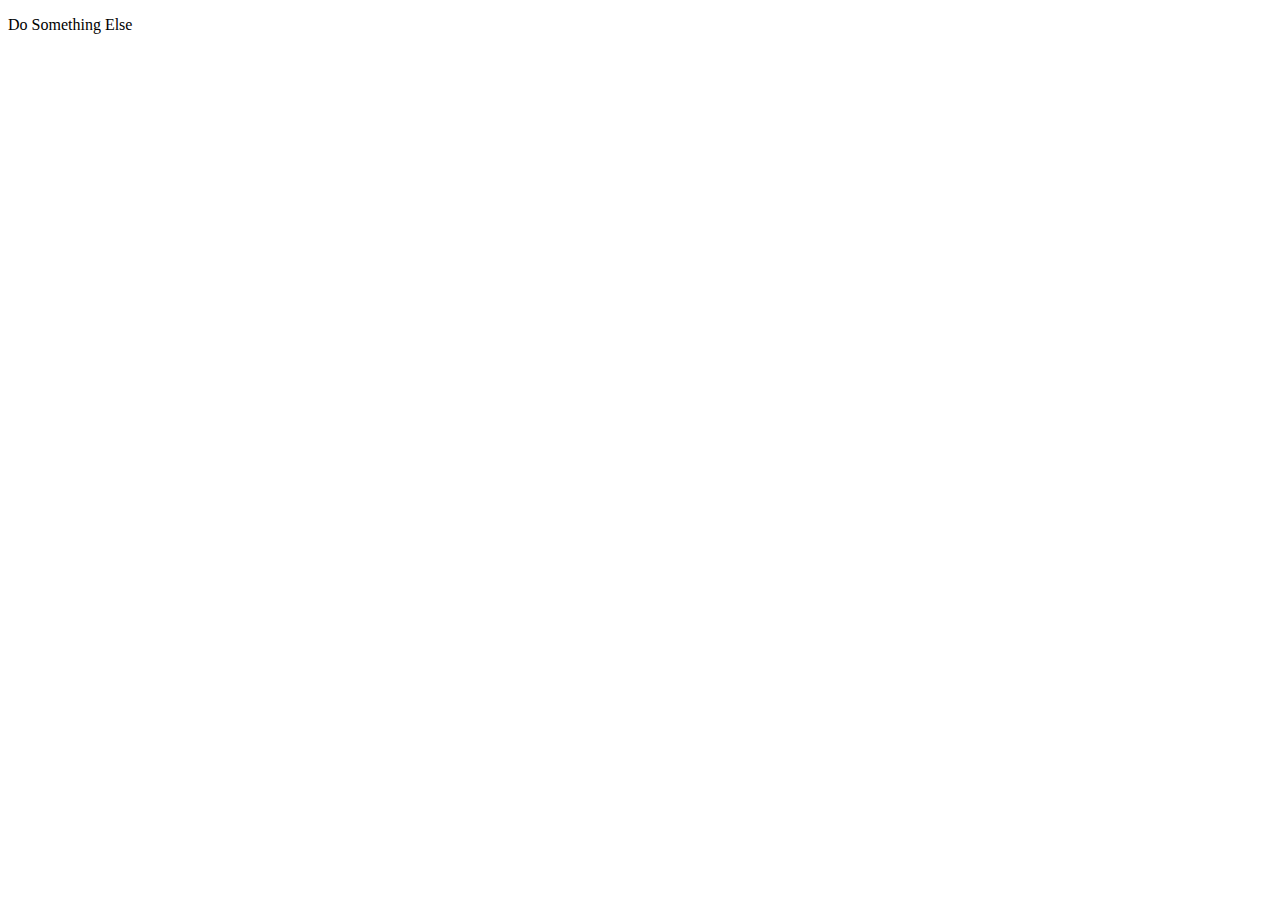
==== index.html @ aeb04fa0 "Create index.html" ====
<!-- Modified by Louis from the original by Vo Hai Dang https://codepen.io/haidang/details/oXKxqj -->
<!DOCTYPE html>
<html>
    <head>
        <title>Stick Man</title>
        <meta name="viewport" content="width=device-width, initial-scale=1">
    </head>
    <body>
<div id="main" class="page page-home">
  <div class="pack pack-1">
    <div id="stickman" class="runner jumping">
      <div class="wrap">
        <div class="body">
          <div class="arm">
            <div class="left-hand">
              <div class="wrist"></div>
            </div>
            <div class="chest">
              <div class="head">
                <div class="neck"></div>
              </div>
              <div class="hip">
                <div class="left-leg">
                  <div class="instep"></div>
                </div>
                <div class="right-leg">
                  <div class="instep"></div>
                </div>
              </div>
            </div>
            <div class="right-hand">
              <div class="wrist"></div>
            </div>
          </div>
        </div>
      </div>
    </div>
    <div class="ground"></div>
  </div>

</div>
        <div class=container>
            <p onClick="Movement()" >Do Something Else</p>
        </div>    
    </body>
</html>
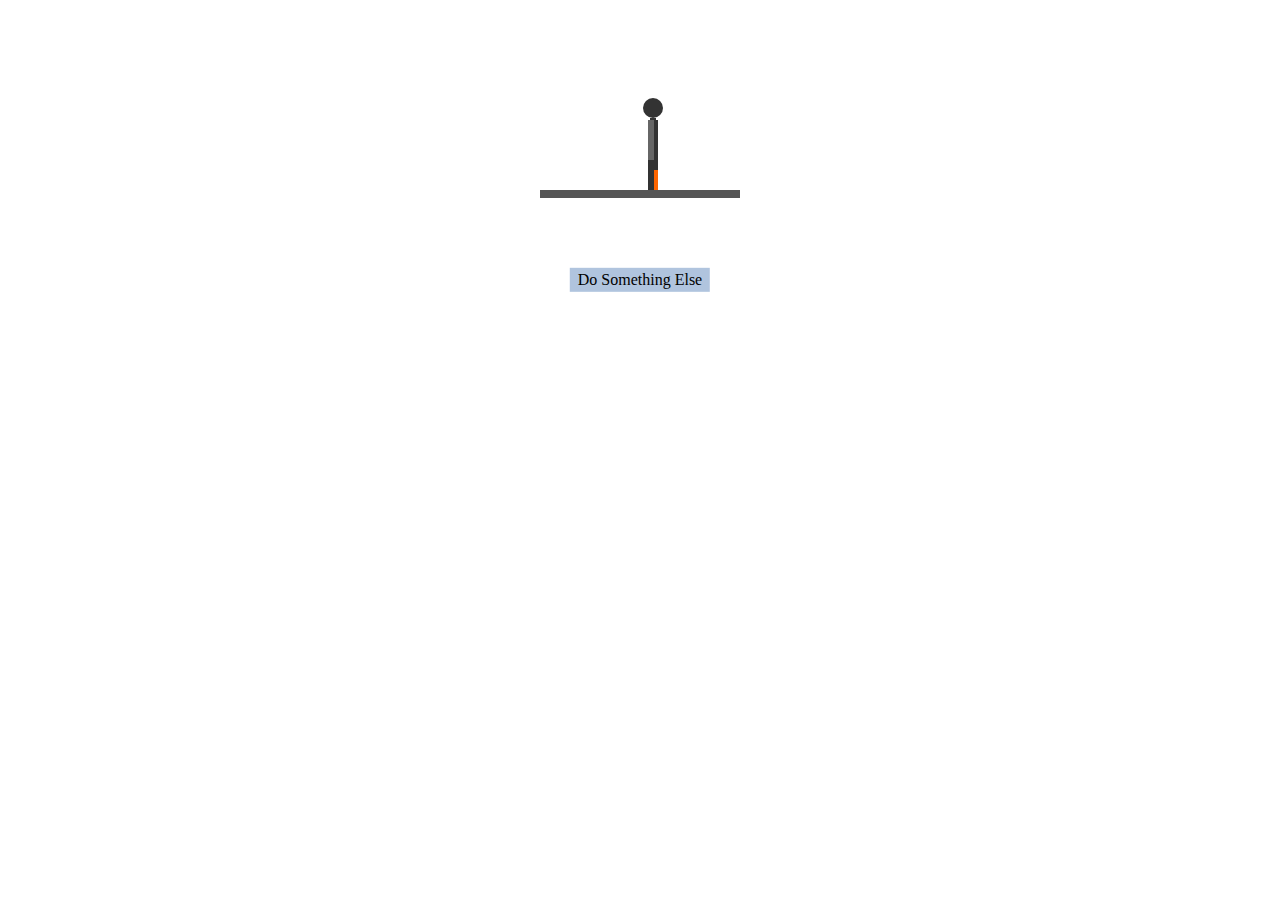
==== commit a00e9e9a: "Add files via upload" ====
--- a/index.html
+++ b/index.html
@@ -1,6 +1,32 @@
 <!-- Modified by Louis from the original by Vo Hai Dang https://codepen.io/haidang/details/oXKxqj -->
 <!DOCTYPE html>
 <html>
+
+  <style>
+@-webkit-keyframes left-hand-running{from, to{-webkit-transform:rotate3d(0, 0, 1, 60deg);-moz-transform:rotate3d(0, 0, 1, 60deg);transform:rotate3d(0, 0, 1, 60deg)}40%{-webkit-transform:rotate3d(0, 0, 1, -30deg);-moz-transform:rotate3d(0, 0, 1, -30deg);transform:rotate3d(0, 0, 1, -30deg)}}@-moz-keyframes left-hand-running{from, to{-webkit-transform:rotate3d(0, 0, 1, 60deg);-moz-transform:rotate3d(0, 0, 1, 60deg);transform:rotate3d(0, 0, 1, 60deg)}40%{-webkit-transform:rotate3d(0, 0, 1, -30deg);-moz-transform:rotate3d(0, 0, 1, -30deg);transform:rotate3d(0, 0, 1, -30deg)}}@keyframes left-hand-running{from, to{-webkit-transform:rotate3d(0, 0, 1, 60deg);-moz-transform:rotate3d(0, 0, 1, 60deg);transform:rotate3d(0, 0, 1, 60deg)}40%{-webkit-transform:rotate3d(0, 0, 1, -30deg);-moz-transform:rotate3d(0, 0, 1, -30deg);transform:rotate3d(0, 0, 1, -30deg)}}@-webkit-keyframes left-hand-wrist-running{from, to{-webkit-transform:rotate3d(0, 0, 1, -60deg);-moz-transform:rotate3d(0, 0, 1, -60deg);transform:rotate3d(0, 0, 1, -60deg)}50%{-webkit-transform:rotate3d(0, 0, 1, -90deg);-moz-transform:rotate3d(0, 0, 1, -90deg);transform:rotate3d(0, 0, 1, -90deg)}}@-moz-keyframes left-hand-wrist-running{from, to{-webkit-transform:rotate3d(0, 0, 1, -60deg);-moz-transform:rotate3d(0, 0, 1, -60deg);transform:rotate3d(0, 0, 1, -60deg)}50%{-webkit-transform:rotate3d(0, 0, 1, -90deg);-moz-transform:rotate3d(0, 0, 1, -90deg);transform:rotate3d(0, 0, 1, -90deg)}}@keyframes left-hand-wrist-running{from, to{-webkit-transform:rotate3d(0, 0, 1, -60deg);-moz-transform:rotate3d(0, 0, 1, -60deg);transform:rotate3d(0, 0, 1, -60deg)}50%{-webkit-transform:rotate3d(0, 0, 1, -90deg);-moz-transform:rotate3d(0, 0, 1, -90deg);transform:rotate3d(0, 0, 1, -90deg)}}@-webkit-keyframes right-hand-running{from, to{-webkit-transform:rotate3d(0, 0, 1, -30deg);-moz-transform:rotate3d(0, 0, 1, -30deg);transform:rotate3d(0, 0, 1, -30deg)}40%{-webkit-transform:rotate3d(0, 0, 1, 60deg);-moz-transform:rotate3d(0, 0, 1, 60deg);transform:rotate3d(0, 0, 1, 60deg)}}@-moz-keyframes right-hand-running{from, to{-webkit-transform:rotate3d(0, 0, 1, -30deg);-moz-transform:rotate3d(0, 0, 1, -30deg);transform:rotate3d(0, 0, 1, -30deg)}40%{-webkit-transform:rotate3d(0, 0, 1, 60deg);-moz-transform:rotate3d(0, 0, 1, 60deg);transform:rotate3d(0, 0, 1, 60deg)}}@keyframes right-hand-running{from, to{-webkit-transform:rotate3d(0, 0, 1, -30deg);-moz-transform:rotate3d(0, 0, 1, -30deg);transform:rotate3d(0, 0, 1, -30deg)}40%{-webkit-transform:rotate3d(0, 0, 1, 60deg);-moz-transform:rotate3d(0, 0, 1, 60deg);transform:rotate3d(0, 0, 1, 60deg)}}@-webkit-keyframes right-hand-wrist-running{from, to{-webkit-transform:rotate3d(0, 0, 1, -90deg);-moz-transform:rotate3d(0, 0, 1, -90deg);transform:rotate3d(0, 0, 1, -90deg)}50%{-webkit-transform:rotate3d(0, 0, 1, -60deg);-moz-transform:rotate3d(0, 0, 1, -60deg);transform:rotate3d(0, 0, 1, -60deg)}}@-moz-keyframes right-hand-wrist-running{from, to{-webkit-transform:rotate3d(0, 0, 1, -90deg);-moz-transform:rotate3d(0, 0, 1, -90deg);transform:rotate3d(0, 0, 1, -90deg)}50%{-webkit-transform:rotate3d(0, 0, 1, -60deg);-moz-transform:rotate3d(0, 0, 1, -60deg);transform:rotate3d(0, 0, 1, -60deg)}}@keyframes right-hand-wrist-running{from, to{-webkit-transform:rotate3d(0, 0, 1, -90deg);-moz-transform:rotate3d(0, 0, 1, -90deg);transform:rotate3d(0, 0, 1, -90deg)}50%{-webkit-transform:rotate3d(0, 0, 1, -60deg);-moz-transform:rotate3d(0, 0, 1, -60deg);transform:rotate3d(0, 0, 1, -60deg)}}@-webkit-keyframes left-leg-running{from, to{-webkit-transform:rotate3d(0, 0, 1, -40deg);-moz-transform:rotate3d(0, 0, 1, -40deg);transform:rotate3d(0, 0, 1, -40deg)}40%{-webkit-transform:rotate3d(0, 0, 1, 35deg);-moz-transform:rotate3d(0, 0, 1, 35deg);transform:rotate3d(0, 0, 1, 35deg)}}@-moz-keyframes left-leg-running{from, to{-webkit-transform:rotate3d(0, 0, 1, -40deg);-moz-transform:rotate3d(0, 0, 1, -40deg);transform:rotate3d(0, 0, 1, -40deg)}40%{-webkit-transform:rotate3d(0, 0, 1, 35deg);-moz-transform:rotate3d(0, 0, 1, 35deg);transform:rotate3d(0, 0, 1, 35deg)}}@keyframes left-leg-running{from, to{-webkit-transform:rotate3d(0, 0, 1, -40deg);-moz-transform:rotate3d(0, 0, 1, -40deg);transform:rotate3d(0, 0, 1, -40deg)}40%{-webkit-transform:rotate3d(0, 0, 1, 35deg);-moz-transform:rotate3d(0, 0, 1, 35deg);transform:rotate3d(0, 0, 1, 35deg)}}@-webkit-keyframes left-leg-instep-running{from, to{-webkit-transform:rotate3d(0, 0, 1, 10deg);-moz-transform:rotate3d(0, 0, 1, 10deg);transform:rotate3d(0, 0, 1, 10deg)}50%{-webkit-transform:rotate3d(0, 0, 1, 45deg);-moz-transform:rotate3d(0, 0, 1, 45deg);transform:rotate3d(0, 0, 1, 45deg)}}@-moz-keyframes left-leg-instep-running{from, to{-webkit-transform:rotate3d(0, 0, 1, 10deg);-moz-transform:rotate3d(0, 0, 1, 10deg);transform:rotate3d(0, 0, 1, 10deg)}50%{-webkit-transform:rotate3d(0, 0, 1, 45deg);-moz-transform:rotate3d(0, 0, 1, 45deg);transform:rotate3d(0, 0, 1, 45deg)}}@keyframes left-leg-instep-running{from, to{-webkit-transform:rotate3d(0, 0, 1, 10deg);-moz-transform:rotate3d(0, 0, 1, 10deg);transform:rotate3d(0, 0, 1, 10deg)}50%{-webkit-transform:rotate3d(0, 0, 1, 45deg);-moz-transform:rotate3d(0, 0, 1, 45deg);transform:rotate3d(0, 0, 1, 45deg)}}@-webkit-keyframes right-leg-running{from, to{-webkit-transform:rotate3d(0, 0, 1, 35deg);-moz-transform:rotate3d(0, 0, 1, 35deg);transform:rotate3d(0, 0, 1, 35deg)}40%{-webkit-transform:rotate3d(0, 0, 1, -40deg);-moz-transform:rotate3d(0, 0, 1, -40deg);transform:rotate3d(0, 0, 1, -40deg)}}@-moz-keyframes right-leg-running{from, to{-webkit-transform:rotate3d(0, 0, 1, 35deg);-moz-transform:rotate3d(0, 0, 1, 35deg);transform:rotate3d(0, 0, 1, 35deg)}40%{-webkit-transform:rotate3d(0, 0, 1, -40deg);-moz-transform:rotate3d(0, 0, 1, -40deg);transform:rotate3d(0, 0, 1, -40deg)}}@keyframes right-leg-running{from, to{-webkit-transform:rotate3d(0, 0, 1, 35deg);-moz-transform:rotate3d(0, 0, 1, 35deg);transform:rotate3d(0, 0, 1, 35deg)}40%{-webkit-transform:rotate3d(0, 0, 1, -40deg);-moz-transform:rotate3d(0, 0, 1, -40deg);transform:rotate3d(0, 0, 1, -40deg)}}@-webkit-keyframes right-leg-instep-running{from, to{-webkit-transform:rotate3d(0, 0, 1, 45deg);-moz-transform:rotate3d(0, 0, 1, 45deg);transform:rotate3d(0, 0, 1, 45deg)}50%{-webkit-transform:rotate3d(0, 0, 1, 10deg);-moz-transform:rotate3d(0, 0, 1, 10deg);transform:rotate3d(0, 0, 1, 10deg)}}@-moz-keyframes right-leg-instep-running{from, to{-webkit-transform:rotate3d(0, 0, 1, 45deg);-moz-transform:rotate3d(0, 0, 1, 45deg);transform:rotate3d(0, 0, 1, 45deg)}50%{-webkit-transform:rotate3d(0, 0, 1, 10deg);-moz-transform:rotate3d(0, 0, 1, 10deg);transform:rotate3d(0, 0, 1, 10deg)}}@keyframes right-leg-instep-running{from, to{-webkit-transform:rotate3d(0, 0, 1, 45deg);-moz-transform:rotate3d(0, 0, 1, 45deg);transform:rotate3d(0, 0, 1, 45deg)}50%{-webkit-transform:rotate3d(0, 0, 1, 10deg);-moz-transform:rotate3d(0, 0, 1, 10deg);transform:rotate3d(0, 0, 1, 10deg)}}@-webkit-keyframes body-running{0%, 50%, 100%{-webkit-transform:rotate3d(0, 0, 1, 0);-moz-transform:rotate3d(0, 0, 1, 0);transform:rotate3d(0, 0, 1, 0)}25%, 75%{-webkit-transform:rotate3d(0, 0, 1, 4deg);-moz-transform:rotate3d(0, 0, 1, 4deg);transform:rotate3d(0, 0, 1, 4deg)}}@-moz-keyframes body-running{0%, 50%, 100%{-webkit-transform:rotate3d(0, 0, 1, 0);-moz-transform:rotate3d(0, 0, 1, 0);transform:rotate3d(0, 0, 1, 0)}25%, 75%{-webkit-transform:rotate3d(0, 0, 1, 4deg);-moz-transform:rotate3d(0, 0, 1, 4deg);transform:rotate3d(0, 0, 1, 4deg)}}@keyframes body-running{0%, 50%, 100%{-webkit-transform:rotate3d(0, 0, 1, 0);-moz-transform:rotate3d(0, 0, 1, 0);transform:rotate3d(0, 0, 1, 0)}25%, 75%{-webkit-transform:rotate3d(0, 0, 1, 4deg);-moz-transform:rotate3d(0, 0, 1, 4deg);transform:rotate3d(0, 0, 1, 4deg)}}@-webkit-keyframes head-running{0%, 50%, 100%{-webkit-transform:translate3d(4px, 6px, 0);-moz-transform:translate3d(4px, 6px, 0);transform:translate3d(4px, 6px, 0)}25%, 75%{-webkit-transform:translate3d(0, -4px, 0);-moz-transform:translate3d(0, -4px, 0);transform:translate3d(0, -4px, 0)}}@-moz-keyframes head-running{0%, 50%, 100%{-webkit-transform:translate3d(4px, 6px, 0);-moz-transform:translate3d(4px, 6px, 0);transform:translate3d(4px, 6px, 0)}25%, 75%{-webkit-transform:translate3d(0, -4px, 0);-moz-transform:translate3d(0, -4px, 0);transform:translate3d(0, -4px, 0)}}@keyframes head-running{0%, 50%, 100%{-webkit-transform:translate3d(4px, 6px, 0);-moz-transform:translate3d(4px, 6px, 0);transform:translate3d(4px, 6px, 0)}25%, 75%{-webkit-transform:translate3d(0, -4px, 0);-moz-transform:translate3d(0, -4px, 0);transform:translate3d(0, -4px, 0)}}.runner.running .wrap{-webkit-animation:head-running 0.52s ease-in-out 0s infinite both;-moz-animation:head-running 0.52s ease-in-out 0s infinite both;animation:head-running 0.52s ease-in-out 0s infinite both}.runner.running .wrap .body{-webkit-animation:body-running 0.52s ease-in-out 0s infinite both;-moz-animation:body-running 0.52s ease-in-out 0s infinite both;animation:body-running 0.52s ease-in-out 0s infinite both}.runner.running .wrap .body .arm .left-hand{-webkit-animation:left-hand-running 0.52s ease 0s infinite both;-moz-animation:left-hand-running 0.52s ease 0s infinite both;animation:left-hand-running 0.52s ease 0s infinite both}.runner.running .wrap .body .arm .left-hand .wrist{-webkit-animation:left-hand-wrist-running 0.52s ease 0s infinite both;-moz-animation:left-hand-wrist-running 0.52s ease 0s infinite both;animation:left-hand-wrist-running 0.52s ease 0s infinite both}.runner.running .wrap .body .arm .right-hand{-webkit-animation:right-hand-running 0.52s ease 0s infinite both;-moz-animation:right-hand-running 0.52s ease 0s infinite both;animation:right-hand-running 0.52s ease 0s infinite both}.runner.running .wrap .body .arm .right-hand .wrist{-webkit-animation:right-hand-wrist-running 0.52s ease 0s infinite both;-moz-animation:right-hand-wrist-running 0.52s ease 0s infinite both;animation:right-hand-wrist-running 0.52s ease 0s infinite both}.runner.running .wrap .body .hip .left-leg{-webkit-animation:left-leg-running 0.52s ease 0s infinite both;-moz-animation:left-leg-running 0.52s ease 0s infinite both;animation:left-leg-running 0.52s ease 0s infinite both}.runner.running .wrap .body .hip .left-leg .instep{-webkit-animation:left-leg-instep-running 0.52s ease 0s infinite both;-moz-animation:left-leg-instep-running 0.52s ease 0s infinite both;animation:left-leg-instep-running 0.52s ease 0s infinite both}.runner.running .wrap .body .hip .right-leg{-webkit-animation:right-leg-running 0.52s ease 0s infinite both;-moz-animation:right-leg-running 0.52s ease 0s infinite both;animation:right-leg-running 0.52s ease 0s infinite both}.runner.running .wrap .body .hip .right-leg .instep{-webkit-animation:right-leg-instep-running 0.52s ease 0s infinite both;-moz-animation:right-leg-instep-running 0.52s ease 0s infinite both;animation:right-leg-instep-running 0.52s ease 0s infinite both}@-webkit-keyframes left-hand-walking{from, to{-webkit-transform:rotate3d(0, 0, 1, 20deg);-moz-transform:rotate3d(0, 0, 1, 20deg);transform:rotate3d(0, 0, 1, 20deg)}50%{-webkit-transform:rotate3d(0, 0, 1, -10deg);-moz-transform:rotate3d(0, 0, 1, -10deg);transform:rotate3d(0, 0, 1, -10deg)}}@-moz-keyframes left-hand-walking{from, to{-webkit-transform:rotate3d(0, 0, 1, 20deg);-moz-transform:rotate3d(0, 0, 1, 20deg);transform:rotate3d(0, 0, 1, 20deg)}50%{-webkit-transform:rotate3d(0, 0, 1, -10deg);-moz-transform:rotate3d(0, 0, 1, -10deg);transform:rotate3d(0, 0, 1, -10deg)}}@keyframes left-hand-walking{from, to{-webkit-transform:rotate3d(0, 0, 1, 20deg);-moz-transform:rotate3d(0, 0, 1, 20deg);transform:rotate3d(0, 0, 1, 20deg)}50%{-webkit-transform:rotate3d(0, 0, 1, -10deg);-moz-transform:rotate3d(0, 0, 1, -10deg);transform:rotate3d(0, 0, 1, -10deg)}}@-webkit-keyframes left-hand-wrist-walking{from, to{-webkit-transform:rotate3d(0, 0, 1, -20deg);-moz-transform:rotate3d(0, 0, 1, -20deg);transform:rotate3d(0, 0, 1, -20deg)}50%{-webkit-transform:rotate3d(0, 0, 1, -30deg);-moz-transform:rotate3d(0, 0, 1, -30deg);transform:rotate3d(0, 0, 1, -30deg)}}@-moz-keyframes left-hand-wrist-walking{from, to{-webkit-transform:rotate3d(0, 0, 1, -20deg);-moz-transform:rotate3d(0, 0, 1, -20deg);transform:rotate3d(0, 0, 1, -20deg)}50%{-webkit-transform:rotate3d(0, 0, 1, -30deg);-moz-transform:rotate3d(0, 0, 1, -30deg);transform:rotate3d(0, 0, 1, -30deg)}}@keyframes left-hand-wrist-walking{from, to{-webkit-transform:rotate3d(0, 0, 1, -20deg);-moz-transform:rotate3d(0, 0, 1, -20deg);transform:rotate3d(0, 0, 1, -20deg)}50%{-webkit-transform:rotate3d(0, 0, 1, -30deg);-moz-transform:rotate3d(0, 0, 1, -30deg);transform:rotate3d(0, 0, 1, -30deg)}}@-webkit-keyframes right-hand-walking{from, to{-webkit-transform:rotate3d(0, 0, 1, -10deg);-moz-transform:rotate3d(0, 0, 1, -10deg);transform:rotate3d(0, 0, 1, -10deg)}50%{-webkit-transform:rotate3d(0, 0, 1, 20deg);-moz-transform:rotate3d(0, 0, 1, 20deg);transform:rotate3d(0, 0, 1, 20deg)}}@-moz-keyframes right-hand-walking{from, to{-webkit-transform:rotate3d(0, 0, 1, -10deg);-moz-transform:rotate3d(0, 0, 1, -10deg);transform:rotate3d(0, 0, 1, -10deg)}50%{-webkit-transform:rotate3d(0, 0, 1, 20deg);-moz-transform:rotate3d(0, 0, 1, 20deg);transform:rotate3d(0, 0, 1, 20deg)}}@keyframes right-hand-walking{from, to{-webkit-transform:rotate3d(0, 0, 1, -10deg);-moz-transform:rotate3d(0, 0, 1, -10deg);transform:rotate3d(0, 0, 1, -10deg)}50%{-webkit-transform:rotate3d(0, 0, 1, 20deg);-moz-transform:rotate3d(0, 0, 1, 20deg);transform:rotate3d(0, 0, 1, 20deg)}}@-webkit-keyframes right-hand-wrist-walking{from, to{-webkit-transform:rotate3d(0, 0, 1, -30deg);-moz-transform:rotate3d(0, 0, 1, -30deg);transform:rotate3d(0, 0, 1, -30deg)}50%{-webkit-transform:rotate3d(0, 0, 1, -20deg);-moz-transform:rotate3d(0, 0, 1, -20deg);transform:rotate3d(0, 0, 1, -20deg)}}@-moz-keyframes right-hand-wrist-walking{from, to{-webkit-transform:rotate3d(0, 0, 1, -30deg);-moz-transform:rotate3d(0, 0, 1, -30deg);transform:rotate3d(0, 0, 1, -30deg)}50%{-webkit-transform:rotate3d(0, 0, 1, -20deg);-moz-transform:rotate3d(0, 0, 1, -20deg);transform:rotate3d(0, 0, 1, -20deg)}}@keyframes right-hand-wrist-walking{from, to{-webkit-transform:rotate3d(0, 0, 1, -30deg);-moz-transform:rotate3d(0, 0, 1, -30deg);transform:rotate3d(0, 0, 1, -30deg)}50%{-webkit-transform:rotate3d(0, 0, 1, -20deg);-moz-transform:rotate3d(0, 0, 1, -20deg);transform:rotate3d(0, 0, 1, -20deg)}}@-webkit-keyframes left-leg-walking{from, to{-webkit-transform:rotate3d(0, 0, 1, -25deg);-moz-transform:rotate3d(0, 0, 1, -25deg);transform:rotate3d(0, 0, 1, -25deg)}25%{-webkit-transform:rotate3d(0, 0, 1, -10deg);-moz-transform:rotate3d(0, 0, 1, -10deg);transform:rotate3d(0, 0, 1, -10deg)}75%{-webkit-transform:rotate3d(0, 0, 1, 10deg);-moz-transform:rotate3d(0, 0, 1, 10deg);transform:rotate3d(0, 0, 1, 10deg)}}@-moz-keyframes left-leg-walking{from, to{-webkit-transform:rotate3d(0, 0, 1, -25deg);-moz-transform:rotate3d(0, 0, 1, -25deg);transform:rotate3d(0, 0, 1, -25deg)}25%{-webkit-transform:rotate3d(0, 0, 1, -10deg);-moz-transform:rotate3d(0, 0, 1, -10deg);transform:rotate3d(0, 0, 1, -10deg)}75%{-webkit-transform:rotate3d(0, 0, 1, 10deg);-moz-transform:rotate3d(0, 0, 1, 10deg);transform:rotate3d(0, 0, 1, 10deg)}}@keyframes left-leg-walking{from, to{-webkit-transform:rotate3d(0, 0, 1, -25deg);-moz-transform:rotate3d(0, 0, 1, -25deg);transform:rotate3d(0, 0, 1, -25deg)}25%{-webkit-transform:rotate3d(0, 0, 1, -10deg);-moz-transform:rotate3d(0, 0, 1, -10deg);transform:rotate3d(0, 0, 1, -10deg)}75%{-webkit-transform:rotate3d(0, 0, 1, 10deg);-moz-transform:rotate3d(0, 0, 1, 10deg);transform:rotate3d(0, 0, 1, 10deg)}}@-webkit-keyframes left-leg-instep-walking{from, to{-webkit-transform:rotate3d(0, 0, 1, 5deg);-moz-transform:rotate3d(0, 0, 1, 5deg);transform:rotate3d(0, 0, 1, 5deg)}50%{-webkit-transform:rotate3d(0, 0, 1, 15deg);-moz-transform:rotate3d(0, 0, 1, 15deg);transform:rotate3d(0, 0, 1, 15deg)}}@-moz-keyframes left-leg-instep-walking{from, to{-webkit-transform:rotate3d(0, 0, 1, 5deg);-moz-transform:rotate3d(0, 0, 1, 5deg);transform:rotate3d(0, 0, 1, 5deg)}50%{-webkit-transform:rotate3d(0, 0, 1, 15deg);-moz-transform:rotate3d(0, 0, 1, 15deg);transform:rotate3d(0, 0, 1, 15deg)}}@keyframes left-leg-instep-walking{from, to{-webkit-transform:rotate3d(0, 0, 1, 5deg);-moz-transform:rotate3d(0, 0, 1, 5deg);transform:rotate3d(0, 0, 1, 5deg)}50%{-webkit-transform:rotate3d(0, 0, 1, 15deg);-moz-transform:rotate3d(0, 0, 1, 15deg);transform:rotate3d(0, 0, 1, 15deg)}}@-webkit-keyframes right-leg-walking{from, to{-webkit-transform:rotate3d(0, 0, 1, 10deg);-moz-transform:rotate3d(0, 0, 1, 10deg);transform:rotate3d(0, 0, 1, 10deg)}50%{-webkit-transform:rotate3d(0, 0, 1, -25deg);-moz-transform:rotate3d(0, 0, 1, -25deg);transform:rotate3d(0, 0, 1, -25deg)}75%{-webkit-transform:rotate3d(0, 0, 1, -10deg);-moz-transform:rotate3d(0, 0, 1, -10deg);transform:rotate3d(0, 0, 1, -10deg)}}@-moz-keyframes right-leg-walking{from, to{-webkit-transform:rotate3d(0, 0, 1, 10deg);-moz-transform:rotate3d(0, 0, 1, 10deg);transform:rotate3d(0, 0, 1, 10deg)}50%{-webkit-transform:rotate3d(0, 0, 1, -25deg);-moz-transform:rotate3d(0, 0, 1, -25deg);transform:rotate3d(0, 0, 1, -25deg)}75%{-webkit-transform:rotate3d(0, 0, 1, -10deg);-moz-transform:rotate3d(0, 0, 1, -10deg);transform:rotate3d(0, 0, 1, -10deg)}}@keyframes right-leg-walking{from, to{-webkit-transform:rotate3d(0, 0, 1, 10deg);-moz-transform:rotate3d(0, 0, 1, 10deg);transform:rotate3d(0, 0, 1, 10deg)}50%{-webkit-transform:rotate3d(0, 0, 1, -25deg);-moz-transform:rotate3d(0, 0, 1, -25deg);transform:rotate3d(0, 0, 1, -25deg)}75%{-webkit-transform:rotate3d(0, 0, 1, -10deg);-moz-transform:rotate3d(0, 0, 1, -10deg);transform:rotate3d(0, 0, 1, -10deg)}}@-webkit-keyframes right-leg-instep-walking{from, to{-webkit-transform:rotate3d(0, 0, 1, 15deg);-moz-transform:rotate3d(0, 0, 1, 15deg);transform:rotate3d(0, 0, 1, 15deg)}50%{-webkit-transform:rotate3d(0, 0, 1, 5deg);-moz-transform:rotate3d(0, 0, 1, 5deg);transform:rotate3d(0, 0, 1, 5deg)}}@-moz-keyframes right-leg-instep-walking{from, to{-webkit-transform:rotate3d(0, 0, 1, 15deg);-moz-transform:rotate3d(0, 0, 1, 15deg);transform:rotate3d(0, 0, 1, 15deg)}50%{-webkit-transform:rotate3d(0, 0, 1, 5deg);-moz-transform:rotate3d(0, 0, 1, 5deg);transform:rotate3d(0, 0, 1, 5deg)}}@keyframes right-leg-instep-walking{from, to{-webkit-transform:rotate3d(0, 0, 1, 15deg);-moz-transform:rotate3d(0, 0, 1, 15deg);transform:rotate3d(0, 0, 1, 15deg)}50%{-webkit-transform:rotate3d(0, 0, 1, 5deg);-moz-transform:rotate3d(0, 0, 1, 5deg);transform:rotate3d(0, 0, 1, 5deg)}}@-webkit-keyframes body-walking{0%, 50%, 100%{-webkit-transform:rotate3d(0, 0, 1, -1deg);-moz-transform:rotate3d(0, 0, 1, -1deg);transform:rotate3d(0, 0, 1, -1deg)}25%, 75%{-webkit-transform:rotate3d(0, 0, 1, 2deg);-moz-transform:rotate3d(0, 0, 1, 2deg);transform:rotate3d(0, 0, 1, 2deg)}}@-moz-keyframes body-walking{0%, 50%, 100%{-webkit-transform:rotate3d(0, 0, 1, -1deg);-moz-transform:rotate3d(0, 0, 1, -1deg);transform:rotate3d(0, 0, 1, -1deg)}25%, 75%{-webkit-transform:rotate3d(0, 0, 1, 2deg);-moz-transform:rotate3d(0, 0, 1, 2deg);transform:rotate3d(0, 0, 1, 2deg)}}@keyframes body-walking{0%, 50%, 100%{-webkit-transform:rotate3d(0, 0, 1, -1deg);-moz-transform:rotate3d(0, 0, 1, -1deg);transform:rotate3d(0, 0, 1, -1deg)}25%, 75%{-webkit-transform:rotate3d(0, 0, 1, 2deg);-moz-transform:rotate3d(0, 0, 1, 2deg);transform:rotate3d(0, 0, 1, 2deg)}}@-webkit-keyframes head-walking{0%, 50%, 100%{-webkit-transform:translate3d(2px, 1px, 0);-moz-transform:translate3d(2px, 1px, 0);transform:translate3d(2px, 1px, 0)}25%, 75%{-webkit-transform:translate3d(0, -1px, 0);-moz-transform:translate3d(0, -1px, 0);transform:translate3d(0, -1px, 0)}}@-moz-keyframes head-walking{0%, 50%, 100%{-webkit-transform:translate3d(2px, 1px, 0);-moz-transform:translate3d(2px, 1px, 0);transform:translate3d(2px, 1px, 0)}25%, 75%{-webkit-transform:translate3d(0, -1px, 0);-moz-transform:translate3d(0, -1px, 0);transform:translate3d(0, -1px, 0)}}@keyframes head-walking{0%, 50%, 100%{-webkit-transform:translate3d(2px, 1px, 0);-moz-transform:translate3d(2px, 1px, 0);transform:translate3d(2px, 1px, 0)}25%, 75%{-webkit-transform:translate3d(0, -1px, 0);-moz-transform:translate3d(0, -1px, 0);transform:translate3d(0, -1px, 0)}}.runner.walking .wrap{-webkit-animation:head-walking 0.8s ease-in-out 0s infinite both;-moz-animation:head-walking 0.8s ease-in-out 0s infinite both;animation:head-walking 0.8s ease-in-out 0s infinite both}.runner.walking .wrap .body{-webkit-animation:body-walking 0.8s ease-in-out 0s infinite both;-moz-animation:body-walking 0.8s ease-in-out 0s infinite both;animation:body-walking 0.8s ease-in-out 0s infinite both}.runner.walking .wrap .body .arm .left-hand{-webkit-animation:left-hand-walking 0.8s ease 0s infinite both;-moz-animation:left-hand-walking 0.8s ease 0s infinite both;animation:left-hand-walking 0.8s ease 0s infinite both}.runner.walking .wrap .body .arm .left-hand .wrist{-webkit-animation:left-hand-wrist-walking 0.8s ease 0s infinite both;-moz-animation:left-hand-wrist-walking 0.8s ease 0s infinite both;animation:left-hand-wrist-walking 0.8s ease 0s infinite both}.runner.walking .wrap .body .arm .right-hand{-webkit-animation:right-hand-walking 0.8s ease 0s infinite both;-moz-animation:right-hand-walking 0.8s ease 0s infinite both;animation:right-hand-walking 0.8s ease 0s infinite both}.runner.walking .wrap .body .arm .right-hand .wrist{-webkit-animation:right-hand-wrist-walking 0.8s ease 0s infinite both;-moz-animation:right-hand-wrist-walking 0.8s ease 0s infinite both;animation:right-hand-wrist-walking 0.8s ease 0s infinite both}.runner.walking .wrap .body .hip .left-leg{-webkit-animation:left-leg-walking 0.8s ease 0s infinite both;-moz-animation:left-leg-walking 0.8s ease 0s infinite both;animation:left-leg-walking 0.8s ease 0s infinite both}.runner.walking .wrap .body .hip .left-leg .instep{-webkit-animation:left-leg-instep-walking 0.8s ease 0s infinite both;-moz-animation:left-leg-instep-walking 0.8s ease 0s infinite both;animation:left-leg-instep-walking 0.8s ease 0s infinite both}.runner.walking .wrap .body .hip .right-leg{-webkit-animation:right-leg-walking 0.8s ease 0s infinite both;-moz-animation:right-leg-walking 0.8s ease 0s infinite both;animation:right-leg-walking 0.8s ease 0s infinite both}.runner.walking .wrap .body .hip .right-leg .instep{-webkit-animation:right-leg-instep-walking 0.8s ease 0s infinite both;-moz-animation:right-leg-instep-walking 0.8s ease 0s infinite both;animation:right-leg-instep-walking 0.8s ease 0s infinite both}@-webkit-keyframes left-hand-jumping{from, to{-webkit-transform:rotate3d(0, 0, 1, 10deg);-moz-transform:rotate3d(0, 0, 1, 10deg);transform:rotate3d(0, 0, 1, 10deg)}50%{-webkit-transform:rotate3d(0, 0, 1, 45deg);-moz-transform:rotate3d(0, 0, 1, 45deg);transform:rotate3d(0, 0, 1, 45deg)}75%{-webkit-transform:rotate3d(0, 0, 1, -120deg);-moz-transform:rotate3d(0, 0, 1, -120deg);transform:rotate3d(0, 0, 1, -120deg)}90%{-webkit-transform:rotate3d(0, 0, 1, -30deg);-moz-transform:rotate3d(0, 0, 1, -30deg);transform:rotate3d(0, 0, 1, -30deg)}}@-moz-keyframes left-hand-jumping{from, to{-webkit-transform:rotate3d(0, 0, 1, 10deg);-moz-transform:rotate3d(0, 0, 1, 10deg);transform:rotate3d(0, 0, 1, 10deg)}50%{-webkit-transform:rotate3d(0, 0, 1, 45deg);-moz-transform:rotate3d(0, 0, 1, 45deg);transform:rotate3d(0, 0, 1, 45deg)}75%{-webkit-transform:rotate3d(0, 0, 1, -120deg);-moz-transform:rotate3d(0, 0, 1, -120deg);transform:rotate3d(0, 0, 1, -120deg)}90%{-webkit-transform:rotate3d(0, 0, 1, -30deg);-moz-transform:rotate3d(0, 0, 1, -30deg);transform:rotate3d(0, 0, 1, -30deg)}}@keyframes left-hand-jumping{from, to{-webkit-transform:rotate3d(0, 0, 1, 10deg);-moz-transform:rotate3d(0, 0, 1, 10deg);transform:rotate3d(0, 0, 1, 10deg)}50%{-webkit-transform:rotate3d(0, 0, 1, 45deg);-moz-transform:rotate3d(0, 0, 1, 45deg);transform:rotate3d(0, 0, 1, 45deg)}75%{-webkit-transform:rotate3d(0, 0, 1, -120deg);-moz-transform:rotate3d(0, 0, 1, -120deg);transform:rotate3d(0, 0, 1, -120deg)}90%{-webkit-transform:rotate3d(0, 0, 1, -30deg);-moz-transform:rotate3d(0, 0, 1, -30deg);transform:rotate3d(0, 0, 1, -30deg)}}@-webkit-keyframes left-hand-wrist-jumping{from, to{-webkit-transform:rotate3d(0, 0, 1, -60deg);-moz-transform:rotate3d(0, 0, 1, -60deg);transform:rotate3d(0, 0, 1, -60deg)}50%{-webkit-transform:rotate3d(0, 0, 1, -90deg);-moz-transform:rotate3d(0, 0, 1, -90deg);transform:rotate3d(0, 0, 1, -90deg)}75%{-webkit-transform:rotate3d(0, 0, 1, -10deg);-moz-transform:rotate3d(0, 0, 1, -10deg);transform:rotate3d(0, 0, 1, -10deg)}}@-moz-keyframes left-hand-wrist-jumping{from, to{-webkit-transform:rotate3d(0, 0, 1, -60deg);-moz-transform:rotate3d(0, 0, 1, -60deg);transform:rotate3d(0, 0, 1, -60deg)}50%{-webkit-transform:rotate3d(0, 0, 1, -90deg);-moz-transform:rotate3d(0, 0, 1, -90deg);transform:rotate3d(0, 0, 1, -90deg)}75%{-webkit-transform:rotate3d(0, 0, 1, -10deg);-moz-transform:rotate3d(0, 0, 1, -10deg);transform:rotate3d(0, 0, 1, -10deg)}}@keyframes left-hand-wrist-jumping{from, to{-webkit-transform:rotate3d(0, 0, 1, -60deg);-moz-transform:rotate3d(0, 0, 1, -60deg);transform:rotate3d(0, 0, 1, -60deg)}50%{-webkit-transform:rotate3d(0, 0, 1, -90deg);-moz-transform:rotate3d(0, 0, 1, -90deg);transform:rotate3d(0, 0, 1, -90deg)}75%{-webkit-transform:rotate3d(0, 0, 1, -10deg);-moz-transform:rotate3d(0, 0, 1, -10deg);transform:rotate3d(0, 0, 1, -10deg)}}@-webkit-keyframes right-hand-jumping{from, to{-webkit-transform:rotate3d(0, 0, 1, 10deg);-moz-transform:rotate3d(0, 0, 1, 10deg);transform:rotate3d(0, 0, 1, 10deg)}50%{-webkit-transform:rotate3d(0, 0, 1, 45deg);-moz-transform:rotate3d(0, 0, 1, 45deg);transform:rotate3d(0, 0, 1, 45deg)}75%{-webkit-transform:rotate3d(0, 0, 1, -180deg);-moz-transform:rotate3d(0, 0, 1, -180deg);transform:rotate3d(0, 0, 1, -180deg)}90%{-webkit-transform:rotate3d(0, 0, 1, -30deg);-moz-transform:rotate3d(0, 0, 1, -30deg);transform:rotate3d(0, 0, 1, -30deg)}}@-moz-keyframes right-hand-jumping{from, to{-webkit-transform:rotate3d(0, 0, 1, 10deg);-moz-transform:rotate3d(0, 0, 1, 10deg);transform:rotate3d(0, 0, 1, 10deg)}50%{-webkit-transform:rotate3d(0, 0, 1, 45deg);-moz-transform:rotate3d(0, 0, 1, 45deg);transform:rotate3d(0, 0, 1, 45deg)}75%{-webkit-transform:rotate3d(0, 0, 1, -180deg);-moz-transform:rotate3d(0, 0, 1, -180deg);transform:rotate3d(0, 0, 1, -180deg)}90%{-webkit-transform:rotate3d(0, 0, 1, -30deg);-moz-transform:rotate3d(0, 0, 1, -30deg);transform:rotate3d(0, 0, 1, -30deg)}}@keyframes right-hand-jumping{from, to{-webkit-transform:rotate3d(0, 0, 1, 10deg);-moz-transform:rotate3d(0, 0, 1, 10deg);transform:rotate3d(0, 0, 1, 10deg)}50%{-webkit-transform:rotate3d(0, 0, 1, 45deg);-moz-transform:rotate3d(0, 0, 1, 45deg);transform:rotate3d(0, 0, 1, 45deg)}75%{-webkit-transform:rotate3d(0, 0, 1, -180deg);-moz-transform:rotate3d(0, 0, 1, -180deg);transform:rotate3d(0, 0, 1, -180deg)}90%{-webkit-transform:rotate3d(0, 0, 1, -30deg);-moz-transform:rotate3d(0, 0, 1, -30deg);transform:rotate3d(0, 0, 1, -30deg)}}@-webkit-keyframes right-hand-wrist-jumping{from, to{-webkit-transform:rotate3d(0, 0, 1, -90deg);-moz-transform:rotate3d(0, 0, 1, -90deg);transform:rotate3d(0, 0, 1, -90deg)}50%{-webkit-transform:rotate3d(0, 0, 1, -60deg);-moz-transform:rotate3d(0, 0, 1, -60deg);transform:rotate3d(0, 0, 1, -60deg)}75%{-webkit-transform:rotate3d(0, 0, 1, -30deg);-moz-transform:rotate3d(0, 0, 1, -30deg);transform:rotate3d(0, 0, 1, -30deg)}}@-moz-keyframes right-hand-wrist-jumping{from, to{-webkit-transform:rotate3d(0, 0, 1, -90deg);-moz-transform:rotate3d(0, 0, 1, -90deg);transform:rotate3d(0, 0, 1, -90deg)}50%{-webkit-transform:rotate3d(0, 0, 1, -60deg);-moz-transform:rotate3d(0, 0, 1, -60deg);transform:rotate3d(0, 0, 1, -60deg)}75%{-webkit-transform:rotate3d(0, 0, 1, -30deg);-moz-transform:rotate3d(0, 0, 1, -30deg);transform:rotate3d(0, 0, 1, -30deg)}}@keyframes right-hand-wrist-jumping{from, to{-webkit-transform:rotate3d(0, 0, 1, -90deg);-moz-transform:rotate3d(0, 0, 1, -90deg);transform:rotate3d(0, 0, 1, -90deg)}50%{-webkit-transform:rotate3d(0, 0, 1, -60deg);-moz-transform:rotate3d(0, 0, 1, -60deg);transform:rotate3d(0, 0, 1, -60deg)}75%{-webkit-transform:rotate3d(0, 0, 1, -30deg);-moz-transform:rotate3d(0, 0, 1, -30deg);transform:rotate3d(0, 0, 1, -30deg)}}@-webkit-keyframes left-leg-jumping{from, to{-webkit-transform:rotate3d(0, 0, 1, -30deg);-moz-transform:rotate3d(0, 0, 1, -30deg);transform:rotate3d(0, 0, 1, -30deg)}50%{-webkit-transform:rotate3d(0, 0, 1, -120deg);-moz-transform:rotate3d(0, 0, 1, -120deg);transform:rotate3d(0, 0, 1, -120deg)}75%{-webkit-transform:rotate3d(0, 0, 1, 45deg);-moz-transform:rotate3d(0, 0, 1, 45deg);transform:rotate3d(0, 0, 1, 45deg)}90%{-webkit-transform:rotate3d(0, 0, 1, -30deg);-moz-transform:rotate3d(0, 0, 1, -30deg);transform:rotate3d(0, 0, 1, -30deg)}}@-moz-keyframes left-leg-jumping{from, to{-webkit-transform:rotate3d(0, 0, 1, -30deg);-moz-transform:rotate3d(0, 0, 1, -30deg);transform:rotate3d(0, 0, 1, -30deg)}50%{-webkit-transform:rotate3d(0, 0, 1, -120deg);-moz-transform:rotate3d(0, 0, 1, -120deg);transform:rotate3d(0, 0, 1, -120deg)}75%{-webkit-transform:rotate3d(0, 0, 1, 45deg);-moz-transform:rotate3d(0, 0, 1, 45deg);transform:rotate3d(0, 0, 1, 45deg)}90%{-webkit-transform:rotate3d(0, 0, 1, -30deg);-moz-transform:rotate3d(0, 0, 1, -30deg);transform:rotate3d(0, 0, 1, -30deg)}}@keyframes left-leg-jumping{from, to{-webkit-transform:rotate3d(0, 0, 1, -30deg);-moz-transform:rotate3d(0, 0, 1, -30deg);transform:rotate3d(0, 0, 1, -30deg)}50%{-webkit-transform:rotate3d(0, 0, 1, -120deg);-moz-transform:rotate3d(0, 0, 1, -120deg);transform:rotate3d(0, 0, 1, -120deg)}75%{-webkit-transform:rotate3d(0, 0, 1, 45deg);-moz-transform:rotate3d(0, 0, 1, 45deg);transform:rotate3d(0, 0, 1, 45deg)}90%{-webkit-transform:rotate3d(0, 0, 1, -30deg);-moz-transform:rotate3d(0, 0, 1, -30deg);transform:rotate3d(0, 0, 1, -30deg)}}@-webkit-keyframes left-leg-instep-jumping{from, to{-webkit-transform:rotate3d(0, 0, 1, 10deg);-moz-transform:rotate3d(0, 0, 1, 10deg);transform:rotate3d(0, 0, 1, 10deg)}50%{-webkit-transform:rotate3d(0, 0, 1, 100deg);-moz-transform:rotate3d(0, 0, 1, 100deg);transform:rotate3d(0, 0, 1, 100deg)}}@-moz-keyframes left-leg-instep-jumping{from, to{-webkit-transform:rotate3d(0, 0, 1, 10deg);-moz-transform:rotate3d(0, 0, 1, 10deg);transform:rotate3d(0, 0, 1, 10deg)}50%{-webkit-transform:rotate3d(0, 0, 1, 100deg);-moz-transform:rotate3d(0, 0, 1, 100deg);transform:rotate3d(0, 0, 1, 100deg)}}@keyframes left-leg-instep-jumping{from, to{-webkit-transform:rotate3d(0, 0, 1, 10deg);-moz-transform:rotate3d(0, 0, 1, 10deg);transform:rotate3d(0, 0, 1, 10deg)}50%{-webkit-transform:rotate3d(0, 0, 1, 100deg);-moz-transform:rotate3d(0, 0, 1, 100deg);transform:rotate3d(0, 0, 1, 100deg)}}@-webkit-keyframes right-leg-jumping{from, to{-webkit-transform:rotate3d(0, 0, 1, 10deg);-moz-transform:rotate3d(0, 0, 1, 10deg);transform:rotate3d(0, 0, 1, 10deg)}50%{-webkit-transform:rotate3d(0, 0, 1, -110deg);-moz-transform:rotate3d(0, 0, 1, -110deg);transform:rotate3d(0, 0, 1, -110deg)}75%{-webkit-transform:rotate3d(0, 0, 1, 10deg);-moz-transform:rotate3d(0, 0, 1, 10deg);transform:rotate3d(0, 0, 1, 10deg)}90%{-webkit-transform:rotate3d(0, 0, 1, -10deg);-moz-transform:rotate3d(0, 0, 1, -10deg);transform:rotate3d(0, 0, 1, -10deg)}}@-moz-keyframes right-leg-jumping{from, to{-webkit-transform:rotate3d(0, 0, 1, 10deg);-moz-transform:rotate3d(0, 0, 1, 10deg);transform:rotate3d(0, 0, 1, 10deg)}50%{-webkit-transform:rotate3d(0, 0, 1, -110deg);-moz-transform:rotate3d(0, 0, 1, -110deg);transform:rotate3d(0, 0, 1, -110deg)}75%{-webkit-transform:rotate3d(0, 0, 1, 10deg);-moz-transform:rotate3d(0, 0, 1, 10deg);transform:rotate3d(0, 0, 1, 10deg)}90%{-webkit-transform:rotate3d(0, 0, 1, -10deg);-moz-transform:rotate3d(0, 0, 1, -10deg);transform:rotate3d(0, 0, 1, -10deg)}}@keyframes right-leg-jumping{from, to{-webkit-transform:rotate3d(0, 0, 1, 10deg);-moz-transform:rotate3d(0, 0, 1, 10deg);transform:rotate3d(0, 0, 1, 10deg)}50%{-webkit-transform:rotate3d(0, 0, 1, -110deg);-moz-transform:rotate3d(0, 0, 1, -110deg);transform:rotate3d(0, 0, 1, -110deg)}75%{-webkit-transform:rotate3d(0, 0, 1, 10deg);-moz-transform:rotate3d(0, 0, 1, 10deg);transform:rotate3d(0, 0, 1, 10deg)}90%{-webkit-transform:rotate3d(0, 0, 1, -10deg);-moz-transform:rotate3d(0, 0, 1, -10deg);transform:rotate3d(0, 0, 1, -10deg)}}@-webkit-keyframes right-leg-instep-jumping{from, to{-webkit-transform:rotate3d(0, 0, 1, 45deg);-moz-transform:rotate3d(0, 0, 1, 45deg);transform:rotate3d(0, 0, 1, 45deg)}50%{-webkit-transform:rotate3d(0, 0, 1, 120deg);-moz-transform:rotate3d(0, 0, 1, 120deg);transform:rotate3d(0, 0, 1, 120deg)}75%{-webkit-transform:rotate3d(0, 0, 1, 45deg);-moz-transform:rotate3d(0, 0, 1, 45deg);transform:rotate3d(0, 0, 1, 45deg)}90%{-webkit-transform:rotate3d(0, 0, 1, 60deg);-moz-transform:rotate3d(0, 0, 1, 60deg);transform:rotate3d(0, 0, 1, 60deg)}}@-moz-keyframes right-leg-instep-jumping{from, to{-webkit-transform:rotate3d(0, 0, 1, 45deg);-moz-transform:rotate3d(0, 0, 1, 45deg);transform:rotate3d(0, 0, 1, 45deg)}50%{-webkit-transform:rotate3d(0, 0, 1, 120deg);-moz-transform:rotate3d(0, 0, 1, 120deg);transform:rotate3d(0, 0, 1, 120deg)}75%{-webkit-transform:rotate3d(0, 0, 1, 45deg);-moz-transform:rotate3d(0, 0, 1, 45deg);transform:rotate3d(0, 0, 1, 45deg)}90%{-webkit-transform:rotate3d(0, 0, 1, 60deg);-moz-transform:rotate3d(0, 0, 1, 60deg);transform:rotate3d(0, 0, 1, 60deg)}}@keyframes right-leg-instep-jumping{from, to{-webkit-transform:rotate3d(0, 0, 1, 45deg);-moz-transform:rotate3d(0, 0, 1, 45deg);transform:rotate3d(0, 0, 1, 45deg)}50%{-webkit-transform:rotate3d(0, 0, 1, 120deg);-moz-transform:rotate3d(0, 0, 1, 120deg);transform:rotate3d(0, 0, 1, 120deg)}75%{-webkit-transform:rotate3d(0, 0, 1, 45deg);-moz-transform:rotate3d(0, 0, 1, 45deg);transform:rotate3d(0, 0, 1, 45deg)}90%{-webkit-transform:rotate3d(0, 0, 1, 60deg);-moz-transform:rotate3d(0, 0, 1, 60deg);transform:rotate3d(0, 0, 1, 60deg)}}@-webkit-keyframes body-jumping{from, to{-webkit-transform:rotate3d(0, 0, 1, -2deg);-moz-transform:rotate3d(0, 0, 1, -2deg);transform:rotate3d(0, 0, 1, -2deg)}50%{-webkit-transform:rotate3d(0, 0, 1, 30deg);-moz-transform:rotate3d(0, 0, 1, 30deg);transform:rotate3d(0, 0, 1, 30deg)}75%{-webkit-transform:rotate3d(0, 0, 1, -15deg);-moz-transform:rotate3d(0, 0, 1, -15deg);transform:rotate3d(0, 0, 1, -15deg)}90%{-webkit-transform:rotate3d(0, 0, 1, 2deg);-moz-transform:rotate3d(0, 0, 1, 2deg);transform:rotate3d(0, 0, 1, 2deg)}}@-moz-keyframes body-jumping{from, to{-webkit-transform:rotate3d(0, 0, 1, -2deg);-moz-transform:rotate3d(0, 0, 1, -2deg);transform:rotate3d(0, 0, 1, -2deg)}50%{-webkit-transform:rotate3d(0, 0, 1, 30deg);-moz-transform:rotate3d(0, 0, 1, 30deg);transform:rotate3d(0, 0, 1, 30deg)}75%{-webkit-transform:rotate3d(0, 0, 1, -15deg);-moz-transform:rotate3d(0, 0, 1, -15deg);transform:rotate3d(0, 0, 1, -15deg)}90%{-webkit-transform:rotate3d(0, 0, 1, 2deg);-moz-transform:rotate3d(0, 0, 1, 2deg);transform:rotate3d(0, 0, 1, 2deg)}}@keyframes body-jumping{from, to{-webkit-transform:rotate3d(0, 0, 1, -2deg);-moz-transform:rotate3d(0, 0, 1, -2deg);transform:rotate3d(0, 0, 1, -2deg)}50%{-webkit-transform:rotate3d(0, 0, 1, 30deg);-moz-transform:rotate3d(0, 0, 1, 30deg);transform:rotate3d(0, 0, 1, 30deg)}75%{-webkit-transform:rotate3d(0, 0, 1, -15deg);-moz-transform:rotate3d(0, 0, 1, -15deg);transform:rotate3d(0, 0, 1, -15deg)}90%{-webkit-transform:rotate3d(0, 0, 1, 2deg);-moz-transform:rotate3d(0, 0, 1, 2deg);transform:rotate3d(0, 0, 1, 2deg)}}@-webkit-keyframes head-jumping{from, to{-webkit-transform:translate3d(0, 4px, 0);-moz-transform:translate3d(0, 4px, 0);transform:translate3d(0, 4px, 0)}50%{-webkit-transform:translate3d(-6px, 28px, 0);-moz-transform:translate3d(-6px, 28px, 0);transform:translate3d(-6px, 28px, 0)}75%{-webkit-transform:translate3d(6px, -60px, 0);-moz-transform:translate3d(6px, -60px, 0);transform:translate3d(6px, -60px, 0)}90%{-webkit-transform:translate3d(0, 10px, 0);-moz-transform:translate3d(0, 10px, 0);transform:translate3d(0, 10px, 0)}}@-moz-keyframes head-jumping{from, to{-webkit-transform:translate3d(0, 4px, 0);-moz-transform:translate3d(0, 4px, 0);transform:translate3d(0, 4px, 0)}50%{-webkit-transform:translate3d(-6px, 28px, 0);-moz-transform:translate3d(-6px, 28px, 0);transform:translate3d(-6px, 28px, 0)}75%{-webkit-transform:translate3d(6px, -60px, 0);-moz-transform:translate3d(6px, -60px, 0);transform:translate3d(6px, -60px, 0)}90%{-webkit-transform:translate3d(0, 10px, 0);-moz-transform:translate3d(0, 10px, 0);transform:translate3d(0, 10px, 0)}}@keyframes head-jumping{from, to{-webkit-transform:translate3d(0, 4px, 0);-moz-transform:translate3d(0, 4px, 0);transform:translate3d(0, 4px, 0)}50%{-webkit-transform:translate3d(-6px, 28px, 0);-moz-transform:translate3d(-6px, 28px, 0);transform:translate3d(-6px, 28px, 0)}75%{-webkit-transform:translate3d(6px, -60px, 0);-moz-transform:translate3d(6px, -60px, 0);transform:translate3d(6px, -60px, 0)}90%{-webkit-transform:translate3d(0, 10px, 0);-moz-transform:translate3d(0, 10px, 0);transform:translate3d(0, 10px, 0)}}.runner.jumping .wrap{-webkit-animation:head-jumping 1.6s ease-in-out 0s infinite both;-moz-animation:head-jumping 1.6s ease-in-out 0s infinite both;animation:head-jumping 1.6s ease-in-out 0s infinite both}.runner.jumping .wrap .body{-webkit-animation:body-jumping 1.6s ease-in-out 0s infinite both;-moz-animation:body-jumping 1.6s ease-in-out 0s infinite both;animation:body-jumping 1.6s ease-in-out 0s infinite both}.runner.jumping .wrap .body .arm .left-hand{-webkit-animation:left-hand-jumping 1.6s ease 0s infinite both;-moz-animation:left-hand-jumping 1.6s ease 0s infinite both;animation:left-hand-jumping 1.6s ease 0s infinite both}.runner.jumping .wrap .body .arm .left-hand .wrist{-webkit-animation:left-hand-wrist-jumping 1.6s ease 0s infinite both;-moz-animation:left-hand-wrist-jumping 1.6s ease 0s infinite both;animation:left-hand-wrist-jumping 1.6s ease 0s infinite both}.runner.jumping .wrap .body .arm .right-hand{-webkit-animation:right-hand-jumping 1.6s ease 0s infinite both;-moz-animation:right-hand-jumping 1.6s ease 0s infinite both;animation:right-hand-jumping 1.6s ease 0s infinite both}.runner.jumping .wrap .body .arm .right-hand .wrist{-webkit-animation:right-hand-wrist-jumping 1.6s ease 0s infinite both;-moz-animation:right-hand-wrist-jumping 1.6s ease 0s infinite both;animation:right-hand-wrist-jumping 1.6s ease 0s infinite both}.runner.jumping .wrap .body .hip .left-leg{-webkit-animation:left-leg-jumping 1.6s ease 0s infinite both;-moz-animation:left-leg-jumping 1.6s ease 0s infinite both;animation:left-leg-jumping 1.6s ease 0s infinite both}.runner.jumping .wrap .body .hip .left-leg .instep{-webkit-animation:left-leg-instep-jumping 1.6s ease 0s infinite both;-moz-animation:left-leg-instep-jumping 1.6s ease 0s infinite both;animation:left-leg-instep-jumping 1.6s ease 0s infinite both}.runner.jumping .wrap .body .hip .right-leg{-webkit-animation:right-leg-jumping 1.6s ease 0s infinite both;-moz-animation:right-leg-jumping 1.6s ease 0s infinite both;animation:right-leg-jumping 1.6s ease 0s infinite both}.runner.jumping .wrap .body .hip .right-leg .instep{-webkit-animation:right-leg-instep-jumping 1.6s ease 0s infinite both;-moz-animation:right-leg-instep-jumping 1.6s ease 0s infinite both;animation:right-leg-instep-jumping 1.6s ease 0s infinite both}@-webkit-keyframes left-hand-standing{from, to{-webkit-transform:rotate3d(0, 0, 1, 20deg);-moz-transform:rotate3d(0, 0, 1, 20deg);transform:rotate3d(0, 0, 1, 20deg)}50%{-webkit-transform:rotate3d(0, 0, 1, 15deg);-moz-transform:rotate3d(0, 0, 1, 15deg);transform:rotate3d(0, 0, 1, 15deg)}}@-moz-keyframes left-hand-standing{from, to{-webkit-transform:rotate3d(0, 0, 1, 20deg);-moz-transform:rotate3d(0, 0, 1, 20deg);transform:rotate3d(0, 0, 1, 20deg)}50%{-webkit-transform:rotate3d(0, 0, 1, 15deg);-moz-transform:rotate3d(0, 0, 1, 15deg);transform:rotate3d(0, 0, 1, 15deg)}}@keyframes left-hand-standing{from, to{-webkit-transform:rotate3d(0, 0, 1, 20deg);-moz-transform:rotate3d(0, 0, 1, 20deg);transform:rotate3d(0, 0, 1, 20deg)}50%{-webkit-transform:rotate3d(0, 0, 1, 15deg);-moz-transform:rotate3d(0, 0, 1, 15deg);transform:rotate3d(0, 0, 1, 15deg)}}@-webkit-keyframes left-hand-wrist-standing{from, to{-webkit-transform:rotate3d(0, 0, 1, -20deg);-moz-transform:rotate3d(0, 0, 1, -20deg);transform:rotate3d(0, 0, 1, -20deg)}50%{-webkit-transform:rotate3d(0, 0, 1, -25deg);-moz-transform:rotate3d(0, 0, 1, -25deg);transform:rotate3d(0, 0, 1, -25deg)}}@-moz-keyframes left-hand-wrist-standing{from, to{-webkit-transform:rotate3d(0, 0, 1, -20deg);-moz-transform:rotate3d(0, 0, 1, -20deg);transform:rotate3d(0, 0, 1, -20deg)}50%{-webkit-transform:rotate3d(0, 0, 1, -25deg);-moz-transform:rotate3d(0, 0, 1, -25deg);transform:rotate3d(0, 0, 1, -25deg)}}@keyframes left-hand-wrist-standing{from, to{-webkit-transform:rotate3d(0, 0, 1, -20deg);-moz-transform:rotate3d(0, 0, 1, -20deg);transform:rotate3d(0, 0, 1, -20deg)}50%{-webkit-transform:rotate3d(0, 0, 1, -25deg);-moz-transform:rotate3d(0, 0, 1, -25deg);transform:rotate3d(0, 0, 1, -25deg)}}@-webkit-keyframes right-hand-standing{from, to{-webkit-transform:rotate3d(0, 0, 1, -10deg);-moz-transform:rotate3d(0, 0, 1, -10deg);transform:rotate3d(0, 0, 1, -10deg)}50%{-webkit-transform:rotate3d(0, 0, 1, -12deg);-moz-transform:rotate3d(0, 0, 1, -12deg);transform:rotate3d(0, 0, 1, -12deg)}}@-moz-keyframes right-hand-standing{from, to{-webkit-transform:rotate3d(0, 0, 1, -10deg);-moz-transform:rotate3d(0, 0, 1, -10deg);transform:rotate3d(0, 0, 1, -10deg)}50%{-webkit-transform:rotate3d(0, 0, 1, -12deg);-moz-transform:rotate3d(0, 0, 1, -12deg);transform:rotate3d(0, 0, 1, -12deg)}}@keyframes right-hand-standing{from, to{-webkit-transform:rotate3d(0, 0, 1, -10deg);-moz-transform:rotate3d(0, 0, 1, -10deg);transform:rotate3d(0, 0, 1, -10deg)}50%{-webkit-transform:rotate3d(0, 0, 1, -12deg);-moz-transform:rotate3d(0, 0, 1, -12deg);transform:rotate3d(0, 0, 1, -12deg)}}@-webkit-keyframes right-hand-wrist-standing{from, to{-webkit-transform:rotate3d(0, 0, 1, -10deg);-moz-transform:rotate3d(0, 0, 1, -10deg);transform:rotate3d(0, 0, 1, -10deg)}50%{-webkit-transform:rotate3d(0, 0, 1, -4deg);-moz-transform:rotate3d(0, 0, 1, -4deg);transform:rotate3d(0, 0, 1, -4deg)}}@-moz-keyframes right-hand-wrist-standing{from, to{-webkit-transform:rotate3d(0, 0, 1, -10deg);-moz-transform:rotate3d(0, 0, 1, -10deg);transform:rotate3d(0, 0, 1, -10deg)}50%{-webkit-transform:rotate3d(0, 0, 1, -4deg);-moz-transform:rotate3d(0, 0, 1, -4deg);transform:rotate3d(0, 0, 1, -4deg)}}@keyframes right-hand-wrist-standing{from, to{-webkit-transform:rotate3d(0, 0, 1, -10deg);-moz-transform:rotate3d(0, 0, 1, -10deg);transform:rotate3d(0, 0, 1, -10deg)}50%{-webkit-transform:rotate3d(0, 0, 1, -4deg);-moz-transform:rotate3d(0, 0, 1, -4deg);transform:rotate3d(0, 0, 1, -4deg)}}@-webkit-keyframes left-leg-standing{from, to{-webkit-transform:rotate3d(0, 0, 1, 4deg);-moz-transform:rotate3d(0, 0, 1, 4deg);transform:rotate3d(0, 0, 1, 4deg)}50%{-webkit-transform:rotate3d(0, 0, 1, 5deg);-moz-transform:rotate3d(0, 0, 1, 5deg);transform:rotate3d(0, 0, 1, 5deg)}}@-moz-keyframes left-leg-standing{from, to{-webkit-transform:rotate3d(0, 0, 1, 4deg);-moz-transform:rotate3d(0, 0, 1, 4deg);transform:rotate3d(0, 0, 1, 4deg)}50%{-webkit-transform:rotate3d(0, 0, 1, 5deg);-moz-transform:rotate3d(0, 0, 1, 5deg);transform:rotate3d(0, 0, 1, 5deg)}}@keyframes left-leg-standing{from, to{-webkit-transform:rotate3d(0, 0, 1, 4deg);-moz-transform:rotate3d(0, 0, 1, 4deg);transform:rotate3d(0, 0, 1, 4deg)}50%{-webkit-transform:rotate3d(0, 0, 1, 5deg);-moz-transform:rotate3d(0, 0, 1, 5deg);transform:rotate3d(0, 0, 1, 5deg)}}@-webkit-keyframes left-leg-instep-standing{from, to{-webkit-transform:rotate3d(0, 0, 1, 4deg);-moz-transform:rotate3d(0, 0, 1, 4deg);transform:rotate3d(0, 0, 1, 4deg)}50%{-webkit-transform:rotate3d(0, 0, 1, 2deg);-moz-transform:rotate3d(0, 0, 1, 2deg);transform:rotate3d(0, 0, 1, 2deg)}}@-moz-keyframes left-leg-instep-standing{from, to{-webkit-transform:rotate3d(0, 0, 1, 4deg);-moz-transform:rotate3d(0, 0, 1, 4deg);transform:rotate3d(0, 0, 1, 4deg)}50%{-webkit-transform:rotate3d(0, 0, 1, 2deg);-moz-transform:rotate3d(0, 0, 1, 2deg);transform:rotate3d(0, 0, 1, 2deg)}}@keyframes left-leg-instep-standing{from, to{-webkit-transform:rotate3d(0, 0, 1, 4deg);-moz-transform:rotate3d(0, 0, 1, 4deg);transform:rotate3d(0, 0, 1, 4deg)}50%{-webkit-transform:rotate3d(0, 0, 1, 2deg);-moz-transform:rotate3d(0, 0, 1, 2deg);transform:rotate3d(0, 0, 1, 2deg)}}@-webkit-keyframes right-leg-standing{from, to{-webkit-transform:rotate3d(0, 0, 1, -9deg);-moz-transform:rotate3d(0, 0, 1, -9deg);transform:rotate3d(0, 0, 1, -9deg)}50%{-webkit-transform:rotate3d(0, 0, 1, -10deg);-moz-transform:rotate3d(0, 0, 1, -10deg);transform:rotate3d(0, 0, 1, -10deg)}}@-moz-keyframes right-leg-standing{from, to{-webkit-transform:rotate3d(0, 0, 1, -9deg);-moz-transform:rotate3d(0, 0, 1, -9deg);transform:rotate3d(0, 0, 1, -9deg)}50%{-webkit-transform:rotate3d(0, 0, 1, -10deg);-moz-transform:rotate3d(0, 0, 1, -10deg);transform:rotate3d(0, 0, 1, -10deg)}}@keyframes right-leg-standing{from, to{-webkit-transform:rotate3d(0, 0, 1, -9deg);-moz-transform:rotate3d(0, 0, 1, -9deg);transform:rotate3d(0, 0, 1, -9deg)}50%{-webkit-transform:rotate3d(0, 0, 1, -10deg);-moz-transform:rotate3d(0, 0, 1, -10deg);transform:rotate3d(0, 0, 1, -10deg)}}@-webkit-keyframes right-leg-instep-standing{from, to{-webkit-transform:rotate3d(0, 0, 1, 10deg);-moz-transform:rotate3d(0, 0, 1, 10deg);transform:rotate3d(0, 0, 1, 10deg)}50%{-webkit-transform:rotate3d(0, 0, 1, 9deg);-moz-transform:rotate3d(0, 0, 1, 9deg);transform:rotate3d(0, 0, 1, 9deg)}}@-moz-keyframes right-leg-instep-standing{from, to{-webkit-transform:rotate3d(0, 0, 1, 10deg);-moz-transform:rotate3d(0, 0, 1, 10deg);transform:rotate3d(0, 0, 1, 10deg)}50%{-webkit-transform:rotate3d(0, 0, 1, 9deg);-moz-transform:rotate3d(0, 0, 1, 9deg);transform:rotate3d(0, 0, 1, 9deg)}}@keyframes right-leg-instep-standing{from, to{-webkit-transform:rotate3d(0, 0, 1, 10deg);-moz-transform:rotate3d(0, 0, 1, 10deg);transform:rotate3d(0, 0, 1, 10deg)}50%{-webkit-transform:rotate3d(0, 0, 1, 9deg);-moz-transform:rotate3d(0, 0, 1, 9deg);transform:rotate3d(0, 0, 1, 9deg)}}@-webkit-keyframes body-standing{from, to{-webkit-transform:translate3d(0, 0, 0);-moz-transform:translate3d(0, 0, 0);transform:translate3d(0, 0, 0)}50%{-webkit-transform:translate3d(0, 1px, 0);-moz-transform:translate3d(0, 1px, 0);transform:translate3d(0, 1px, 0)}}@-moz-keyframes body-standing{from, to{-webkit-transform:translate3d(0, 0, 0);-moz-transform:translate3d(0, 0, 0);transform:translate3d(0, 0, 0)}50%{-webkit-transform:translate3d(0, 1px, 0);-moz-transform:translate3d(0, 1px, 0);transform:translate3d(0, 1px, 0)}}@keyframes body-standing{from, to{-webkit-transform:translate3d(0, 0, 0);-moz-transform:translate3d(0, 0, 0);transform:translate3d(0, 0, 0)}50%{-webkit-transform:translate3d(0, 1px, 0);-moz-transform:translate3d(0, 1px, 0);transform:translate3d(0, 1px, 0)}}@-webkit-keyframes head-standing{from, to{-webkit-transform:translate3d(0, 1px, 0);-moz-transform:translate3d(0, 1px, 0);transform:translate3d(0, 1px, 0)}50%{-webkit-transform:translate3d(0, -1px, 0);-moz-transform:translate3d(0, -1px, 0);transform:translate3d(0, -1px, 0)}}@-moz-keyframes head-standing{from, to{-webkit-transform:translate3d(0, 1px, 0);-moz-transform:translate3d(0, 1px, 0);transform:translate3d(0, 1px, 0)}50%{-webkit-transform:translate3d(0, -1px, 0);-moz-transform:translate3d(0, -1px, 0);transform:translate3d(0, -1px, 0)}}@keyframes head-standing{from, to{-webkit-transform:translate3d(0, 1px, 0);-moz-transform:translate3d(0, 1px, 0);transform:translate3d(0, 1px, 0)}50%{-webkit-transform:translate3d(0, -1px, 0);-moz-transform:translate3d(0, -1px, 0);transform:translate3d(0, -1px, 0)}}.runner.standing .wrap{-webkit-animation:head-standing 1.6s ease-in-out 0s infinite both;-moz-animation:head-standing 1.6s ease-in-out 0s infinite both;animation:head-standing 1.6s ease-in-out 0s infinite both}.runner.standing .wrap .body{-webkit-animation:body-standing 1.6s ease-in-out 0s infinite both;-moz-animation:body-standing 1.6s ease-in-out 0s infinite both;animation:body-standing 1.6s ease-in-out 0s infinite both}.runner.standing .wrap .body .arm .left-hand{-webkit-animation:left-hand-standing 1.6s ease 0s infinite both;-moz-animation:left-hand-standing 1.6s ease 0s infinite both;animation:left-hand-standing 1.6s ease 0s infinite both}.runner.standing .wrap .body .arm .left-hand .wrist{-webkit-animation:left-hand-wrist-standing 1.6s ease 0s infinite both;-moz-animation:left-hand-wrist-standing 1.6s ease 0s infinite both;animation:left-hand-wrist-standing 1.6s ease 0s infinite both}.runner.standing .wrap .body .arm .right-hand{-webkit-animation:right-hand-standing 1.6s ease 0s infinite both;-moz-animation:right-hand-standing 1.6s ease 0s infinite both;animation:right-hand-standing 1.6s ease 0s infinite both}.runner.standing .wrap .body .arm .right-hand .wrist{-webkit-animation:right-hand-wrist-standing 1.6s ease 0s infinite both;-moz-animation:right-hand-wrist-standing 1.6s ease 0s infinite both;animation:right-hand-wrist-standing 1.6s ease 0s infinite both}.runner.standing .wrap .body .hip .left-leg{-webkit-animation:left-leg-standing 1.6s ease 0s infinite both;-moz-animation:left-leg-standing 1.6s ease 0s infinite both;animation:left-leg-standing 1.6s ease 0s infinite both}.runner.standing .wrap .body .hip .left-leg .instep{-webkit-animation:left-leg-instep-standing 1.6s ease 0s infinite both;-moz-animation:left-leg-instep-standing 1.6s ease 0s infinite both;animation:left-leg-instep-standing 1.6s ease 0s infinite both}.runner.standing .wrap .body .hip .right-leg{-webkit-animation:right-leg-standing 1.6s ease 0s infinite both;-moz-animation:right-leg-standing 1.6s ease 0s infinite both;animation:right-leg-standing 1.6s ease 0s infinite both}.runner.standing .wrap .body .hip .right-leg .instep{-webkit-animation:right-leg-instep-standing 1.6s ease 0s infinite both;-moz-animation:right-leg-instep-standing 1.6s ease 0s infinite both;animation:right-leg-instep-standing 1.6s ease 0s infinite both}@-webkit-keyframes left-hand-ready-fighting{from, to{-webkit-transform:rotate3d(0, 0, 1, 30deg);-moz-transform:rotate3d(0, 0, 1, 30deg);transform:rotate3d(0, 0, 1, 30deg)}50%{-webkit-transform:rotate3d(0, 0, 1, 35deg);-moz-transform:rotate3d(0, 0, 1, 35deg);transform:rotate3d(0, 0, 1, 35deg)}}@-moz-keyframes left-hand-ready-fighting{from, to{-webkit-transform:rotate3d(0, 0, 1, 30deg);-moz-transform:rotate3d(0, 0, 1, 30deg);transform:rotate3d(0, 0, 1, 30deg)}50%{-webkit-transform:rotate3d(0, 0, 1, 35deg);-moz-transform:rotate3d(0, 0, 1, 35deg);transform:rotate3d(0, 0, 1, 35deg)}}@keyframes left-hand-ready-fighting{from, to{-webkit-transform:rotate3d(0, 0, 1, 30deg);-moz-transform:rotate3d(0, 0, 1, 30deg);transform:rotate3d(0, 0, 1, 30deg)}50%{-webkit-transform:rotate3d(0, 0, 1, 35deg);-moz-transform:rotate3d(0, 0, 1, 35deg);transform:rotate3d(0, 0, 1, 35deg)}}@-webkit-keyframes left-hand-wrist-ready-fighting{from, to{-webkit-transform:rotate3d(0, 0, 1, -110deg);-moz-transform:rotate3d(0, 0, 1, -110deg);transform:rotate3d(0, 0, 1, -110deg)}50%{-webkit-transform:rotate3d(0, 0, 1, -112deg);-moz-transform:rotate3d(0, 0, 1, -112deg);transform:rotate3d(0, 0, 1, -112deg)}}@-moz-keyframes left-hand-wrist-ready-fighting{from, to{-webkit-transform:rotate3d(0, 0, 1, -110deg);-moz-transform:rotate3d(0, 0, 1, -110deg);transform:rotate3d(0, 0, 1, -110deg)}50%{-webkit-transform:rotate3d(0, 0, 1, -112deg);-moz-transform:rotate3d(0, 0, 1, -112deg);transform:rotate3d(0, 0, 1, -112deg)}}@keyframes left-hand-wrist-ready-fighting{from, to{-webkit-transform:rotate3d(0, 0, 1, -110deg);-moz-transform:rotate3d(0, 0, 1, -110deg);transform:rotate3d(0, 0, 1, -110deg)}50%{-webkit-transform:rotate3d(0, 0, 1, -112deg);-moz-transform:rotate3d(0, 0, 1, -112deg);transform:rotate3d(0, 0, 1, -112deg)}}@-webkit-keyframes right-hand-ready-fighting{from, to{-webkit-transform:rotate3d(0, 0, 1, -45deg);-moz-transform:rotate3d(0, 0, 1, -45deg);transform:rotate3d(0, 0, 1, -45deg)}50%{-webkit-transform:rotate3d(0, 0, 1, -40deg);-moz-transform:rotate3d(0, 0, 1, -40deg);transform:rotate3d(0, 0, 1, -40deg)}}@-moz-keyframes right-hand-ready-fighting{from, to{-webkit-transform:rotate3d(0, 0, 1, -45deg);-moz-transform:rotate3d(0, 0, 1, -45deg);transform:rotate3d(0, 0, 1, -45deg)}50%{-webkit-transform:rotate3d(0, 0, 1, -40deg);-moz-transform:rotate3d(0, 0, 1, -40deg);transform:rotate3d(0, 0, 1, -40deg)}}@keyframes right-hand-ready-fighting{from, to{-webkit-transform:rotate3d(0, 0, 1, -45deg);-moz-transform:rotate3d(0, 0, 1, -45deg);transform:rotate3d(0, 0, 1, -45deg)}50%{-webkit-transform:rotate3d(0, 0, 1, -40deg);-moz-transform:rotate3d(0, 0, 1, -40deg);transform:rotate3d(0, 0, 1, -40deg)}}@-webkit-keyframes right-hand-wrist-ready-fighting{from, to{-webkit-transform:rotate3d(0, 0, 1, -60deg);-moz-transform:rotate3d(0, 0, 1, -60deg);transform:rotate3d(0, 0, 1, -60deg)}50%{-webkit-transform:rotate3d(0, 0, 1, -62deg);-moz-transform:rotate3d(0, 0, 1, -62deg);transform:rotate3d(0, 0, 1, -62deg)}}@-moz-keyframes right-hand-wrist-ready-fighting{from, to{-webkit-transform:rotate3d(0, 0, 1, -60deg);-moz-transform:rotate3d(0, 0, 1, -60deg);transform:rotate3d(0, 0, 1, -60deg)}50%{-webkit-transform:rotate3d(0, 0, 1, -62deg);-moz-transform:rotate3d(0, 0, 1, -62deg);transform:rotate3d(0, 0, 1, -62deg)}}@keyframes right-hand-wrist-ready-fighting{from, to{-webkit-transform:rotate3d(0, 0, 1, -60deg);-moz-transform:rotate3d(0, 0, 1, -60deg);transform:rotate3d(0, 0, 1, -60deg)}50%{-webkit-transform:rotate3d(0, 0, 1, -62deg);-moz-transform:rotate3d(0, 0, 1, -62deg);transform:rotate3d(0, 0, 1, -62deg)}}@-webkit-keyframes left-leg-ready-fighting{from, to{-webkit-transform:rotate3d(0, 0, 1, 48deg);-moz-transform:rotate3d(0, 0, 1, 48deg);transform:rotate3d(0, 0, 1, 48deg)}50%{-webkit-transform:rotate3d(0, 0, 1, 52deg);-moz-transform:rotate3d(0, 0, 1, 52deg);transform:rotate3d(0, 0, 1, 52deg)}}@-moz-keyframes left-leg-ready-fighting{from, to{-webkit-transform:rotate3d(0, 0, 1, 48deg);-moz-transform:rotate3d(0, 0, 1, 48deg);transform:rotate3d(0, 0, 1, 48deg)}50%{-webkit-transform:rotate3d(0, 0, 1, 52deg);-moz-transform:rotate3d(0, 0, 1, 52deg);transform:rotate3d(0, 0, 1, 52deg)}}@keyframes left-leg-ready-fighting{from, to{-webkit-transform:rotate3d(0, 0, 1, 48deg);-moz-transform:rotate3d(0, 0, 1, 48deg);transform:rotate3d(0, 0, 1, 48deg)}50%{-webkit-transform:rotate3d(0, 0, 1, 52deg);-moz-transform:rotate3d(0, 0, 1, 52deg);transform:rotate3d(0, 0, 1, 52deg)}}@-webkit-keyframes left-leg-instep-ready-fighting{from, to{-webkit-transform:rotate3d(0, 0, 1, -50deg);-moz-transform:rotate3d(0, 0, 1, -50deg);transform:rotate3d(0, 0, 1, -50deg)}50%{-webkit-transform:rotate3d(0, 0, 1, -52deg);-moz-transform:rotate3d(0, 0, 1, -52deg);transform:rotate3d(0, 0, 1, -52deg)}}@-moz-keyframes left-leg-instep-ready-fighting{from, to{-webkit-transform:rotate3d(0, 0, 1, -50deg);-moz-transform:rotate3d(0, 0, 1, -50deg);transform:rotate3d(0, 0, 1, -50deg)}50%{-webkit-transform:rotate3d(0, 0, 1, -52deg);-moz-transform:rotate3d(0, 0, 1, -52deg);transform:rotate3d(0, 0, 1, -52deg)}}@keyframes left-leg-instep-ready-fighting{from, to{-webkit-transform:rotate3d(0, 0, 1, -50deg);-moz-transform:rotate3d(0, 0, 1, -50deg);transform:rotate3d(0, 0, 1, -50deg)}50%{-webkit-transform:rotate3d(0, 0, 1, -52deg);-moz-transform:rotate3d(0, 0, 1, -52deg);transform:rotate3d(0, 0, 1, -52deg)}}@-webkit-keyframes right-leg-ready-fighting{from, to{-webkit-transform:rotate3d(0, 0, 1, -40deg);-moz-transform:rotate3d(0, 0, 1, -40deg);transform:rotate3d(0, 0, 1, -40deg)}50%{-webkit-transform:rotate3d(0, 0, 1, -45deg);-moz-transform:rotate3d(0, 0, 1, -45deg);transform:rotate3d(0, 0, 1, -45deg)}}@-moz-keyframes right-leg-ready-fighting{from, to{-webkit-transform:rotate3d(0, 0, 1, -40deg);-moz-transform:rotate3d(0, 0, 1, -40deg);transform:rotate3d(0, 0, 1, -40deg)}50%{-webkit-transform:rotate3d(0, 0, 1, -45deg);-moz-transform:rotate3d(0, 0, 1, -45deg);transform:rotate3d(0, 0, 1, -45deg)}}@keyframes right-leg-ready-fighting{from, to{-webkit-transform:rotate3d(0, 0, 1, -40deg);-moz-transform:rotate3d(0, 0, 1, -40deg);transform:rotate3d(0, 0, 1, -40deg)}50%{-webkit-transform:rotate3d(0, 0, 1, -45deg);-moz-transform:rotate3d(0, 0, 1, -45deg);transform:rotate3d(0, 0, 1, -45deg)}}@-webkit-keyframes right-leg-instep-ready-fighting{from, to{-webkit-transform:rotate3d(0, 0, 1, 10deg);-moz-transform:rotate3d(0, 0, 1, 10deg);transform:rotate3d(0, 0, 1, 10deg)}50%{-webkit-transform:rotate3d(0, 0, 1, 15deg);-moz-transform:rotate3d(0, 0, 1, 15deg);transform:rotate3d(0, 0, 1, 15deg)}}@-moz-keyframes right-leg-instep-ready-fighting{from, to{-webkit-transform:rotate3d(0, 0, 1, 10deg);-moz-transform:rotate3d(0, 0, 1, 10deg);transform:rotate3d(0, 0, 1, 10deg)}50%{-webkit-transform:rotate3d(0, 0, 1, 15deg);-moz-transform:rotate3d(0, 0, 1, 15deg);transform:rotate3d(0, 0, 1, 15deg)}}@keyframes right-leg-instep-ready-fighting{from, to{-webkit-transform:rotate3d(0, 0, 1, 10deg);-moz-transform:rotate3d(0, 0, 1, 10deg);transform:rotate3d(0, 0, 1, 10deg)}50%{-webkit-transform:rotate3d(0, 0, 1, 15deg);-moz-transform:rotate3d(0, 0, 1, 15deg);transform:rotate3d(0, 0, 1, 15deg)}}@-webkit-keyframes body-ready-fighting{from, to{-webkit-transform:translate3d(0, 0, 0);-moz-transform:translate3d(0, 0, 0);transform:translate3d(0, 0, 0)}50%{-webkit-transform:translate3d(0, 1px, 0);-moz-transform:translate3d(0, 1px, 0);transform:translate3d(0, 1px, 0)}}@-moz-keyframes body-ready-fighting{from, to{-webkit-transform:translate3d(0, 0, 0);-moz-transform:translate3d(0, 0, 0);transform:translate3d(0, 0, 0)}50%{-webkit-transform:translate3d(0, 1px, 0);-moz-transform:translate3d(0, 1px, 0);transform:translate3d(0, 1px, 0)}}@keyframes body-ready-fighting{from, to{-webkit-transform:translate3d(0, 0, 0);-moz-transform:translate3d(0, 0, 0);transform:translate3d(0, 0, 0)}50%{-webkit-transform:translate3d(0, 1px, 0);-moz-transform:translate3d(0, 1px, 0);transform:translate3d(0, 1px, 0)}}@-webkit-keyframes head-ready-fighting{from, to{-webkit-transform:translate3d(0, 10px, 0);-moz-transform:translate3d(0, 10px, 0);transform:translate3d(0, 10px, 0)}50%{-webkit-transform:translate3d(0, 12px, 0);-moz-transform:translate3d(0, 12px, 0);transform:translate3d(0, 12px, 0)}}@-moz-keyframes head-ready-fighting{from, to{-webkit-transform:translate3d(0, 10px, 0);-moz-transform:translate3d(0, 10px, 0);transform:translate3d(0, 10px, 0)}50%{-webkit-transform:translate3d(0, 12px, 0);-moz-transform:translate3d(0, 12px, 0);transform:translate3d(0, 12px, 0)}}@keyframes head-ready-fighting{from, to{-webkit-transform:translate3d(0, 10px, 0);-moz-transform:translate3d(0, 10px, 0);transform:translate3d(0, 10px, 0)}50%{-webkit-transform:translate3d(0, 12px, 0);-moz-transform:translate3d(0, 12px, 0);transform:translate3d(0, 12px, 0)}}@-webkit-keyframes hip-ready-fighting{from, to{-webkit-transform:translate3d(0, -2px, 0);-moz-transform:translate3d(0, -2px, 0);transform:translate3d(0, -2px, 0)}50%{-webkit-transform:translate3d(0, -1px, 0);-moz-transform:translate3d(0, -1px, 0);transform:translate3d(0, -1px, 0)}}@-moz-keyframes hip-ready-fighting{from, to{-webkit-transform:translate3d(0, -2px, 0);-moz-transform:translate3d(0, -2px, 0);transform:translate3d(0, -2px, 0)}50%{-webkit-transform:translate3d(0, -1px, 0);-moz-transform:translate3d(0, -1px, 0);transform:translate3d(0, -1px, 0)}}@keyframes hip-ready-fighting{from, to{-webkit-transform:translate3d(0, -2px, 0);-moz-transform:translate3d(0, -2px, 0);transform:translate3d(0, -2px, 0)}50%{-webkit-transform:translate3d(0, -1px, 0);-moz-transform:translate3d(0, -1px, 0);transform:translate3d(0, -1px, 0)}}.runner.ready-fighting .wrap{-webkit-animation:head-ready-fighting 1.6s ease-in-out 0s infinite both;-moz-animation:head-ready-fighting 1.6s ease-in-out 0s infinite both;animation:head-ready-fighting 1.6s ease-in-out 0s infinite both}.runner.ready-fighting .wrap .body{-webkit-animation:body-ready-fighting 1.6s ease-in-out 0s infinite both;-moz-animation:body-ready-fighting 1.6s ease-in-out 0s infinite both;animation:body-ready-fighting 1.6s ease-in-out 0s infinite both}.runner.ready-fighting .wrap .body .arm .left-hand{-webkit-animation:left-hand-ready-fighting 1.6s ease 0s infinite both;-moz-animation:left-hand-ready-fighting 1.6s ease 0s infinite both;animation:left-hand-ready-fighting 1.6s ease 0s infinite both}.runner.ready-fighting .wrap .body .arm .left-hand .wrist{-webkit-animation:left-hand-wrist-ready-fighting 1.6s ease 0s infinite both;-moz-animation:left-hand-wrist-ready-fighting 1.6s ease 0s infinite both;animation:left-hand-wrist-ready-fighting 1.6s ease 0s infinite both}.runner.ready-fighting .wrap .body .arm .right-hand{-webkit-animation:right-hand-ready-fighting 1.6s ease 0s infinite both;-moz-animation:right-hand-ready-fighting 1.6s ease 0s infinite both;animation:right-hand-ready-fighting 1.6s ease 0s infinite both}.runner.ready-fighting .wrap .body .arm .right-hand .wrist{-webkit-animation:right-hand-wrist-ready-fighting 1.6s ease 0s infinite both;-moz-animation:right-hand-wrist-ready-fighting 1.6s ease 0s infinite both;animation:right-hand-wrist-ready-fighting 1.6s ease 0s infinite both}.runner.ready-fighting .wrap .body .hip{-webkit-animation:hip-ready-fighting 1.6s ease 0s infinite both;-moz-animation:hip-ready-fighting 1.6s ease 0s infinite both;animation:hip-ready-fighting 1.6s ease 0s infinite both}.runner.ready-fighting .wrap .body .hip .left-leg{-webkit-animation:left-leg-ready-fighting 1.6s ease 0s infinite both;-moz-animation:left-leg-ready-fighting 1.6s ease 0s infinite both;animation:left-leg-ready-fighting 1.6s ease 0s infinite both}.runner.ready-fighting .wrap .body .hip .left-leg .instep{-webkit-animation:left-leg-instep-ready-fighting 1.6s ease 0s infinite both;-moz-animation:left-leg-instep-ready-fighting 1.6s ease 0s infinite both;animation:left-leg-instep-ready-fighting 1.6s ease 0s infinite both}.runner.ready-fighting .wrap .body .hip .right-leg{-webkit-animation:right-leg-ready-fighting 1.6s ease 0s infinite both;-moz-animation:right-leg-ready-fighting 1.6s ease 0s infinite both;animation:right-leg-ready-fighting 1.6s ease 0s infinite both}.runner.ready-fighting .wrap .body .hip .right-leg .instep{-webkit-animation:right-leg-instep-ready-fighting 1.6s ease 0s infinite both;-moz-animation:right-leg-instep-ready-fighting 1.6s ease 0s infinite both;animation:right-leg-instep-ready-fighting 1.6s ease 0s infinite both}@-webkit-keyframes left-hand-dodging{from, to{-webkit-transform:rotate3d(0, 0, 1, 30deg);-moz-transform:rotate3d(0, 0, 1, 30deg);transform:rotate3d(0, 0, 1, 30deg)}25%{-webkit-transform:rotate3d(0, 0, 1, 65deg);-moz-transform:rotate3d(0, 0, 1, 65deg);transform:rotate3d(0, 0, 1, 65deg)}}@-moz-keyframes left-hand-dodging{from, to{-webkit-transform:rotate3d(0, 0, 1, 30deg);-moz-transform:rotate3d(0, 0, 1, 30deg);transform:rotate3d(0, 0, 1, 30deg)}25%{-webkit-transform:rotate3d(0, 0, 1, 65deg);-moz-transform:rotate3d(0, 0, 1, 65deg);transform:rotate3d(0, 0, 1, 65deg)}}@keyframes left-hand-dodging{from, to{-webkit-transform:rotate3d(0, 0, 1, 30deg);-moz-transform:rotate3d(0, 0, 1, 30deg);transform:rotate3d(0, 0, 1, 30deg)}25%{-webkit-transform:rotate3d(0, 0, 1, 65deg);-moz-transform:rotate3d(0, 0, 1, 65deg);transform:rotate3d(0, 0, 1, 65deg)}}@-webkit-keyframes left-hand-wrist-dodging{from, to{-webkit-transform:rotate3d(0, 0, 1, -110deg);-moz-transform:rotate3d(0, 0, 1, -110deg);transform:rotate3d(0, 0, 1, -110deg)}50%{-webkit-transform:rotate3d(0, 0, 1, -112deg);-moz-transform:rotate3d(0, 0, 1, -112deg);transform:rotate3d(0, 0, 1, -112deg)}}@-moz-keyframes left-hand-wrist-dodging{from, to{-webkit-transform:rotate3d(0, 0, 1, -110deg);-moz-transform:rotate3d(0, 0, 1, -110deg);transform:rotate3d(0, 0, 1, -110deg)}50%{-webkit-transform:rotate3d(0, 0, 1, -112deg);-moz-transform:rotate3d(0, 0, 1, -112deg);transform:rotate3d(0, 0, 1, -112deg)}}@keyframes left-hand-wrist-dodging{from, to{-webkit-transform:rotate3d(0, 0, 1, -110deg);-moz-transform:rotate3d(0, 0, 1, -110deg);transform:rotate3d(0, 0, 1, -110deg)}50%{-webkit-transform:rotate3d(0, 0, 1, -112deg);-moz-transform:rotate3d(0, 0, 1, -112deg);transform:rotate3d(0, 0, 1, -112deg)}}@-webkit-keyframes right-hand-dodging{from, to{-webkit-transform:rotate3d(0, 0, 1, -45deg);-moz-transform:rotate3d(0, 0, 1, -45deg);transform:rotate3d(0, 0, 1, -45deg)}25%{-webkit-transform:rotate3d(0, 0, 1, -60deg);-moz-transform:rotate3d(0, 0, 1, -60deg);transform:rotate3d(0, 0, 1, -60deg)}}@-moz-keyframes right-hand-dodging{from, to{-webkit-transform:rotate3d(0, 0, 1, -45deg);-moz-transform:rotate3d(0, 0, 1, -45deg);transform:rotate3d(0, 0, 1, -45deg)}25%{-webkit-transform:rotate3d(0, 0, 1, -60deg);-moz-transform:rotate3d(0, 0, 1, -60deg);transform:rotate3d(0, 0, 1, -60deg)}}@keyframes right-hand-dodging{from, to{-webkit-transform:rotate3d(0, 0, 1, -45deg);-moz-transform:rotate3d(0, 0, 1, -45deg);transform:rotate3d(0, 0, 1, -45deg)}25%{-webkit-transform:rotate3d(0, 0, 1, -60deg);-moz-transform:rotate3d(0, 0, 1, -60deg);transform:rotate3d(0, 0, 1, -60deg)}}@-webkit-keyframes right-hand-wrist-dodging{from, to{-webkit-transform:rotate3d(0, 0, 1, -60deg);-moz-transform:rotate3d(0, 0, 1, -60deg);transform:rotate3d(0, 0, 1, -60deg)}25%{-webkit-transform:rotate3d(0, 0, 1, -65deg);-moz-transform:rotate3d(0, 0, 1, -65deg);transform:rotate3d(0, 0, 1, -65deg)}}@-moz-keyframes right-hand-wrist-dodging{from, to{-webkit-transform:rotate3d(0, 0, 1, -60deg);-moz-transform:rotate3d(0, 0, 1, -60deg);transform:rotate3d(0, 0, 1, -60deg)}25%{-webkit-transform:rotate3d(0, 0, 1, -65deg);-moz-transform:rotate3d(0, 0, 1, -65deg);transform:rotate3d(0, 0, 1, -65deg)}}@keyframes right-hand-wrist-dodging{from, to{-webkit-transform:rotate3d(0, 0, 1, -60deg);-moz-transform:rotate3d(0, 0, 1, -60deg);transform:rotate3d(0, 0, 1, -60deg)}25%{-webkit-transform:rotate3d(0, 0, 1, -65deg);-moz-transform:rotate3d(0, 0, 1, -65deg);transform:rotate3d(0, 0, 1, -65deg)}}@-webkit-keyframes left-leg-dodging{from, to{-webkit-transform:rotate3d(0, 0, 1, 45deg);-moz-transform:rotate3d(0, 0, 1, 45deg);transform:rotate3d(0, 0, 1, 45deg)}25%{-webkit-transform:rotate3d(0, 0, 1, 75deg);-moz-transform:rotate3d(0, 0, 1, 75deg);transform:rotate3d(0, 0, 1, 75deg)}50%{-webkit-transform:rotate3d(0, 0, 1, 90deg);-moz-transform:rotate3d(0, 0, 1, 90deg);transform:rotate3d(0, 0, 1, 90deg)}}@-moz-keyframes left-leg-dodging{from, to{-webkit-transform:rotate3d(0, 0, 1, 45deg);-moz-transform:rotate3d(0, 0, 1, 45deg);transform:rotate3d(0, 0, 1, 45deg)}25%{-webkit-transform:rotate3d(0, 0, 1, 75deg);-moz-transform:rotate3d(0, 0, 1, 75deg);transform:rotate3d(0, 0, 1, 75deg)}50%{-webkit-transform:rotate3d(0, 0, 1, 90deg);-moz-transform:rotate3d(0, 0, 1, 90deg);transform:rotate3d(0, 0, 1, 90deg)}}@keyframes left-leg-dodging{from, to{-webkit-transform:rotate3d(0, 0, 1, 45deg);-moz-transform:rotate3d(0, 0, 1, 45deg);transform:rotate3d(0, 0, 1, 45deg)}25%{-webkit-transform:rotate3d(0, 0, 1, 75deg);-moz-transform:rotate3d(0, 0, 1, 75deg);transform:rotate3d(0, 0, 1, 75deg)}50%{-webkit-transform:rotate3d(0, 0, 1, 90deg);-moz-transform:rotate3d(0, 0, 1, 90deg);transform:rotate3d(0, 0, 1, 90deg)}}@-webkit-keyframes left-leg-instep-dodging{from, to{-webkit-transform:rotate3d(0, 0, 1, -50deg);-moz-transform:rotate3d(0, 0, 1, -50deg);transform:rotate3d(0, 0, 1, -50deg)}25%{-webkit-transform:rotate3d(0, 0, 1, -120deg);-moz-transform:rotate3d(0, 0, 1, -120deg);transform:rotate3d(0, 0, 1, -120deg)}50%{-webkit-transform:rotate3d(0, 0, 1, -90deg);-moz-transform:rotate3d(0, 0, 1, -90deg);transform:rotate3d(0, 0, 1, -90deg)}}@-moz-keyframes left-leg-instep-dodging{from, to{-webkit-transform:rotate3d(0, 0, 1, -50deg);-moz-transform:rotate3d(0, 0, 1, -50deg);transform:rotate3d(0, 0, 1, -50deg)}25%{-webkit-transform:rotate3d(0, 0, 1, -120deg);-moz-transform:rotate3d(0, 0, 1, -120deg);transform:rotate3d(0, 0, 1, -120deg)}50%{-webkit-transform:rotate3d(0, 0, 1, -90deg);-moz-transform:rotate3d(0, 0, 1, -90deg);transform:rotate3d(0, 0, 1, -90deg)}}@keyframes left-leg-instep-dodging{from, to{-webkit-transform:rotate3d(0, 0, 1, -50deg);-moz-transform:rotate3d(0, 0, 1, -50deg);transform:rotate3d(0, 0, 1, -50deg)}25%{-webkit-transform:rotate3d(0, 0, 1, -120deg);-moz-transform:rotate3d(0, 0, 1, -120deg);transform:rotate3d(0, 0, 1, -120deg)}50%{-webkit-transform:rotate3d(0, 0, 1, -90deg);-moz-transform:rotate3d(0, 0, 1, -90deg);transform:rotate3d(0, 0, 1, -90deg)}}@-webkit-keyframes right-leg-dodging{from, to{-webkit-transform:rotate3d(0, 0, 1, -40deg);-moz-transform:rotate3d(0, 0, 1, -40deg);transform:rotate3d(0, 0, 1, -40deg)}25%{-webkit-transform:rotate3d(0, 0, 1, -60deg);-moz-transform:rotate3d(0, 0, 1, -60deg);transform:rotate3d(0, 0, 1, -60deg)}}@-moz-keyframes right-leg-dodging{from, to{-webkit-transform:rotate3d(0, 0, 1, -40deg);-moz-transform:rotate3d(0, 0, 1, -40deg);transform:rotate3d(0, 0, 1, -40deg)}25%{-webkit-transform:rotate3d(0, 0, 1, -60deg);-moz-transform:rotate3d(0, 0, 1, -60deg);transform:rotate3d(0, 0, 1, -60deg)}}@keyframes right-leg-dodging{from, to{-webkit-transform:rotate3d(0, 0, 1, -40deg);-moz-transform:rotate3d(0, 0, 1, -40deg);transform:rotate3d(0, 0, 1, -40deg)}25%{-webkit-transform:rotate3d(0, 0, 1, -60deg);-moz-transform:rotate3d(0, 0, 1, -60deg);transform:rotate3d(0, 0, 1, -60deg)}}@-webkit-keyframes right-leg-instep-dodging{from, to{-webkit-transform:rotate3d(0, 0, 1, 10deg);-moz-transform:rotate3d(0, 0, 1, 10deg);transform:rotate3d(0, 0, 1, 10deg)}25%{-webkit-transform:rotate3d(0, 0, 1, 25deg);-moz-transform:rotate3d(0, 0, 1, 25deg);transform:rotate3d(0, 0, 1, 25deg)}}@-moz-keyframes right-leg-instep-dodging{from, to{-webkit-transform:rotate3d(0, 0, 1, 10deg);-moz-transform:rotate3d(0, 0, 1, 10deg);transform:rotate3d(0, 0, 1, 10deg)}25%{-webkit-transform:rotate3d(0, 0, 1, 25deg);-moz-transform:rotate3d(0, 0, 1, 25deg);transform:rotate3d(0, 0, 1, 25deg)}}@keyframes right-leg-instep-dodging{from, to{-webkit-transform:rotate3d(0, 0, 1, 10deg);-moz-transform:rotate3d(0, 0, 1, 10deg);transform:rotate3d(0, 0, 1, 10deg)}25%{-webkit-transform:rotate3d(0, 0, 1, 25deg);-moz-transform:rotate3d(0, 0, 1, 25deg);transform:rotate3d(0, 0, 1, 25deg)}}@-webkit-keyframes body-dodging{from, to{-webkit-transform:rotate3d(0, 0, 1, 0);-moz-transform:rotate3d(0, 0, 1, 0);transform:rotate3d(0, 0, 1, 0)}25%{-webkit-transform:rotate3d(0, 0, 1, -15deg);-moz-transform:rotate3d(0, 0, 1, -15deg);transform:rotate3d(0, 0, 1, -15deg)}}@-moz-keyframes body-dodging{from, to{-webkit-transform:rotate3d(0, 0, 1, 0);-moz-transform:rotate3d(0, 0, 1, 0);transform:rotate3d(0, 0, 1, 0)}25%{-webkit-transform:rotate3d(0, 0, 1, -15deg);-moz-transform:rotate3d(0, 0, 1, -15deg);transform:rotate3d(0, 0, 1, -15deg)}}@keyframes body-dodging{from, to{-webkit-transform:rotate3d(0, 0, 1, 0);-moz-transform:rotate3d(0, 0, 1, 0);transform:rotate3d(0, 0, 1, 0)}25%{-webkit-transform:rotate3d(0, 0, 1, -15deg);-moz-transform:rotate3d(0, 0, 1, -15deg);transform:rotate3d(0, 0, 1, -15deg)}}@-webkit-keyframes head-dodging{from, to{-webkit-transform:translate3d(0, 8px, 0);-moz-transform:translate3d(0, 8px, 0);transform:translate3d(0, 8px, 0)}25%{-webkit-transform:translate3d(-8px, 26px, 0);-moz-transform:translate3d(-8px, 26px, 0);transform:translate3d(-8px, 26px, 0)}}@-moz-keyframes head-dodging{from, to{-webkit-transform:translate3d(0, 8px, 0);-moz-transform:translate3d(0, 8px, 0);transform:translate3d(0, 8px, 0)}25%{-webkit-transform:translate3d(-8px, 26px, 0);-moz-transform:translate3d(-8px, 26px, 0);transform:translate3d(-8px, 26px, 0)}}@keyframes head-dodging{from, to{-webkit-transform:translate3d(0, 8px, 0);-moz-transform:translate3d(0, 8px, 0);transform:translate3d(0, 8px, 0)}25%{-webkit-transform:translate3d(-8px, 26px, 0);-moz-transform:translate3d(-8px, 26px, 0);transform:translate3d(-8px, 26px, 0)}}@-webkit-keyframes hip-dodging{from, to{-webkit-transform:translate3d(0, -2px, 0);-moz-transform:translate3d(0, -2px, 0);transform:translate3d(0, -2px, 0)}25%{-webkit-transform:translate3d(0, -4px, 0);-moz-transform:translate3d(0, -4px, 0);transform:translate3d(0, -4px, 0)}}@-moz-keyframes hip-dodging{from, to{-webkit-transform:translate3d(0, -2px, 0);-moz-transform:translate3d(0, -2px, 0);transform:translate3d(0, -2px, 0)}25%{-webkit-transform:translate3d(0, -4px, 0);-moz-transform:translate3d(0, -4px, 0);transform:translate3d(0, -4px, 0)}}@keyframes hip-dodging{from, to{-webkit-transform:translate3d(0, -2px, 0);-moz-transform:translate3d(0, -2px, 0);transform:translate3d(0, -2px, 0)}25%{-webkit-transform:translate3d(0, -4px, 0);-moz-transform:translate3d(0, -4px, 0);transform:translate3d(0, -4px, 0)}}.runner.dodging .wrap{-webkit-animation:head-dodging 0.8s ease-in-out 0s infinite both;-moz-animation:head-dodging 0.8s ease-in-out 0s infinite both;animation:head-dodging 0.8s ease-in-out 0s infinite both}.runner.dodging .wrap .body{-webkit-animation:body-dodging 0.8s ease-in-out 0s infinite both;-moz-animation:body-dodging 0.8s ease-in-out 0s infinite both;animation:body-dodging 0.8s ease-in-out 0s infinite both}.runner.dodging .wrap .body .arm .left-hand{-webkit-animation:left-hand-dodging 0.8s ease 0s infinite both;-moz-animation:left-hand-dodging 0.8s ease 0s infinite both;animation:left-hand-dodging 0.8s ease 0s infinite both}.runner.dodging .wrap .body .arm .left-hand .wrist{-webkit-animation:left-hand-wrist-dodging 0.8s ease 0s infinite both;-moz-animation:left-hand-wrist-dodging 0.8s ease 0s infinite both;animation:left-hand-wrist-dodging 0.8s ease 0s infinite both}.runner.dodging .wrap .body .arm .right-hand{-webkit-animation:right-hand-dodging 0.8s ease 0s infinite both;-moz-animation:right-hand-dodging 0.8s ease 0s infinite both;animation:right-hand-dodging 0.8s ease 0s infinite both}.runner.dodging .wrap .body .arm .right-hand .wrist{-webkit-animation:right-hand-wrist-dodging 0.8s ease 0s infinite both;-moz-animation:right-hand-wrist-dodging 0.8s ease 0s infinite both;animation:right-hand-wrist-dodging 0.8s ease 0s infinite both}.runner.dodging .wrap .body .hip{-webkit-animation:hip-dodging 0.8s ease 0s infinite both;-moz-animation:hip-dodging 0.8s ease 0s infinite both;animation:hip-dodging 0.8s ease 0s infinite both}.runner.dodging .wrap .body .hip .left-leg{-webkit-animation:left-leg-dodging 0.8s ease 0s infinite both;-moz-animation:left-leg-dodging 0.8s ease 0s infinite both;animation:left-leg-dodging 0.8s ease 0s infinite both}.runner.dodging .wrap .body .hip .left-leg .instep{-webkit-animation:left-leg-instep-dodging 0.8s ease 0s infinite both;-moz-animation:left-leg-instep-dodging 0.8s ease 0s infinite both;animation:left-leg-instep-dodging 0.8s ease 0s infinite both}.runner.dodging .wrap .body .hip .right-leg{-webkit-animation:right-leg-dodging 0.8s ease 0s infinite both;-moz-animation:right-leg-dodging 0.8s ease 0s infinite both;animation:right-leg-dodging 0.8s ease 0s infinite both}.runner.dodging .wrap .body .hip .right-leg .instep{-webkit-animation:right-leg-instep-dodging 0.8s ease 0s infinite both;-moz-animation:right-leg-instep-dodging 0.8s ease 0s infinite both;animation:right-leg-instep-dodging 0.8s ease 0s infinite both}@-webkit-keyframes left-hand-bowing{from, to{-webkit-transform:rotate3d(0, 0, 1, 20deg);-moz-transform:rotate3d(0, 0, 1, 20deg);transform:rotate3d(0, 0, 1, 20deg)}40%{-webkit-transform:rotate3d(0, 0, 1, 5deg);-moz-transform:rotate3d(0, 0, 1, 5deg);transform:rotate3d(0, 0, 1, 5deg)}}@-moz-keyframes left-hand-bowing{from, to{-webkit-transform:rotate3d(0, 0, 1, 20deg);-moz-transform:rotate3d(0, 0, 1, 20deg);transform:rotate3d(0, 0, 1, 20deg)}40%{-webkit-transform:rotate3d(0, 0, 1, 5deg);-moz-transform:rotate3d(0, 0, 1, 5deg);transform:rotate3d(0, 0, 1, 5deg)}}@keyframes left-hand-bowing{from, to{-webkit-transform:rotate3d(0, 0, 1, 20deg);-moz-transform:rotate3d(0, 0, 1, 20deg);transform:rotate3d(0, 0, 1, 20deg)}40%{-webkit-transform:rotate3d(0, 0, 1, 5deg);-moz-transform:rotate3d(0, 0, 1, 5deg);transform:rotate3d(0, 0, 1, 5deg)}}@-webkit-keyframes left-hand-wrist-bowing{from, to{-webkit-transform:rotate3d(0, 0, 1, -20deg);-moz-transform:rotate3d(0, 0, 1, -20deg);transform:rotate3d(0, 0, 1, -20deg)}40%{-webkit-transform:rotate3d(0, 0, 1, -65deg);-moz-transform:rotate3d(0, 0, 1, -65deg);transform:rotate3d(0, 0, 1, -65deg)}}@-moz-keyframes left-hand-wrist-bowing{from, to{-webkit-transform:rotate3d(0, 0, 1, -20deg);-moz-transform:rotate3d(0, 0, 1, -20deg);transform:rotate3d(0, 0, 1, -20deg)}40%{-webkit-transform:rotate3d(0, 0, 1, -65deg);-moz-transform:rotate3d(0, 0, 1, -65deg);transform:rotate3d(0, 0, 1, -65deg)}}@keyframes left-hand-wrist-bowing{from, to{-webkit-transform:rotate3d(0, 0, 1, -20deg);-moz-transform:rotate3d(0, 0, 1, -20deg);transform:rotate3d(0, 0, 1, -20deg)}40%{-webkit-transform:rotate3d(0, 0, 1, -65deg);-moz-transform:rotate3d(0, 0, 1, -65deg);transform:rotate3d(0, 0, 1, -65deg)}}@-webkit-keyframes right-hand-bowing{from, to{-webkit-transform:rotate3d(0, 0, 1, -10deg);-moz-transform:rotate3d(0, 0, 1, -10deg);transform:rotate3d(0, 0, 1, -10deg)}40%{-webkit-transform:rotate3d(0, 0, 1, 25deg);-moz-transform:rotate3d(0, 0, 1, 25deg);transform:rotate3d(0, 0, 1, 25deg)}}@-moz-keyframes right-hand-bowing{from, to{-webkit-transform:rotate3d(0, 0, 1, -10deg);-moz-transform:rotate3d(0, 0, 1, -10deg);transform:rotate3d(0, 0, 1, -10deg)}40%{-webkit-transform:rotate3d(0, 0, 1, 25deg);-moz-transform:rotate3d(0, 0, 1, 25deg);transform:rotate3d(0, 0, 1, 25deg)}}@keyframes right-hand-bowing{from, to{-webkit-transform:rotate3d(0, 0, 1, -10deg);-moz-transform:rotate3d(0, 0, 1, -10deg);transform:rotate3d(0, 0, 1, -10deg)}40%{-webkit-transform:rotate3d(0, 0, 1, 25deg);-moz-transform:rotate3d(0, 0, 1, 25deg);transform:rotate3d(0, 0, 1, 25deg)}}@-webkit-keyframes right-hand-wrist-bowing{from, to{-webkit-transform:rotate3d(0, 0, 1, -5deg);-moz-transform:rotate3d(0, 0, 1, -5deg);transform:rotate3d(0, 0, 1, -5deg)}40%{-webkit-transform:rotate3d(0, 0, 1, -90deg);-moz-transform:rotate3d(0, 0, 1, -90deg);transform:rotate3d(0, 0, 1, -90deg)}}@-moz-keyframes right-hand-wrist-bowing{from, to{-webkit-transform:rotate3d(0, 0, 1, -5deg);-moz-transform:rotate3d(0, 0, 1, -5deg);transform:rotate3d(0, 0, 1, -5deg)}40%{-webkit-transform:rotate3d(0, 0, 1, -90deg);-moz-transform:rotate3d(0, 0, 1, -90deg);transform:rotate3d(0, 0, 1, -90deg)}}@keyframes right-hand-wrist-bowing{from, to{-webkit-transform:rotate3d(0, 0, 1, -5deg);-moz-transform:rotate3d(0, 0, 1, -5deg);transform:rotate3d(0, 0, 1, -5deg)}40%{-webkit-transform:rotate3d(0, 0, 1, -90deg);-moz-transform:rotate3d(0, 0, 1, -90deg);transform:rotate3d(0, 0, 1, -90deg)}}@-webkit-keyframes left-leg-bowing{from, to{-webkit-transform:rotate3d(0, 0, 1, -2deg) translate3d(0, 0, 0);-moz-transform:rotate3d(0, 0, 1, -2deg) translate3d(0, 0, 0);transform:rotate3d(0, 0, 1, -2deg) translate3d(0, 0, 0)}40%{-webkit-transform:rotate3d(0, 0, 1, -78deg) translate3d(0, 4px, 0);-moz-transform:rotate3d(0, 0, 1, -78deg) translate3d(0, 4px, 0);transform:rotate3d(0, 0, 1, -78deg) translate3d(0, 4px, 0)}}@-moz-keyframes left-leg-bowing{from, to{-webkit-transform:rotate3d(0, 0, 1, -2deg) translate3d(0, 0, 0);-moz-transform:rotate3d(0, 0, 1, -2deg) translate3d(0, 0, 0);transform:rotate3d(0, 0, 1, -2deg) translate3d(0, 0, 0)}40%{-webkit-transform:rotate3d(0, 0, 1, -78deg) translate3d(0, 4px, 0);-moz-transform:rotate3d(0, 0, 1, -78deg) translate3d(0, 4px, 0);transform:rotate3d(0, 0, 1, -78deg) translate3d(0, 4px, 0)}}@keyframes left-leg-bowing{from, to{-webkit-transform:rotate3d(0, 0, 1, -2deg) translate3d(0, 0, 0);-moz-transform:rotate3d(0, 0, 1, -2deg) translate3d(0, 0, 0);transform:rotate3d(0, 0, 1, -2deg) translate3d(0, 0, 0)}40%{-webkit-transform:rotate3d(0, 0, 1, -78deg) translate3d(0, 4px, 0);-moz-transform:rotate3d(0, 0, 1, -78deg) translate3d(0, 4px, 0);transform:rotate3d(0, 0, 1, -78deg) translate3d(0, 4px, 0)}}@-webkit-keyframes left-leg-instep-bowing{from, to{-webkit-transform:rotate3d(0, 0, 1, 4deg);-moz-transform:rotate3d(0, 0, 1, 4deg);transform:rotate3d(0, 0, 1, 4deg)}40%{-webkit-transform:rotate3d(0, 0, 1, 2deg);-moz-transform:rotate3d(0, 0, 1, 2deg);transform:rotate3d(0, 0, 1, 2deg)}}@-moz-keyframes left-leg-instep-bowing{from, to{-webkit-transform:rotate3d(0, 0, 1, 4deg);-moz-transform:rotate3d(0, 0, 1, 4deg);transform:rotate3d(0, 0, 1, 4deg)}40%{-webkit-transform:rotate3d(0, 0, 1, 2deg);-moz-transform:rotate3d(0, 0, 1, 2deg);transform:rotate3d(0, 0, 1, 2deg)}}@keyframes left-leg-instep-bowing{from, to{-webkit-transform:rotate3d(0, 0, 1, 4deg);-moz-transform:rotate3d(0, 0, 1, 4deg);transform:rotate3d(0, 0, 1, 4deg)}40%{-webkit-transform:rotate3d(0, 0, 1, 2deg);-moz-transform:rotate3d(0, 0, 1, 2deg);transform:rotate3d(0, 0, 1, 2deg)}}@-webkit-keyframes right-leg-bowing{from, to{-webkit-transform:rotate3d(0, 0, 1, -8deg);-moz-transform:rotate3d(0, 0, 1, -8deg);transform:rotate3d(0, 0, 1, -8deg)}40%{-webkit-transform:rotate3d(0, 0, 1, -82deg);-moz-transform:rotate3d(0, 0, 1, -82deg);transform:rotate3d(0, 0, 1, -82deg)}}@-moz-keyframes right-leg-bowing{from, to{-webkit-transform:rotate3d(0, 0, 1, -8deg);-moz-transform:rotate3d(0, 0, 1, -8deg);transform:rotate3d(0, 0, 1, -8deg)}40%{-webkit-transform:rotate3d(0, 0, 1, -82deg);-moz-transform:rotate3d(0, 0, 1, -82deg);transform:rotate3d(0, 0, 1, -82deg)}}@keyframes right-leg-bowing{from, to{-webkit-transform:rotate3d(0, 0, 1, -8deg);-moz-transform:rotate3d(0, 0, 1, -8deg);transform:rotate3d(0, 0, 1, -8deg)}40%{-webkit-transform:rotate3d(0, 0, 1, -82deg);-moz-transform:rotate3d(0, 0, 1, -82deg);transform:rotate3d(0, 0, 1, -82deg)}}@-webkit-keyframes right-leg-instep-bowing{from, to{-webkit-transform:rotate3d(0, 0, 1, 8deg);-moz-transform:rotate3d(0, 0, 1, 8deg);transform:rotate3d(0, 0, 1, 8deg)}40%{-webkit-transform:rotate3d(0, 0, 1, 9deg);-moz-transform:rotate3d(0, 0, 1, 9deg);transform:rotate3d(0, 0, 1, 9deg)}}@-moz-keyframes right-leg-instep-bowing{from, to{-webkit-transform:rotate3d(0, 0, 1, 8deg);-moz-transform:rotate3d(0, 0, 1, 8deg);transform:rotate3d(0, 0, 1, 8deg)}40%{-webkit-transform:rotate3d(0, 0, 1, 9deg);-moz-transform:rotate3d(0, 0, 1, 9deg);transform:rotate3d(0, 0, 1, 9deg)}}@keyframes right-leg-instep-bowing{from, to{-webkit-transform:rotate3d(0, 0, 1, 8deg);-moz-transform:rotate3d(0, 0, 1, 8deg);transform:rotate3d(0, 0, 1, 8deg)}40%{-webkit-transform:rotate3d(0, 0, 1, 9deg);-moz-transform:rotate3d(0, 0, 1, 9deg);transform:rotate3d(0, 0, 1, 9deg)}}@-webkit-keyframes body-bowing{from, to{-webkit-transform:rotate3d(0, 0, 1, 0deg);-moz-transform:rotate3d(0, 0, 1, 0deg);transform:rotate3d(0, 0, 1, 0deg);-webkit-transform-origin:50% 100%;-moz-transform-origin:50% 100%;transform-origin:50% 100%}40%{-webkit-transform:rotate3d(0, 0, 1, 75deg);-moz-transform:rotate3d(0, 0, 1, 75deg);transform:rotate3d(0, 0, 1, 75deg);-webkit-transform-origin:50% 100%;-moz-transform-origin:50% 100%;transform-origin:50% 100%}}@-moz-keyframes body-bowing{from, to{-webkit-transform:rotate3d(0, 0, 1, 0deg);-moz-transform:rotate3d(0, 0, 1, 0deg);transform:rotate3d(0, 0, 1, 0deg);-webkit-transform-origin:50% 100%;-moz-transform-origin:50% 100%;transform-origin:50% 100%}40%{-webkit-transform:rotate3d(0, 0, 1, 75deg);-moz-transform:rotate3d(0, 0, 1, 75deg);transform:rotate3d(0, 0, 1, 75deg);-webkit-transform-origin:50% 100%;-moz-transform-origin:50% 100%;transform-origin:50% 100%}}@keyframes body-bowing{from, to{-webkit-transform:rotate3d(0, 0, 1, 0deg);-moz-transform:rotate3d(0, 0, 1, 0deg);transform:rotate3d(0, 0, 1, 0deg);-webkit-transform-origin:50% 100%;-moz-transform-origin:50% 100%;transform-origin:50% 100%}40%{-webkit-transform:rotate3d(0, 0, 1, 75deg);-moz-transform:rotate3d(0, 0, 1, 75deg);transform:rotate3d(0, 0, 1, 75deg);-webkit-transform-origin:50% 100%;-moz-transform-origin:50% 100%;transform-origin:50% 100%}}@-webkit-keyframes head-bowing{from, to{-webkit-transform:translate3d(0, 1px, 0);-moz-transform:translate3d(0, 1px, 0);transform:translate3d(0, 1px, 0)}40%{-webkit-transform:translate3d(0, -1px, 0);-moz-transform:translate3d(0, -1px, 0);transform:translate3d(0, -1px, 0)}}@-moz-keyframes head-bowing{from, to{-webkit-transform:translate3d(0, 1px, 0);-moz-transform:translate3d(0, 1px, 0);transform:translate3d(0, 1px, 0)}40%{-webkit-transform:translate3d(0, -1px, 0);-moz-transform:translate3d(0, -1px, 0);transform:translate3d(0, -1px, 0)}}@keyframes head-bowing{from, to{-webkit-transform:translate3d(0, 1px, 0);-moz-transform:translate3d(0, 1px, 0);transform:translate3d(0, 1px, 0)}40%{-webkit-transform:translate3d(0, -1px, 0);-moz-transform:translate3d(0, -1px, 0);transform:translate3d(0, -1px, 0)}}.runner.bowing .wrap{-webkit-animation:head-bowing 1.6s ease 0s infinite both;-moz-animation:head-bowing 1.6s ease 0s infinite both;animation:head-bowing 1.6s ease 0s infinite both}.runner.bowing .wrap .body{-webkit-animation:body-bowing 1.6s ease 0s infinite both;-moz-animation:body-bowing 1.6s ease 0s infinite both;animation:body-bowing 1.6s ease 0s infinite both}.runner.bowing .wrap .body .arm .left-hand{-webkit-animation:left-hand-bowing 1.6s ease 0s infinite both;-moz-animation:left-hand-bowing 1.6s ease 0s infinite both;animation:left-hand-bowing 1.6s ease 0s infinite both}.runner.bowing .wrap .body .arm .left-hand .wrist{-webkit-animation:left-hand-wrist-bowing 1.6s ease 0s infinite both;-moz-animation:left-hand-wrist-bowing 1.6s ease 0s infinite both;animation:left-hand-wrist-bowing 1.6s ease 0s infinite both}.runner.bowing .wrap .body .arm .right-hand{-webkit-animation:right-hand-bowing 1.6s ease 0s infinite both;-moz-animation:right-hand-bowing 1.6s ease 0s infinite both;animation:right-hand-bowing 1.6s ease 0s infinite both}.runner.bowing .wrap .body .arm .right-hand .wrist{-webkit-animation:right-hand-wrist-bowing 1.6s ease 0s infinite both;-moz-animation:right-hand-wrist-bowing 1.6s ease 0s infinite both;animation:right-hand-wrist-bowing 1.6s ease 0s infinite both}.runner.bowing .wrap .body .hip .left-leg{-webkit-animation:left-leg-bowing 1.6s ease 0s infinite both;-moz-animation:left-leg-bowing 1.6s ease 0s infinite both;animation:left-leg-bowing 1.6s ease 0s infinite both}.runner.bowing .wrap .body .hip .left-leg .instep{-webkit-animation:left-leg-instep-bowing 1.6s ease 0s infinite both;-moz-animation:left-leg-instep-bowing 1.6s ease 0s infinite both;animation:left-leg-instep-bowing 1.6s ease 0s infinite both}.runner.bowing .wrap .body .hip .right-leg{-webkit-animation:right-leg-bowing 1.6s ease 0s infinite both;-moz-animation:right-leg-bowing 1.6s ease 0s infinite both;animation:right-leg-bowing 1.6s ease 0s infinite both}.runner.bowing .wrap .body .hip .right-leg .instep{-webkit-animation:right-leg-instep-bowing 1.6s ease 0s infinite both;-moz-animation:right-leg-instep-bowing 1.6s ease 0s infinite both;animation:right-leg-instep-bowing 1.6s ease 0s infinite both}@-webkit-keyframes left-hand-high-kicking{from, to{-webkit-transform:rotate3d(0, 0, 1, 30deg);-moz-transform:rotate3d(0, 0, 1, 30deg);transform:rotate3d(0, 0, 1, 30deg)}30%{-webkit-transform:rotate3d(0, 0, 1, 45deg);-moz-transform:rotate3d(0, 0, 1, 45deg);transform:rotate3d(0, 0, 1, 45deg)}}@-moz-keyframes left-hand-high-kicking{from, to{-webkit-transform:rotate3d(0, 0, 1, 30deg);-moz-transform:rotate3d(0, 0, 1, 30deg);transform:rotate3d(0, 0, 1, 30deg)}30%{-webkit-transform:rotate3d(0, 0, 1, 45deg);-moz-transform:rotate3d(0, 0, 1, 45deg);transform:rotate3d(0, 0, 1, 45deg)}}@keyframes left-hand-high-kicking{from, to{-webkit-transform:rotate3d(0, 0, 1, 30deg);-moz-transform:rotate3d(0, 0, 1, 30deg);transform:rotate3d(0, 0, 1, 30deg)}30%{-webkit-transform:rotate3d(0, 0, 1, 45deg);-moz-transform:rotate3d(0, 0, 1, 45deg);transform:rotate3d(0, 0, 1, 45deg)}}@-webkit-keyframes left-hand-wrist-high-kicking{from, to{-webkit-transform:rotate3d(0, 0, 1, -110deg);-moz-transform:rotate3d(0, 0, 1, -110deg);transform:rotate3d(0, 0, 1, -110deg)}30%{-webkit-transform:rotate3d(0, 0, 1, -12deg);-moz-transform:rotate3d(0, 0, 1, -12deg);transform:rotate3d(0, 0, 1, -12deg)}}@-moz-keyframes left-hand-wrist-high-kicking{from, to{-webkit-transform:rotate3d(0, 0, 1, -110deg);-moz-transform:rotate3d(0, 0, 1, -110deg);transform:rotate3d(0, 0, 1, -110deg)}30%{-webkit-transform:rotate3d(0, 0, 1, -12deg);-moz-transform:rotate3d(0, 0, 1, -12deg);transform:rotate3d(0, 0, 1, -12deg)}}@keyframes left-hand-wrist-high-kicking{from, to{-webkit-transform:rotate3d(0, 0, 1, -110deg);-moz-transform:rotate3d(0, 0, 1, -110deg);transform:rotate3d(0, 0, 1, -110deg)}30%{-webkit-transform:rotate3d(0, 0, 1, -12deg);-moz-transform:rotate3d(0, 0, 1, -12deg);transform:rotate3d(0, 0, 1, -12deg)}}@-webkit-keyframes right-hand-high-kicking{from, to{-webkit-transform:rotate3d(0, 0, 1, -45deg);-moz-transform:rotate3d(0, 0, 1, -45deg);transform:rotate3d(0, 0, 1, -45deg)}30%{-webkit-transform:rotate3d(0, 0, 1, 10deg);-moz-transform:rotate3d(0, 0, 1, 10deg);transform:rotate3d(0, 0, 1, 10deg)}}@-moz-keyframes right-hand-high-kicking{from, to{-webkit-transform:rotate3d(0, 0, 1, -45deg);-moz-transform:rotate3d(0, 0, 1, -45deg);transform:rotate3d(0, 0, 1, -45deg)}30%{-webkit-transform:rotate3d(0, 0, 1, 10deg);-moz-transform:rotate3d(0, 0, 1, 10deg);transform:rotate3d(0, 0, 1, 10deg)}}@keyframes right-hand-high-kicking{from, to{-webkit-transform:rotate3d(0, 0, 1, -45deg);-moz-transform:rotate3d(0, 0, 1, -45deg);transform:rotate3d(0, 0, 1, -45deg)}30%{-webkit-transform:rotate3d(0, 0, 1, 10deg);-moz-transform:rotate3d(0, 0, 1, 10deg);transform:rotate3d(0, 0, 1, 10deg)}}@-webkit-keyframes right-hand-wrist-high-kicking{from, to{-webkit-transform:rotate3d(0, 0, 1, -60deg);-moz-transform:rotate3d(0, 0, 1, -60deg);transform:rotate3d(0, 0, 1, -60deg)}30%{-webkit-transform:rotate3d(0, 0, 1, -10deg);-moz-transform:rotate3d(0, 0, 1, -10deg);transform:rotate3d(0, 0, 1, -10deg)}}@-moz-keyframes right-hand-wrist-high-kicking{from, to{-webkit-transform:rotate3d(0, 0, 1, -60deg);-moz-transform:rotate3d(0, 0, 1, -60deg);transform:rotate3d(0, 0, 1, -60deg)}30%{-webkit-transform:rotate3d(0, 0, 1, -10deg);-moz-transform:rotate3d(0, 0, 1, -10deg);transform:rotate3d(0, 0, 1, -10deg)}}@keyframes right-hand-wrist-high-kicking{from, to{-webkit-transform:rotate3d(0, 0, 1, -60deg);-moz-transform:rotate3d(0, 0, 1, -60deg);transform:rotate3d(0, 0, 1, -60deg)}30%{-webkit-transform:rotate3d(0, 0, 1, -10deg);-moz-transform:rotate3d(0, 0, 1, -10deg);transform:rotate3d(0, 0, 1, -10deg)}}@-webkit-keyframes left-leg-high-kicking{from, to{-webkit-transform:rotate3d(0, 0, 1, 48deg);-moz-transform:rotate3d(0, 0, 1, 48deg);transform:rotate3d(0, 0, 1, 48deg);-webkit-transition-ease-function:linear;transition-ease-function:linear}15%{-webkit-transform:rotate3d(0, 0, 1, 40deg) rotate3d(1, 0, 0, -60deg);-moz-transform:rotate3d(0, 0, 1, 40deg) rotate3d(1, 0, 0, -60deg);transform:rotate3d(0, 0, 1, 40deg) rotate3d(1, 0, 0, -60deg)}30%, 50%{-webkit-transform:rotate3d(0, 0, 1, -135deg);-moz-transform:rotate3d(0, 0, 1, -135deg);transform:rotate3d(0, 0, 1, -135deg)}75%{-webkit-transform:rotate3d(0, 0, 1, 45deg) rotate3d(1, 0, 0, -40deg);-moz-transform:rotate3d(0, 0, 1, 45deg) rotate3d(1, 0, 0, -40deg);transform:rotate3d(0, 0, 1, 45deg) rotate3d(1, 0, 0, -40deg)}}@-moz-keyframes left-leg-high-kicking{from, to{-webkit-transform:rotate3d(0, 0, 1, 48deg);-moz-transform:rotate3d(0, 0, 1, 48deg);transform:rotate3d(0, 0, 1, 48deg);-webkit-transition-ease-function:linear;transition-ease-function:linear}15%{-webkit-transform:rotate3d(0, 0, 1, 40deg) rotate3d(1, 0, 0, -60deg);-moz-transform:rotate3d(0, 0, 1, 40deg) rotate3d(1, 0, 0, -60deg);transform:rotate3d(0, 0, 1, 40deg) rotate3d(1, 0, 0, -60deg)}30%, 50%{-webkit-transform:rotate3d(0, 0, 1, -135deg);-moz-transform:rotate3d(0, 0, 1, -135deg);transform:rotate3d(0, 0, 1, -135deg)}75%{-webkit-transform:rotate3d(0, 0, 1, 45deg) rotate3d(1, 0, 0, -40deg);-moz-transform:rotate3d(0, 0, 1, 45deg) rotate3d(1, 0, 0, -40deg);transform:rotate3d(0, 0, 1, 45deg) rotate3d(1, 0, 0, -40deg)}}@keyframes left-leg-high-kicking{from, to{-webkit-transform:rotate3d(0, 0, 1, 48deg);-moz-transform:rotate3d(0, 0, 1, 48deg);transform:rotate3d(0, 0, 1, 48deg);-webkit-transition-ease-function:linear;transition-ease-function:linear}15%{-webkit-transform:rotate3d(0, 0, 1, 40deg) rotate3d(1, 0, 0, -60deg);-moz-transform:rotate3d(0, 0, 1, 40deg) rotate3d(1, 0, 0, -60deg);transform:rotate3d(0, 0, 1, 40deg) rotate3d(1, 0, 0, -60deg)}30%, 50%{-webkit-transform:rotate3d(0, 0, 1, -135deg);-moz-transform:rotate3d(0, 0, 1, -135deg);transform:rotate3d(0, 0, 1, -135deg)}75%{-webkit-transform:rotate3d(0, 0, 1, 45deg) rotate3d(1, 0, 0, -40deg);-moz-transform:rotate3d(0, 0, 1, 45deg) rotate3d(1, 0, 0, -40deg);transform:rotate3d(0, 0, 1, 45deg) rotate3d(1, 0, 0, -40deg)}}@-webkit-keyframes left-leg-instep-high-kicking{from, to{-webkit-transform:rotate3d(0, 0, 1, -50deg);-moz-transform:rotate3d(0, 0, 1, -50deg);transform:rotate3d(0, 0, 1, -50deg)}30%{-webkit-transform:rotate3d(0, 0, 1, 10deg);-moz-transform:rotate3d(0, 0, 1, 10deg);transform:rotate3d(0, 0, 1, 10deg)}50%{-webkit-transform:rotate3d(0, 0, 1, 20deg);-moz-transform:rotate3d(0, 0, 1, 20deg);transform:rotate3d(0, 0, 1, 20deg)}}@-moz-keyframes left-leg-instep-high-kicking{from, to{-webkit-transform:rotate3d(0, 0, 1, -50deg);-moz-transform:rotate3d(0, 0, 1, -50deg);transform:rotate3d(0, 0, 1, -50deg)}30%{-webkit-transform:rotate3d(0, 0, 1, 10deg);-moz-transform:rotate3d(0, 0, 1, 10deg);transform:rotate3d(0, 0, 1, 10deg)}50%{-webkit-transform:rotate3d(0, 0, 1, 20deg);-moz-transform:rotate3d(0, 0, 1, 20deg);transform:rotate3d(0, 0, 1, 20deg)}}@keyframes left-leg-instep-high-kicking{from, to{-webkit-transform:rotate3d(0, 0, 1, -50deg);-moz-transform:rotate3d(0, 0, 1, -50deg);transform:rotate3d(0, 0, 1, -50deg)}30%{-webkit-transform:rotate3d(0, 0, 1, 10deg);-moz-transform:rotate3d(0, 0, 1, 10deg);transform:rotate3d(0, 0, 1, 10deg)}50%{-webkit-transform:rotate3d(0, 0, 1, 20deg);-moz-transform:rotate3d(0, 0, 1, 20deg);transform:rotate3d(0, 0, 1, 20deg)}}@-webkit-keyframes right-leg-high-kicking{from, to{-webkit-transform:rotate3d(0, 0, 1, -40deg);-moz-transform:rotate3d(0, 0, 1, -40deg);transform:rotate3d(0, 0, 1, -40deg)}30%{-webkit-transform:rotate3d(0, 0, 1, -10deg);-moz-transform:rotate3d(0, 0, 1, -10deg);transform:rotate3d(0, 0, 1, -10deg)}}@-moz-keyframes right-leg-high-kicking{from, to{-webkit-transform:rotate3d(0, 0, 1, -40deg);-moz-transform:rotate3d(0, 0, 1, -40deg);transform:rotate3d(0, 0, 1, -40deg)}30%{-webkit-transform:rotate3d(0, 0, 1, -10deg);-moz-transform:rotate3d(0, 0, 1, -10deg);transform:rotate3d(0, 0, 1, -10deg)}}@keyframes right-leg-high-kicking{from, to{-webkit-transform:rotate3d(0, 0, 1, -40deg);-moz-transform:rotate3d(0, 0, 1, -40deg);transform:rotate3d(0, 0, 1, -40deg)}30%{-webkit-transform:rotate3d(0, 0, 1, -10deg);-moz-transform:rotate3d(0, 0, 1, -10deg);transform:rotate3d(0, 0, 1, -10deg)}}@-webkit-keyframes right-leg-instep-high-kicking{from, to{-webkit-transform:rotate3d(0, 0, 1, 10deg);-moz-transform:rotate3d(0, 0, 1, 10deg);transform:rotate3d(0, 0, 1, 10deg)}30%{-webkit-transform:rotate3d(0, 0, 1, 15deg);-moz-transform:rotate3d(0, 0, 1, 15deg);transform:rotate3d(0, 0, 1, 15deg)}}@-moz-keyframes right-leg-instep-high-kicking{from, to{-webkit-transform:rotate3d(0, 0, 1, 10deg);-moz-transform:rotate3d(0, 0, 1, 10deg);transform:rotate3d(0, 0, 1, 10deg)}30%{-webkit-transform:rotate3d(0, 0, 1, 15deg);-moz-transform:rotate3d(0, 0, 1, 15deg);transform:rotate3d(0, 0, 1, 15deg)}}@keyframes right-leg-instep-high-kicking{from, to{-webkit-transform:rotate3d(0, 0, 1, 10deg);-moz-transform:rotate3d(0, 0, 1, 10deg);transform:rotate3d(0, 0, 1, 10deg)}30%{-webkit-transform:rotate3d(0, 0, 1, 15deg);-moz-transform:rotate3d(0, 0, 1, 15deg);transform:rotate3d(0, 0, 1, 15deg)}}@-webkit-keyframes body-high-kicking{from, to{-webkit-transform:rotate3d(0, 0, 1, 0);-moz-transform:rotate3d(0, 0, 1, 0);transform:rotate3d(0, 0, 1, 0)}30%{-webkit-transform:rotate3d(0, 0, 1, -5deg);-moz-transform:rotate3d(0, 0, 1, -5deg);transform:rotate3d(0, 0, 1, -5deg)}}@-moz-keyframes body-high-kicking{from, to{-webkit-transform:rotate3d(0, 0, 1, 0);-moz-transform:rotate3d(0, 0, 1, 0);transform:rotate3d(0, 0, 1, 0)}30%{-webkit-transform:rotate3d(0, 0, 1, -5deg);-moz-transform:rotate3d(0, 0, 1, -5deg);transform:rotate3d(0, 0, 1, -5deg)}}@keyframes body-high-kicking{from, to{-webkit-transform:rotate3d(0, 0, 1, 0);-moz-transform:rotate3d(0, 0, 1, 0);transform:rotate3d(0, 0, 1, 0)}30%{-webkit-transform:rotate3d(0, 0, 1, -5deg);-moz-transform:rotate3d(0, 0, 1, -5deg);transform:rotate3d(0, 0, 1, -5deg)}}@-webkit-keyframes head-high-kicking{from, to{-webkit-transform:translate3d(0, 6px, 0);-moz-transform:translate3d(0, 6px, 0);transform:translate3d(0, 6px, 0)}30%{-webkit-transform:translate3d(20px, 4px, 0);-moz-transform:translate3d(20px, 4px, 0);transform:translate3d(20px, 4px, 0)}}@-moz-keyframes head-high-kicking{from, to{-webkit-transform:translate3d(0, 6px, 0);-moz-transform:translate3d(0, 6px, 0);transform:translate3d(0, 6px, 0)}30%{-webkit-transform:translate3d(20px, 4px, 0);-moz-transform:translate3d(20px, 4px, 0);transform:translate3d(20px, 4px, 0)}}@keyframes head-high-kicking{from, to{-webkit-transform:translate3d(0, 6px, 0);-moz-transform:translate3d(0, 6px, 0);transform:translate3d(0, 6px, 0)}30%{-webkit-transform:translate3d(20px, 4px, 0);-moz-transform:translate3d(20px, 4px, 0);transform:translate3d(20px, 4px, 0)}}@-webkit-keyframes hip-high-kicking{from, to{-webkit-transform:translate3d(0, 0, 0);-moz-transform:translate3d(0, 0, 0);transform:translate3d(0, 0, 0)}}@-moz-keyframes hip-high-kicking{from, to{-webkit-transform:translate3d(0, 0, 0);-moz-transform:translate3d(0, 0, 0);transform:translate3d(0, 0, 0)}}@keyframes hip-high-kicking{from, to{-webkit-transform:translate3d(0, 0, 0);-moz-transform:translate3d(0, 0, 0);transform:translate3d(0, 0, 0)}}.runner.high-kicking .wrap{-webkit-animation:head-high-kicking 0.96s ease-in-out 0s infinite both;-moz-animation:head-high-kicking 0.96s ease-in-out 0s infinite both;animation:head-high-kicking 0.96s ease-in-out 0s infinite both}.runner.high-kicking .wrap .body{-webkit-animation:body-high-kicking 0.96s ease 0s infinite both;-moz-animation:body-high-kicking 0.96s ease 0s infinite both;animation:body-high-kicking 0.96s ease 0s infinite both}.runner.high-kicking .wrap .body .arm .left-hand{-webkit-animation:left-hand-high-kicking 0.96s ease 0s infinite both;-moz-animation:left-hand-high-kicking 0.96s ease 0s infinite both;animation:left-hand-high-kicking 0.96s ease 0s infinite both}.runner.high-kicking .wrap .body .arm .left-hand .wrist{-webkit-animation:left-hand-wrist-high-kicking 0.96s ease 0s infinite both;-moz-animation:left-hand-wrist-high-kicking 0.96s ease 0s infinite both;animation:left-hand-wrist-high-kicking 0.96s ease 0s infinite both}.runner.high-kicking .wrap .body .arm .right-hand{-webkit-animation:right-hand-high-kicking 0.96s ease 0s infinite both;-moz-animation:right-hand-high-kicking 0.96s ease 0s infinite both;animation:right-hand-high-kicking 0.96s ease 0s infinite both}.runner.high-kicking .wrap .body .arm .right-hand .wrist{-webkit-animation:right-hand-wrist-high-kicking 0.96s ease 0s infinite both;-moz-animation:right-hand-wrist-high-kicking 0.96s ease 0s infinite both;animation:right-hand-wrist-high-kicking 0.96s ease 0s infinite both}.runner.high-kicking .wrap .body .hip{-webkit-animation:hip-high-kicking 0.96s ease 0s infinite both;-moz-animation:hip-high-kicking 0.96s ease 0s infinite both;animation:hip-high-kicking 0.96s ease 0s infinite both}.runner.high-kicking .wrap .body .hip .left-leg{-webkit-animation:left-leg-high-kicking 0.96s ease 0s infinite both;-moz-animation:left-leg-high-kicking 0.96s ease 0s infinite both;animation:left-leg-high-kicking 0.96s ease 0s infinite both}.runner.high-kicking .wrap .body .hip .left-leg .instep{-webkit-animation:left-leg-instep-high-kicking 0.96s ease 0s infinite both;-moz-animation:left-leg-instep-high-kicking 0.96s ease 0s infinite both;animation:left-leg-instep-high-kicking 0.96s ease 0s infinite both}.runner.high-kicking .wrap .body .hip .right-leg{-webkit-animation:right-leg-high-kicking 0.96s ease 0s infinite both;-moz-animation:right-leg-high-kicking 0.96s ease 0s infinite both;animation:right-leg-high-kicking 0.96s ease 0s infinite both}.runner.high-kicking .wrap .body .hip .right-leg .instep{-webkit-animation:right-leg-instep-high-kicking 0.96s ease 0s infinite both;-moz-animation:right-leg-instep-high-kicking 0.96s ease 0s infinite both;animation:right-leg-instep-high-kicking 0.96s ease 0s infinite both}@-webkit-keyframes left-hand-blocking{from, to{-webkit-transform:rotate3d(0, 0, 1, -65deg);-moz-transform:rotate3d(0, 0, 1, -65deg);transform:rotate3d(0, 0, 1, -65deg)}50%{-webkit-transform:rotate3d(0, 0, 1, -75deg);-moz-transform:rotate3d(0, 0, 1, -75deg);transform:rotate3d(0, 0, 1, -75deg)}}@-moz-keyframes left-hand-blocking{from, to{-webkit-transform:rotate3d(0, 0, 1, -65deg);-moz-transform:rotate3d(0, 0, 1, -65deg);transform:rotate3d(0, 0, 1, -65deg)}50%{-webkit-transform:rotate3d(0, 0, 1, -75deg);-moz-transform:rotate3d(0, 0, 1, -75deg);transform:rotate3d(0, 0, 1, -75deg)}}@keyframes left-hand-blocking{from, to{-webkit-transform:rotate3d(0, 0, 1, -65deg);-moz-transform:rotate3d(0, 0, 1, -65deg);transform:rotate3d(0, 0, 1, -65deg)}50%{-webkit-transform:rotate3d(0, 0, 1, -75deg);-moz-transform:rotate3d(0, 0, 1, -75deg);transform:rotate3d(0, 0, 1, -75deg)}}@-webkit-keyframes left-hand-wrist-blocking{from, to{-webkit-transform:rotate3d(0, 0, 1, -120deg);-moz-transform:rotate3d(0, 0, 1, -120deg);transform:rotate3d(0, 0, 1, -120deg)}50%{-webkit-transform:rotate3d(0, 0, 1, -112deg);-moz-transform:rotate3d(0, 0, 1, -112deg);transform:rotate3d(0, 0, 1, -112deg)}}@-moz-keyframes left-hand-wrist-blocking{from, to{-webkit-transform:rotate3d(0, 0, 1, -120deg);-moz-transform:rotate3d(0, 0, 1, -120deg);transform:rotate3d(0, 0, 1, -120deg)}50%{-webkit-transform:rotate3d(0, 0, 1, -112deg);-moz-transform:rotate3d(0, 0, 1, -112deg);transform:rotate3d(0, 0, 1, -112deg)}}@keyframes left-hand-wrist-blocking{from, to{-webkit-transform:rotate3d(0, 0, 1, -120deg);-moz-transform:rotate3d(0, 0, 1, -120deg);transform:rotate3d(0, 0, 1, -120deg)}50%{-webkit-transform:rotate3d(0, 0, 1, -112deg);-moz-transform:rotate3d(0, 0, 1, -112deg);transform:rotate3d(0, 0, 1, -112deg)}}@-webkit-keyframes right-hand-blocking{from, to{-webkit-transform:rotate3d(0, 0, 1, -90deg);-moz-transform:rotate3d(0, 0, 1, -90deg);transform:rotate3d(0, 0, 1, -90deg)}50%{-webkit-transform:rotate3d(0, 0, 1, -95deg);-moz-transform:rotate3d(0, 0, 1, -95deg);transform:rotate3d(0, 0, 1, -95deg)}}@-moz-keyframes right-hand-blocking{from, to{-webkit-transform:rotate3d(0, 0, 1, -90deg);-moz-transform:rotate3d(0, 0, 1, -90deg);transform:rotate3d(0, 0, 1, -90deg)}50%{-webkit-transform:rotate3d(0, 0, 1, -95deg);-moz-transform:rotate3d(0, 0, 1, -95deg);transform:rotate3d(0, 0, 1, -95deg)}}@keyframes right-hand-blocking{from, to{-webkit-transform:rotate3d(0, 0, 1, -90deg);-moz-transform:rotate3d(0, 0, 1, -90deg);transform:rotate3d(0, 0, 1, -90deg)}50%{-webkit-transform:rotate3d(0, 0, 1, -95deg);-moz-transform:rotate3d(0, 0, 1, -95deg);transform:rotate3d(0, 0, 1, -95deg)}}@-webkit-keyframes right-hand-wrist-blocking{from, to{-webkit-transform:rotate3d(0, 0, 1, -102deg);-moz-transform:rotate3d(0, 0, 1, -102deg);transform:rotate3d(0, 0, 1, -102deg)}50%{-webkit-transform:rotate3d(0, 0, 1, -112deg);-moz-transform:rotate3d(0, 0, 1, -112deg);transform:rotate3d(0, 0, 1, -112deg)}}@-moz-keyframes right-hand-wrist-blocking{from, to{-webkit-transform:rotate3d(0, 0, 1, -102deg);-moz-transform:rotate3d(0, 0, 1, -102deg);transform:rotate3d(0, 0, 1, -102deg)}50%{-webkit-transform:rotate3d(0, 0, 1, -112deg);-moz-transform:rotate3d(0, 0, 1, -112deg);transform:rotate3d(0, 0, 1, -112deg)}}@keyframes right-hand-wrist-blocking{from, to{-webkit-transform:rotate3d(0, 0, 1, -102deg);-moz-transform:rotate3d(0, 0, 1, -102deg);transform:rotate3d(0, 0, 1, -102deg)}50%{-webkit-transform:rotate3d(0, 0, 1, -112deg);-moz-transform:rotate3d(0, 0, 1, -112deg);transform:rotate3d(0, 0, 1, -112deg)}}@-webkit-keyframes left-leg-blocking{from, to{-webkit-transform:rotate3d(0, 0, 1, 48deg);-moz-transform:rotate3d(0, 0, 1, 48deg);transform:rotate3d(0, 0, 1, 48deg)}50%{-webkit-transform:rotate3d(0, 0, 1, 52deg);-moz-transform:rotate3d(0, 0, 1, 52deg);transform:rotate3d(0, 0, 1, 52deg)}}@-moz-keyframes left-leg-blocking{from, to{-webkit-transform:rotate3d(0, 0, 1, 48deg);-moz-transform:rotate3d(0, 0, 1, 48deg);transform:rotate3d(0, 0, 1, 48deg)}50%{-webkit-transform:rotate3d(0, 0, 1, 52deg);-moz-transform:rotate3d(0, 0, 1, 52deg);transform:rotate3d(0, 0, 1, 52deg)}}@keyframes left-leg-blocking{from, to{-webkit-transform:rotate3d(0, 0, 1, 48deg);-moz-transform:rotate3d(0, 0, 1, 48deg);transform:rotate3d(0, 0, 1, 48deg)}50%{-webkit-transform:rotate3d(0, 0, 1, 52deg);-moz-transform:rotate3d(0, 0, 1, 52deg);transform:rotate3d(0, 0, 1, 52deg)}}@-webkit-keyframes left-leg-instep-blocking{from, to{-webkit-transform:rotate3d(0, 0, 1, -50deg);-moz-transform:rotate3d(0, 0, 1, -50deg);transform:rotate3d(0, 0, 1, -50deg)}50%{-webkit-transform:rotate3d(0, 0, 1, -52deg);-moz-transform:rotate3d(0, 0, 1, -52deg);transform:rotate3d(0, 0, 1, -52deg)}}@-moz-keyframes left-leg-instep-blocking{from, to{-webkit-transform:rotate3d(0, 0, 1, -50deg);-moz-transform:rotate3d(0, 0, 1, -50deg);transform:rotate3d(0, 0, 1, -50deg)}50%{-webkit-transform:rotate3d(0, 0, 1, -52deg);-moz-transform:rotate3d(0, 0, 1, -52deg);transform:rotate3d(0, 0, 1, -52deg)}}@keyframes left-leg-instep-blocking{from, to{-webkit-transform:rotate3d(0, 0, 1, -50deg);-moz-transform:rotate3d(0, 0, 1, -50deg);transform:rotate3d(0, 0, 1, -50deg)}50%{-webkit-transform:rotate3d(0, 0, 1, -52deg);-moz-transform:rotate3d(0, 0, 1, -52deg);transform:rotate3d(0, 0, 1, -52deg)}}@-webkit-keyframes right-leg-blocking{from, to{-webkit-transform:rotate3d(0, 0, 1, -40deg);-moz-transform:rotate3d(0, 0, 1, -40deg);transform:rotate3d(0, 0, 1, -40deg)}50%{-webkit-transform:rotate3d(0, 0, 1, -45deg);-moz-transform:rotate3d(0, 0, 1, -45deg);transform:rotate3d(0, 0, 1, -45deg)}}@-moz-keyframes right-leg-blocking{from, to{-webkit-transform:rotate3d(0, 0, 1, -40deg);-moz-transform:rotate3d(0, 0, 1, -40deg);transform:rotate3d(0, 0, 1, -40deg)}50%{-webkit-transform:rotate3d(0, 0, 1, -45deg);-moz-transform:rotate3d(0, 0, 1, -45deg);transform:rotate3d(0, 0, 1, -45deg)}}@keyframes right-leg-blocking{from, to{-webkit-transform:rotate3d(0, 0, 1, -40deg);-moz-transform:rotate3d(0, 0, 1, -40deg);transform:rotate3d(0, 0, 1, -40deg)}50%{-webkit-transform:rotate3d(0, 0, 1, -45deg);-moz-transform:rotate3d(0, 0, 1, -45deg);transform:rotate3d(0, 0, 1, -45deg)}}@-webkit-keyframes right-leg-instep-blocking{from, to{-webkit-transform:rotate3d(0, 0, 1, 10deg);-moz-transform:rotate3d(0, 0, 1, 10deg);transform:rotate3d(0, 0, 1, 10deg)}50%{-webkit-transform:rotate3d(0, 0, 1, 15deg);-moz-transform:rotate3d(0, 0, 1, 15deg);transform:rotate3d(0, 0, 1, 15deg)}}@-moz-keyframes right-leg-instep-blocking{from, to{-webkit-transform:rotate3d(0, 0, 1, 10deg);-moz-transform:rotate3d(0, 0, 1, 10deg);transform:rotate3d(0, 0, 1, 10deg)}50%{-webkit-transform:rotate3d(0, 0, 1, 15deg);-moz-transform:rotate3d(0, 0, 1, 15deg);transform:rotate3d(0, 0, 1, 15deg)}}@keyframes right-leg-instep-blocking{from, to{-webkit-transform:rotate3d(0, 0, 1, 10deg);-moz-transform:rotate3d(0, 0, 1, 10deg);transform:rotate3d(0, 0, 1, 10deg)}50%{-webkit-transform:rotate3d(0, 0, 1, 15deg);-moz-transform:rotate3d(0, 0, 1, 15deg);transform:rotate3d(0, 0, 1, 15deg)}}@-webkit-keyframes body-blocking{from, to{-webkit-transform:translate3d(0, 0, 0);-moz-transform:translate3d(0, 0, 0);transform:translate3d(0, 0, 0)}50%{-webkit-transform:translate3d(0, 1px, 0);-moz-transform:translate3d(0, 1px, 0);transform:translate3d(0, 1px, 0)}}@-moz-keyframes body-blocking{from, to{-webkit-transform:translate3d(0, 0, 0);-moz-transform:translate3d(0, 0, 0);transform:translate3d(0, 0, 0)}50%{-webkit-transform:translate3d(0, 1px, 0);-moz-transform:translate3d(0, 1px, 0);transform:translate3d(0, 1px, 0)}}@keyframes body-blocking{from, to{-webkit-transform:translate3d(0, 0, 0);-moz-transform:translate3d(0, 0, 0);transform:translate3d(0, 0, 0)}50%{-webkit-transform:translate3d(0, 1px, 0);-moz-transform:translate3d(0, 1px, 0);transform:translate3d(0, 1px, 0)}}@-webkit-keyframes head-blocking{from, to{-webkit-transform:translate3d(0, 10px, 0);-moz-transform:translate3d(0, 10px, 0);transform:translate3d(0, 10px, 0)}50%{-webkit-transform:translate3d(0, 12px, 0);-moz-transform:translate3d(0, 12px, 0);transform:translate3d(0, 12px, 0)}}@-moz-keyframes head-blocking{from, to{-webkit-transform:translate3d(0, 10px, 0);-moz-transform:translate3d(0, 10px, 0);transform:translate3d(0, 10px, 0)}50%{-webkit-transform:translate3d(0, 12px, 0);-moz-transform:translate3d(0, 12px, 0);transform:translate3d(0, 12px, 0)}}@keyframes head-blocking{from, to{-webkit-transform:translate3d(0, 10px, 0);-moz-transform:translate3d(0, 10px, 0);transform:translate3d(0, 10px, 0)}50%{-webkit-transform:translate3d(0, 12px, 0);-moz-transform:translate3d(0, 12px, 0);transform:translate3d(0, 12px, 0)}}@-webkit-keyframes hip-blocking{from, to{-webkit-transform:translate3d(0, -2px, 0);-moz-transform:translate3d(0, -2px, 0);transform:translate3d(0, -2px, 0)}50%{-webkit-transform:translate3d(0, -1px, 0);-moz-transform:translate3d(0, -1px, 0);transform:translate3d(0, -1px, 0)}}@-moz-keyframes hip-blocking{from, to{-webkit-transform:translate3d(0, -2px, 0);-moz-transform:translate3d(0, -2px, 0);transform:translate3d(0, -2px, 0)}50%{-webkit-transform:translate3d(0, -1px, 0);-moz-transform:translate3d(0, -1px, 0);transform:translate3d(0, -1px, 0)}}@keyframes hip-blocking{from, to{-webkit-transform:translate3d(0, -2px, 0);-moz-transform:translate3d(0, -2px, 0);transform:translate3d(0, -2px, 0)}50%{-webkit-transform:translate3d(0, -1px, 0);-moz-transform:translate3d(0, -1px, 0);transform:translate3d(0, -1px, 0)}}.runner.blocking .wrap{-webkit-animation:head-blocking 1.2s ease-in-out 0s infinite both;-moz-animation:head-blocking 1.2s ease-in-out 0s infinite both;animation:head-blocking 1.2s ease-in-out 0s infinite both}.runner.blocking .wrap .body{-webkit-animation:body-blocking 1.2s ease 0s infinite both;-moz-animation:body-blocking 1.2s ease 0s infinite both;animation:body-blocking 1.2s ease 0s infinite both}.runner.blocking .wrap .body .arm .left-hand{-webkit-animation:left-hand-blocking 1.2s ease 0s infinite both;-moz-animation:left-hand-blocking 1.2s ease 0s infinite both;animation:left-hand-blocking 1.2s ease 0s infinite both}.runner.blocking .wrap .body .arm .left-hand .wrist{-webkit-animation:left-hand-wrist-blocking 1.2s ease 0s infinite both;-moz-animation:left-hand-wrist-blocking 1.2s ease 0s infinite both;animation:left-hand-wrist-blocking 1.2s ease 0s infinite both}.runner.blocking .wrap .body .arm .right-hand{-webkit-animation:right-hand-blocking 1.2s ease 0s infinite both;-moz-animation:right-hand-blocking 1.2s ease 0s infinite both;animation:right-hand-blocking 1.2s ease 0s infinite both}.runner.blocking .wrap .body .arm .right-hand .wrist{-webkit-animation:right-hand-wrist-blocking 1.2s ease 0s infinite both;-moz-animation:right-hand-wrist-blocking 1.2s ease 0s infinite both;animation:right-hand-wrist-blocking 1.2s ease 0s infinite both}.runner.blocking .wrap .body .hip{-webkit-animation:hip-blocking 1.2s ease 0s infinite both;-moz-animation:hip-blocking 1.2s ease 0s infinite both;animation:hip-blocking 1.2s ease 0s infinite both}.runner.blocking .wrap .body .hip .left-leg{-webkit-animation:left-leg-blocking 1.2s ease 0s infinite both;-moz-animation:left-leg-blocking 1.2s ease 0s infinite both;animation:left-leg-blocking 1.2s ease 0s infinite both}.runner.blocking .wrap .body .hip .left-leg .instep{-webkit-animation:left-leg-instep-blocking 1.2s ease 0s infinite both;-moz-animation:left-leg-instep-blocking 1.2s ease 0s infinite both;animation:left-leg-instep-blocking 1.2s ease 0s infinite both}.runner.blocking .wrap .body .hip .right-leg{-webkit-animation:right-leg-blocking 1.2s ease 0s infinite both;-moz-animation:right-leg-blocking 1.2s ease 0s infinite both;animation:right-leg-blocking 1.2s ease 0s infinite both}.runner.blocking .wrap .body .hip .right-leg .instep{-webkit-animation:right-leg-instep-blocking 1.2s ease 0s infinite both;-moz-animation:right-leg-instep-blocking 1.2s ease 0s infinite both;animation:right-leg-instep-blocking 1.2s ease 0s infinite both}@-webkit-keyframes left-hand-crossing-arms{from, to{-webkit-transform:rotate3d(0, 0, 1, 30deg) translate3d(-1px, 0, 0) scale3d(0.95, 1, 1);-moz-transform:rotate3d(0, 0, 1, 30deg) translate3d(-1px, 0, 0) scale3d(0.95, 1, 1);transform:rotate3d(0, 0, 1, 30deg) translate3d(-1px, 0, 0) scale3d(0.95, 1, 1)}50%{-webkit-transform:rotate3d(0, 0, 1, 32deg) translate3d(-2px, 0, 0) scale3d(1.05, 1, 1);-moz-transform:rotate3d(0, 0, 1, 32deg) translate3d(-2px, 0, 0) scale3d(1.05, 1, 1);transform:rotate3d(0, 0, 1, 32deg) translate3d(-2px, 0, 0) scale3d(1.05, 1, 1)}}@-moz-keyframes left-hand-crossing-arms{from, to{-webkit-transform:rotate3d(0, 0, 1, 30deg) translate3d(-1px, 0, 0) scale3d(0.95, 1, 1);-moz-transform:rotate3d(0, 0, 1, 30deg) translate3d(-1px, 0, 0) scale3d(0.95, 1, 1);transform:rotate3d(0, 0, 1, 30deg) translate3d(-1px, 0, 0) scale3d(0.95, 1, 1)}50%{-webkit-transform:rotate3d(0, 0, 1, 32deg) translate3d(-2px, 0, 0) scale3d(1.05, 1, 1);-moz-transform:rotate3d(0, 0, 1, 32deg) translate3d(-2px, 0, 0) scale3d(1.05, 1, 1);transform:rotate3d(0, 0, 1, 32deg) translate3d(-2px, 0, 0) scale3d(1.05, 1, 1)}}@keyframes left-hand-crossing-arms{from, to{-webkit-transform:rotate3d(0, 0, 1, 30deg) translate3d(-1px, 0, 0) scale3d(0.95, 1, 1);-moz-transform:rotate3d(0, 0, 1, 30deg) translate3d(-1px, 0, 0) scale3d(0.95, 1, 1);transform:rotate3d(0, 0, 1, 30deg) translate3d(-1px, 0, 0) scale3d(0.95, 1, 1)}50%{-webkit-transform:rotate3d(0, 0, 1, 32deg) translate3d(-2px, 0, 0) scale3d(1.05, 1, 1);-moz-transform:rotate3d(0, 0, 1, 32deg) translate3d(-2px, 0, 0) scale3d(1.05, 1, 1);transform:rotate3d(0, 0, 1, 32deg) translate3d(-2px, 0, 0) scale3d(1.05, 1, 1)}}@-webkit-keyframes left-hand-wrist-crossing-arms{from, to{-webkit-transform:rotate3d(0, 0, 1, -132deg);-moz-transform:rotate3d(0, 0, 1, -132deg);transform:rotate3d(0, 0, 1, -132deg)}50%{-webkit-transform:rotate3d(0, 0, 1, -130deg);-moz-transform:rotate3d(0, 0, 1, -130deg);transform:rotate3d(0, 0, 1, -130deg)}}@-moz-keyframes left-hand-wrist-crossing-arms{from, to{-webkit-transform:rotate3d(0, 0, 1, -132deg);-moz-transform:rotate3d(0, 0, 1, -132deg);transform:rotate3d(0, 0, 1, -132deg)}50%{-webkit-transform:rotate3d(0, 0, 1, -130deg);-moz-transform:rotate3d(0, 0, 1, -130deg);transform:rotate3d(0, 0, 1, -130deg)}}@keyframes left-hand-wrist-crossing-arms{from, to{-webkit-transform:rotate3d(0, 0, 1, -132deg);-moz-transform:rotate3d(0, 0, 1, -132deg);transform:rotate3d(0, 0, 1, -132deg)}50%{-webkit-transform:rotate3d(0, 0, 1, -130deg);-moz-transform:rotate3d(0, 0, 1, -130deg);transform:rotate3d(0, 0, 1, -130deg)}}@-webkit-keyframes right-hand-crossing-arms{from, to{-webkit-transform:rotate3d(0, 0, 1, -30deg) translate3d(2px, 0, 0) scale3d(1, 1, 1);-moz-transform:rotate3d(0, 0, 1, -30deg) translate3d(2px, 0, 0) scale3d(1, 1, 1);transform:rotate3d(0, 0, 1, -30deg) translate3d(2px, 0, 0) scale3d(1, 1, 1)}50%{-webkit-transform:rotate3d(0, 0, 1, -32deg) translate3d(1px, 0, 0) scale3d(0.8, 1, 1);-moz-transform:rotate3d(0, 0, 1, -32deg) translate3d(1px, 0, 0) scale3d(0.8, 1, 1);transform:rotate3d(0, 0, 1, -32deg) translate3d(1px, 0, 0) scale3d(0.8, 1, 1)}}@-moz-keyframes right-hand-crossing-arms{from, to{-webkit-transform:rotate3d(0, 0, 1, -30deg) translate3d(2px, 0, 0) scale3d(1, 1, 1);-moz-transform:rotate3d(0, 0, 1, -30deg) translate3d(2px, 0, 0) scale3d(1, 1, 1);transform:rotate3d(0, 0, 1, -30deg) translate3d(2px, 0, 0) scale3d(1, 1, 1)}50%{-webkit-transform:rotate3d(0, 0, 1, -32deg) translate3d(1px, 0, 0) scale3d(0.8, 1, 1);-moz-transform:rotate3d(0, 0, 1, -32deg) translate3d(1px, 0, 0) scale3d(0.8, 1, 1);transform:rotate3d(0, 0, 1, -32deg) translate3d(1px, 0, 0) scale3d(0.8, 1, 1)}}@keyframes right-hand-crossing-arms{from, to{-webkit-transform:rotate3d(0, 0, 1, -30deg) translate3d(2px, 0, 0) scale3d(1, 1, 1);-moz-transform:rotate3d(0, 0, 1, -30deg) translate3d(2px, 0, 0) scale3d(1, 1, 1);transform:rotate3d(0, 0, 1, -30deg) translate3d(2px, 0, 0) scale3d(1, 1, 1)}50%{-webkit-transform:rotate3d(0, 0, 1, -32deg) translate3d(1px, 0, 0) scale3d(0.8, 1, 1);-moz-transform:rotate3d(0, 0, 1, -32deg) translate3d(1px, 0, 0) scale3d(0.8, 1, 1);transform:rotate3d(0, 0, 1, -32deg) translate3d(1px, 0, 0) scale3d(0.8, 1, 1)}}@-webkit-keyframes right-hand-wrist-crossing-arms{from, to{-webkit-transform:rotate3d(0, 0, 1, 130deg) translate3d(0, 0, 0);-moz-transform:rotate3d(0, 0, 1, 130deg) translate3d(0, 0, 0);transform:rotate3d(0, 0, 1, 130deg) translate3d(0, 0, 0)}50%{-webkit-transform:rotate3d(0, 0, 1, 134deg) translate3d(0, 0, 0);-moz-transform:rotate3d(0, 0, 1, 134deg) translate3d(0, 0, 0);transform:rotate3d(0, 0, 1, 134deg) translate3d(0, 0, 0)}}@-moz-keyframes right-hand-wrist-crossing-arms{from, to{-webkit-transform:rotate3d(0, 0, 1, 130deg) translate3d(0, 0, 0);-moz-transform:rotate3d(0, 0, 1, 130deg) translate3d(0, 0, 0);transform:rotate3d(0, 0, 1, 130deg) translate3d(0, 0, 0)}50%{-webkit-transform:rotate3d(0, 0, 1, 134deg) translate3d(0, 0, 0);-moz-transform:rotate3d(0, 0, 1, 134deg) translate3d(0, 0, 0);transform:rotate3d(0, 0, 1, 134deg) translate3d(0, 0, 0)}}@keyframes right-hand-wrist-crossing-arms{from, to{-webkit-transform:rotate3d(0, 0, 1, 130deg) translate3d(0, 0, 0);-moz-transform:rotate3d(0, 0, 1, 130deg) translate3d(0, 0, 0);transform:rotate3d(0, 0, 1, 130deg) translate3d(0, 0, 0)}50%{-webkit-transform:rotate3d(0, 0, 1, 134deg) translate3d(0, 0, 0);-moz-transform:rotate3d(0, 0, 1, 134deg) translate3d(0, 0, 0);transform:rotate3d(0, 0, 1, 134deg) translate3d(0, 0, 0)}}@-webkit-keyframes left-leg-crossing-arms{from, to{-webkit-transform:rotate3d(0, 0, 1, 40deg) scale3d(1, 0.8, 1);-moz-transform:rotate3d(0, 0, 1, 40deg) scale3d(1, 0.8, 1);transform:rotate3d(0, 0, 1, 40deg) scale3d(1, 0.8, 1)}50%{-webkit-transform:rotate3d(0, 0, 1, 42deg) scale3d(1, 0.85, 1);-moz-transform:rotate3d(0, 0, 1, 42deg) scale3d(1, 0.85, 1);transform:rotate3d(0, 0, 1, 42deg) scale3d(1, 0.85, 1)}}@-moz-keyframes left-leg-crossing-arms{from, to{-webkit-transform:rotate3d(0, 0, 1, 40deg) scale3d(1, 0.8, 1);-moz-transform:rotate3d(0, 0, 1, 40deg) scale3d(1, 0.8, 1);transform:rotate3d(0, 0, 1, 40deg) scale3d(1, 0.8, 1)}50%{-webkit-transform:rotate3d(0, 0, 1, 42deg) scale3d(1, 0.85, 1);-moz-transform:rotate3d(0, 0, 1, 42deg) scale3d(1, 0.85, 1);transform:rotate3d(0, 0, 1, 42deg) scale3d(1, 0.85, 1)}}@keyframes left-leg-crossing-arms{from, to{-webkit-transform:rotate3d(0, 0, 1, 40deg) scale3d(1, 0.8, 1);-moz-transform:rotate3d(0, 0, 1, 40deg) scale3d(1, 0.8, 1);transform:rotate3d(0, 0, 1, 40deg) scale3d(1, 0.8, 1)}50%{-webkit-transform:rotate3d(0, 0, 1, 42deg) scale3d(1, 0.85, 1);-moz-transform:rotate3d(0, 0, 1, 42deg) scale3d(1, 0.85, 1);transform:rotate3d(0, 0, 1, 42deg) scale3d(1, 0.85, 1)}}@-webkit-keyframes left-leg-instep-crossing-arms{from, to{-webkit-transform:rotate3d(0, 0, 1, -140deg);-moz-transform:rotate3d(0, 0, 1, -140deg);transform:rotate3d(0, 0, 1, -140deg)}50%{-webkit-transform:rotate3d(0, 0, 1, -145deg);-moz-transform:rotate3d(0, 0, 1, -145deg);transform:rotate3d(0, 0, 1, -145deg)}}@-moz-keyframes left-leg-instep-crossing-arms{from, to{-webkit-transform:rotate3d(0, 0, 1, -140deg);-moz-transform:rotate3d(0, 0, 1, -140deg);transform:rotate3d(0, 0, 1, -140deg)}50%{-webkit-transform:rotate3d(0, 0, 1, -145deg);-moz-transform:rotate3d(0, 0, 1, -145deg);transform:rotate3d(0, 0, 1, -145deg)}}@keyframes left-leg-instep-crossing-arms{from, to{-webkit-transform:rotate3d(0, 0, 1, -140deg);-moz-transform:rotate3d(0, 0, 1, -140deg);transform:rotate3d(0, 0, 1, -140deg)}50%{-webkit-transform:rotate3d(0, 0, 1, -145deg);-moz-transform:rotate3d(0, 0, 1, -145deg);transform:rotate3d(0, 0, 1, -145deg)}}@-webkit-keyframes right-leg-crossing-arms{from, to{-webkit-transform:rotate3d(0, 0, 1, -9deg);-moz-transform:rotate3d(0, 0, 1, -9deg);transform:rotate3d(0, 0, 1, -9deg)}50%{-webkit-transform:rotate3d(0, 0, 1, -10deg);-moz-transform:rotate3d(0, 0, 1, -10deg);transform:rotate3d(0, 0, 1, -10deg)}}@-moz-keyframes right-leg-crossing-arms{from, to{-webkit-transform:rotate3d(0, 0, 1, -9deg);-moz-transform:rotate3d(0, 0, 1, -9deg);transform:rotate3d(0, 0, 1, -9deg)}50%{-webkit-transform:rotate3d(0, 0, 1, -10deg);-moz-transform:rotate3d(0, 0, 1, -10deg);transform:rotate3d(0, 0, 1, -10deg)}}@keyframes right-leg-crossing-arms{from, to{-webkit-transform:rotate3d(0, 0, 1, -9deg);-moz-transform:rotate3d(0, 0, 1, -9deg);transform:rotate3d(0, 0, 1, -9deg)}50%{-webkit-transform:rotate3d(0, 0, 1, -10deg);-moz-transform:rotate3d(0, 0, 1, -10deg);transform:rotate3d(0, 0, 1, -10deg)}}@-webkit-keyframes right-leg-instep-crossing-arms{from, to{-webkit-transform:rotate3d(0, 0, 1, 10deg);-moz-transform:rotate3d(0, 0, 1, 10deg);transform:rotate3d(0, 0, 1, 10deg)}50%{-webkit-transform:rotate3d(0, 0, 1, 9deg);-moz-transform:rotate3d(0, 0, 1, 9deg);transform:rotate3d(0, 0, 1, 9deg)}}@-moz-keyframes right-leg-instep-crossing-arms{from, to{-webkit-transform:rotate3d(0, 0, 1, 10deg);-moz-transform:rotate3d(0, 0, 1, 10deg);transform:rotate3d(0, 0, 1, 10deg)}50%{-webkit-transform:rotate3d(0, 0, 1, 9deg);-moz-transform:rotate3d(0, 0, 1, 9deg);transform:rotate3d(0, 0, 1, 9deg)}}@keyframes right-leg-instep-crossing-arms{from, to{-webkit-transform:rotate3d(0, 0, 1, 10deg);-moz-transform:rotate3d(0, 0, 1, 10deg);transform:rotate3d(0, 0, 1, 10deg)}50%{-webkit-transform:rotate3d(0, 0, 1, 9deg);-moz-transform:rotate3d(0, 0, 1, 9deg);transform:rotate3d(0, 0, 1, 9deg)}}@-webkit-keyframes body-crossing-arms{from, to{-webkit-transform:translate3d(0, 0, 0);-moz-transform:translate3d(0, 0, 0);transform:translate3d(0, 0, 0)}50%{-webkit-transform:translate3d(0, 1px, 0);-moz-transform:translate3d(0, 1px, 0);transform:translate3d(0, 1px, 0)}}@-moz-keyframes body-crossing-arms{from, to{-webkit-transform:translate3d(0, 0, 0);-moz-transform:translate3d(0, 0, 0);transform:translate3d(0, 0, 0)}50%{-webkit-transform:translate3d(0, 1px, 0);-moz-transform:translate3d(0, 1px, 0);transform:translate3d(0, 1px, 0)}}@keyframes body-crossing-arms{from, to{-webkit-transform:translate3d(0, 0, 0);-moz-transform:translate3d(0, 0, 0);transform:translate3d(0, 0, 0)}50%{-webkit-transform:translate3d(0, 1px, 0);-moz-transform:translate3d(0, 1px, 0);transform:translate3d(0, 1px, 0)}}@-webkit-keyframes head-crossing-arms{from, to{-webkit-transform:translate3d(0, 1px, 0);-moz-transform:translate3d(0, 1px, 0);transform:translate3d(0, 1px, 0)}50%{-webkit-transform:translate3d(0, -1px, 0);-moz-transform:translate3d(0, -1px, 0);transform:translate3d(0, -1px, 0)}}@-moz-keyframes head-crossing-arms{from, to{-webkit-transform:translate3d(0, 1px, 0);-moz-transform:translate3d(0, 1px, 0);transform:translate3d(0, 1px, 0)}50%{-webkit-transform:translate3d(0, -1px, 0);-moz-transform:translate3d(0, -1px, 0);transform:translate3d(0, -1px, 0)}}@keyframes head-crossing-arms{from, to{-webkit-transform:translate3d(0, 1px, 0);-moz-transform:translate3d(0, 1px, 0);transform:translate3d(0, 1px, 0)}50%{-webkit-transform:translate3d(0, -1px, 0);-moz-transform:translate3d(0, -1px, 0);transform:translate3d(0, -1px, 0)}}.runner.crossing-arms .wrap{-webkit-animation:head-crossing-arms 1.6s ease-in-out 0s infinite both;-moz-animation:head-crossing-arms 1.6s ease-in-out 0s infinite both;animation:head-crossing-arms 1.6s ease-in-out 0s infinite both}.runner.crossing-arms .wrap .body{-webkit-animation:body-crossing-arms 1.6s ease-in-out 0s infinite both;-moz-animation:body-crossing-arms 1.6s ease-in-out 0s infinite both;animation:body-crossing-arms 1.6s ease-in-out 0s infinite both}.runner.crossing-arms .wrap .body .arm .left-hand{-webkit-animation:left-hand-crossing-arms 1.6s ease 0s infinite both;-moz-animation:left-hand-crossing-arms 1.6s ease 0s infinite both;animation:left-hand-crossing-arms 1.6s ease 0s infinite both}.runner.crossing-arms .wrap .body .arm .left-hand .wrist{-webkit-animation:left-hand-wrist-crossing-arms 1.6s ease 0s infinite both;-moz-animation:left-hand-wrist-crossing-arms 1.6s ease 0s infinite both;animation:left-hand-wrist-crossing-arms 1.6s ease 0s infinite both}.runner.crossing-arms .wrap .body .arm .right-hand{-webkit-animation:right-hand-crossing-arms 1.6s ease 0s infinite both;-moz-animation:right-hand-crossing-arms 1.6s ease 0s infinite both;animation:right-hand-crossing-arms 1.6s ease 0s infinite both}.runner.crossing-arms .wrap .body .arm .right-hand .wrist{-webkit-animation:right-hand-wrist-crossing-arms 1.6s ease 0s infinite both;-moz-animation:right-hand-wrist-crossing-arms 1.6s ease 0s infinite both;animation:right-hand-wrist-crossing-arms 1.6s ease 0s infinite both}.runner.crossing-arms .wrap .body .hip .left-leg{-webkit-animation:left-leg-crossing-arms 1.6s ease 0s infinite both;-moz-animation:left-leg-crossing-arms 1.6s ease 0s infinite both;animation:left-leg-crossing-arms 1.6s ease 0s infinite both}.runner.crossing-arms .wrap .body .hip .left-leg .instep{-webkit-animation:left-leg-instep-crossing-arms 1.6s ease 0s infinite both;-moz-animation:left-leg-instep-crossing-arms 1.6s ease 0s infinite both;animation:left-leg-instep-crossing-arms 1.6s ease 0s infinite both}.runner.crossing-arms .wrap .body .hip .right-leg{-webkit-animation:right-leg-crossing-arms 1.6s ease 0s infinite both;-moz-animation:right-leg-crossing-arms 1.6s ease 0s infinite both;animation:right-leg-crossing-arms 1.6s ease 0s infinite both}.runner.crossing-arms .wrap .body .hip .right-leg .instep{-webkit-animation:right-leg-instep-crossing-arms 1.6s ease 0s infinite both;-moz-animation:right-leg-instep-crossing-arms 1.6s ease 0s infinite both;animation:right-leg-instep-crossing-arms 1.6s ease 0s infinite both}@-webkit-keyframes left-hand-slight-hitting{from, to{-webkit-transform:rotate3d(0, 0, 1, 30deg);-moz-transform:rotate3d(0, 0, 1, 30deg);transform:rotate3d(0, 0, 1, 30deg)}30%{-webkit-transform:rotate3d(0, 0, 1, 35deg);-moz-transform:rotate3d(0, 0, 1, 35deg);transform:rotate3d(0, 0, 1, 35deg)}}@-moz-keyframes left-hand-slight-hitting{from, to{-webkit-transform:rotate3d(0, 0, 1, 30deg);-moz-transform:rotate3d(0, 0, 1, 30deg);transform:rotate3d(0, 0, 1, 30deg)}30%{-webkit-transform:rotate3d(0, 0, 1, 35deg);-moz-transform:rotate3d(0, 0, 1, 35deg);transform:rotate3d(0, 0, 1, 35deg)}}@keyframes left-hand-slight-hitting{from, to{-webkit-transform:rotate3d(0, 0, 1, 30deg);-moz-transform:rotate3d(0, 0, 1, 30deg);transform:rotate3d(0, 0, 1, 30deg)}30%{-webkit-transform:rotate3d(0, 0, 1, 35deg);-moz-transform:rotate3d(0, 0, 1, 35deg);transform:rotate3d(0, 0, 1, 35deg)}}@-webkit-keyframes left-hand-wrist-slight-hitting{from, to{-webkit-transform:rotate3d(0, 0, 1, -110deg);-moz-transform:rotate3d(0, 0, 1, -110deg);transform:rotate3d(0, 0, 1, -110deg)}30%{-webkit-transform:rotate3d(0, 0, 1, -112deg);-moz-transform:rotate3d(0, 0, 1, -112deg);transform:rotate3d(0, 0, 1, -112deg)}}@-moz-keyframes left-hand-wrist-slight-hitting{from, to{-webkit-transform:rotate3d(0, 0, 1, -110deg);-moz-transform:rotate3d(0, 0, 1, -110deg);transform:rotate3d(0, 0, 1, -110deg)}30%{-webkit-transform:rotate3d(0, 0, 1, -112deg);-moz-transform:rotate3d(0, 0, 1, -112deg);transform:rotate3d(0, 0, 1, -112deg)}}@keyframes left-hand-wrist-slight-hitting{from, to{-webkit-transform:rotate3d(0, 0, 1, -110deg);-moz-transform:rotate3d(0, 0, 1, -110deg);transform:rotate3d(0, 0, 1, -110deg)}30%{-webkit-transform:rotate3d(0, 0, 1, -112deg);-moz-transform:rotate3d(0, 0, 1, -112deg);transform:rotate3d(0, 0, 1, -112deg)}}@-webkit-keyframes right-hand-slight-hitting{from, to{-webkit-transform:rotate3d(0, 0, 1, -30deg);-moz-transform:rotate3d(0, 0, 1, -30deg);transform:rotate3d(0, 0, 1, -30deg)}30%{-webkit-transform:rotate3d(0, 0, 1, -92deg);-moz-transform:rotate3d(0, 0, 1, -92deg);transform:rotate3d(0, 0, 1, -92deg)}}@-moz-keyframes right-hand-slight-hitting{from, to{-webkit-transform:rotate3d(0, 0, 1, -30deg);-moz-transform:rotate3d(0, 0, 1, -30deg);transform:rotate3d(0, 0, 1, -30deg)}30%{-webkit-transform:rotate3d(0, 0, 1, -92deg);-moz-transform:rotate3d(0, 0, 1, -92deg);transform:rotate3d(0, 0, 1, -92deg)}}@keyframes right-hand-slight-hitting{from, to{-webkit-transform:rotate3d(0, 0, 1, -30deg);-moz-transform:rotate3d(0, 0, 1, -30deg);transform:rotate3d(0, 0, 1, -30deg)}30%{-webkit-transform:rotate3d(0, 0, 1, -92deg);-moz-transform:rotate3d(0, 0, 1, -92deg);transform:rotate3d(0, 0, 1, -92deg)}}@-webkit-keyframes right-hand-wrist-slight-hitting{from, to{-webkit-transform:rotate3d(0, 0, 1, -90deg);-moz-transform:rotate3d(0, 0, 1, -90deg);transform:rotate3d(0, 0, 1, -90deg)}30%{-webkit-transform:rotate3d(0, 0, 1, -8deg);-moz-transform:rotate3d(0, 0, 1, -8deg);transform:rotate3d(0, 0, 1, -8deg)}}@-moz-keyframes right-hand-wrist-slight-hitting{from, to{-webkit-transform:rotate3d(0, 0, 1, -90deg);-moz-transform:rotate3d(0, 0, 1, -90deg);transform:rotate3d(0, 0, 1, -90deg)}30%{-webkit-transform:rotate3d(0, 0, 1, -8deg);-moz-transform:rotate3d(0, 0, 1, -8deg);transform:rotate3d(0, 0, 1, -8deg)}}@keyframes right-hand-wrist-slight-hitting{from, to{-webkit-transform:rotate3d(0, 0, 1, -90deg);-moz-transform:rotate3d(0, 0, 1, -90deg);transform:rotate3d(0, 0, 1, -90deg)}30%{-webkit-transform:rotate3d(0, 0, 1, -8deg);-moz-transform:rotate3d(0, 0, 1, -8deg);transform:rotate3d(0, 0, 1, -8deg)}}@-webkit-keyframes left-leg-slight-hitting{from, to{-webkit-transform:rotate3d(0, 0, 1, 48deg);-moz-transform:rotate3d(0, 0, 1, 48deg);transform:rotate3d(0, 0, 1, 48deg)}30%{-webkit-transform:rotate3d(0, 0, 1, 52deg);-moz-transform:rotate3d(0, 0, 1, 52deg);transform:rotate3d(0, 0, 1, 52deg)}}@-moz-keyframes left-leg-slight-hitting{from, to{-webkit-transform:rotate3d(0, 0, 1, 48deg);-moz-transform:rotate3d(0, 0, 1, 48deg);transform:rotate3d(0, 0, 1, 48deg)}30%{-webkit-transform:rotate3d(0, 0, 1, 52deg);-moz-transform:rotate3d(0, 0, 1, 52deg);transform:rotate3d(0, 0, 1, 52deg)}}@keyframes left-leg-slight-hitting{from, to{-webkit-transform:rotate3d(0, 0, 1, 48deg);-moz-transform:rotate3d(0, 0, 1, 48deg);transform:rotate3d(0, 0, 1, 48deg)}30%{-webkit-transform:rotate3d(0, 0, 1, 52deg);-moz-transform:rotate3d(0, 0, 1, 52deg);transform:rotate3d(0, 0, 1, 52deg)}}@-webkit-keyframes left-leg-instep-slight-hitting{from, to{-webkit-transform:rotate3d(0, 0, 1, -50deg);-moz-transform:rotate3d(0, 0, 1, -50deg);transform:rotate3d(0, 0, 1, -50deg)}30%{-webkit-transform:rotate3d(0, 0, 1, -65deg);-moz-transform:rotate3d(0, 0, 1, -65deg);transform:rotate3d(0, 0, 1, -65deg)}}@-moz-keyframes left-leg-instep-slight-hitting{from, to{-webkit-transform:rotate3d(0, 0, 1, -50deg);-moz-transform:rotate3d(0, 0, 1, -50deg);transform:rotate3d(0, 0, 1, -50deg)}30%{-webkit-transform:rotate3d(0, 0, 1, -65deg);-moz-transform:rotate3d(0, 0, 1, -65deg);transform:rotate3d(0, 0, 1, -65deg)}}@keyframes left-leg-instep-slight-hitting{from, to{-webkit-transform:rotate3d(0, 0, 1, -50deg);-moz-transform:rotate3d(0, 0, 1, -50deg);transform:rotate3d(0, 0, 1, -50deg)}30%{-webkit-transform:rotate3d(0, 0, 1, -65deg);-moz-transform:rotate3d(0, 0, 1, -65deg);transform:rotate3d(0, 0, 1, -65deg)}}@-webkit-keyframes right-leg-slight-hitting{from, to{-webkit-transform:rotate3d(0, 0, 1, -40deg);-moz-transform:rotate3d(0, 0, 1, -40deg);transform:rotate3d(0, 0, 1, -40deg)}30%{-webkit-transform:rotate3d(0, 0, 1, -60deg);-moz-transform:rotate3d(0, 0, 1, -60deg);transform:rotate3d(0, 0, 1, -60deg)}}@-moz-keyframes right-leg-slight-hitting{from, to{-webkit-transform:rotate3d(0, 0, 1, -40deg);-moz-transform:rotate3d(0, 0, 1, -40deg);transform:rotate3d(0, 0, 1, -40deg)}30%{-webkit-transform:rotate3d(0, 0, 1, -60deg);-moz-transform:rotate3d(0, 0, 1, -60deg);transform:rotate3d(0, 0, 1, -60deg)}}@keyframes right-leg-slight-hitting{from, to{-webkit-transform:rotate3d(0, 0, 1, -40deg);-moz-transform:rotate3d(0, 0, 1, -40deg);transform:rotate3d(0, 0, 1, -40deg)}30%{-webkit-transform:rotate3d(0, 0, 1, -60deg);-moz-transform:rotate3d(0, 0, 1, -60deg);transform:rotate3d(0, 0, 1, -60deg)}}@-webkit-keyframes right-leg-instep-slight-hitting{from, to{-webkit-transform:rotate3d(0, 0, 1, 10deg);-moz-transform:rotate3d(0, 0, 1, 10deg);transform:rotate3d(0, 0, 1, 10deg)}30%{-webkit-transform:rotate3d(0, 0, 1, 15deg);-moz-transform:rotate3d(0, 0, 1, 15deg);transform:rotate3d(0, 0, 1, 15deg)}}@-moz-keyframes right-leg-instep-slight-hitting{from, to{-webkit-transform:rotate3d(0, 0, 1, 10deg);-moz-transform:rotate3d(0, 0, 1, 10deg);transform:rotate3d(0, 0, 1, 10deg)}30%{-webkit-transform:rotate3d(0, 0, 1, 15deg);-moz-transform:rotate3d(0, 0, 1, 15deg);transform:rotate3d(0, 0, 1, 15deg)}}@keyframes right-leg-instep-slight-hitting{from, to{-webkit-transform:rotate3d(0, 0, 1, 10deg);-moz-transform:rotate3d(0, 0, 1, 10deg);transform:rotate3d(0, 0, 1, 10deg)}30%{-webkit-transform:rotate3d(0, 0, 1, 15deg);-moz-transform:rotate3d(0, 0, 1, 15deg);transform:rotate3d(0, 0, 1, 15deg)}}@-webkit-keyframes body-slight-hitting{from, to{-webkit-transform:translate3d(0, 0, 0);-moz-transform:translate3d(0, 0, 0);transform:translate3d(0, 0, 0)}30%{-webkit-transform:rotate3d(0, 0, 1, 10deg) translate3d(8px, 1px, 0);-moz-transform:rotate3d(0, 0, 1, 10deg) translate3d(8px, 1px, 0);transform:rotate3d(0, 0, 1, 10deg) translate3d(8px, 1px, 0)}}@-moz-keyframes body-slight-hitting{from, to{-webkit-transform:translate3d(0, 0, 0);-moz-transform:translate3d(0, 0, 0);transform:translate3d(0, 0, 0)}30%{-webkit-transform:rotate3d(0, 0, 1, 10deg) translate3d(8px, 1px, 0);-moz-transform:rotate3d(0, 0, 1, 10deg) translate3d(8px, 1px, 0);transform:rotate3d(0, 0, 1, 10deg) translate3d(8px, 1px, 0)}}@keyframes body-slight-hitting{from, to{-webkit-transform:translate3d(0, 0, 0);-moz-transform:translate3d(0, 0, 0);transform:translate3d(0, 0, 0)}30%{-webkit-transform:rotate3d(0, 0, 1, 10deg) translate3d(8px, 1px, 0);-moz-transform:rotate3d(0, 0, 1, 10deg) translate3d(8px, 1px, 0);transform:rotate3d(0, 0, 1, 10deg) translate3d(8px, 1px, 0)}}@-webkit-keyframes head-slight-hitting{from, to{-webkit-transform:translate3d(0, 10px, 0);-moz-transform:translate3d(0, 10px, 0);transform:translate3d(0, 10px, 0)}30%{-webkit-transform:translate3d(0, 12px, 0);-moz-transform:translate3d(0, 12px, 0);transform:translate3d(0, 12px, 0)}}@-moz-keyframes head-slight-hitting{from, to{-webkit-transform:translate3d(0, 10px, 0);-moz-transform:translate3d(0, 10px, 0);transform:translate3d(0, 10px, 0)}30%{-webkit-transform:translate3d(0, 12px, 0);-moz-transform:translate3d(0, 12px, 0);transform:translate3d(0, 12px, 0)}}@keyframes head-slight-hitting{from, to{-webkit-transform:translate3d(0, 10px, 0);-moz-transform:translate3d(0, 10px, 0);transform:translate3d(0, 10px, 0)}30%{-webkit-transform:translate3d(0, 12px, 0);-moz-transform:translate3d(0, 12px, 0);transform:translate3d(0, 12px, 0)}}@-webkit-keyframes hip-slight-hitting{from, to{-webkit-transform:translate3d(0, -2px, 0);-moz-transform:translate3d(0, -2px, 0);transform:translate3d(0, -2px, 0)}30%{-webkit-transform:translate3d(0, -1px, 0);-moz-transform:translate3d(0, -1px, 0);transform:translate3d(0, -1px, 0)}}@-moz-keyframes hip-slight-hitting{from, to{-webkit-transform:translate3d(0, -2px, 0);-moz-transform:translate3d(0, -2px, 0);transform:translate3d(0, -2px, 0)}30%{-webkit-transform:translate3d(0, -1px, 0);-moz-transform:translate3d(0, -1px, 0);transform:translate3d(0, -1px, 0)}}@keyframes hip-slight-hitting{from, to{-webkit-transform:translate3d(0, -2px, 0);-moz-transform:translate3d(0, -2px, 0);transform:translate3d(0, -2px, 0)}30%{-webkit-transform:translate3d(0, -1px, 0);-moz-transform:translate3d(0, -1px, 0);transform:translate3d(0, -1px, 0)}}.runner.slight-hitting .wrap{-webkit-animation:head-slight-hitting 0.64s ease-in-out 0s infinite both;-moz-animation:head-slight-hitting 0.64s ease-in-out 0s infinite both;animation:head-slight-hitting 0.64s ease-in-out 0s infinite both}.runner.slight-hitting .wrap .body{-webkit-animation:body-slight-hitting 0.64s ease-in-out 0s infinite both;-moz-animation:body-slight-hitting 0.64s ease-in-out 0s infinite both;animation:body-slight-hitting 0.64s ease-in-out 0s infinite both}.runner.slight-hitting .wrap .body .arm .left-hand{-webkit-animation:left-hand-slight-hitting 0.64s ease 0s infinite both;-moz-animation:left-hand-slight-hitting 0.64s ease 0s infinite both;animation:left-hand-slight-hitting 0.64s ease 0s infinite both}.runner.slight-hitting .wrap .body .arm .left-hand .wrist{-webkit-animation:left-hand-wrist-slight-hitting 0.64s ease 0s infinite both;-moz-animation:left-hand-wrist-slight-hitting 0.64s ease 0s infinite both;animation:left-hand-wrist-slight-hitting 0.64s ease 0s infinite both}.runner.slight-hitting .wrap .body .arm .right-hand{-webkit-animation:right-hand-slight-hitting 0.64s ease 0s infinite both;-moz-animation:right-hand-slight-hitting 0.64s ease 0s infinite both;animation:right-hand-slight-hitting 0.64s ease 0s infinite both}.runner.slight-hitting .wrap .body .arm .right-hand .wrist{-webkit-animation:right-hand-wrist-slight-hitting 0.64s ease 0s infinite both;-moz-animation:right-hand-wrist-slight-hitting 0.64s ease 0s infinite both;animation:right-hand-wrist-slight-hitting 0.64s ease 0s infinite both}.runner.slight-hitting .wrap .body .hip{-webkit-animation:hip-slight-hitting 0.64s ease 0s infinite both;-moz-animation:hip-slight-hitting 0.64s ease 0s infinite both;animation:hip-slight-hitting 0.64s ease 0s infinite both}.runner.slight-hitting .wrap .body .hip .left-leg{-webkit-animation:left-leg-slight-hitting 0.64s ease 0s infinite both;-moz-animation:left-leg-slight-hitting 0.64s ease 0s infinite both;animation:left-leg-slight-hitting 0.64s ease 0s infinite both}.runner.slight-hitting .wrap .body .hip .left-leg .instep{-webkit-animation:left-leg-instep-slight-hitting 0.64s ease 0s infinite both;-moz-animation:left-leg-instep-slight-hitting 0.64s ease 0s infinite both;animation:left-leg-instep-slight-hitting 0.64s ease 0s infinite both}.runner.slight-hitting .wrap .body .hip .right-leg{-webkit-animation:right-leg-slight-hitting 0.64s ease 0s infinite both;-moz-animation:right-leg-slight-hitting 0.64s ease 0s infinite both;animation:right-leg-slight-hitting 0.64s ease 0s infinite both}.runner.slight-hitting .wrap .body .hip .right-leg .instep{-webkit-animation:right-leg-instep-slight-hitting 0.64s ease 0s infinite both;-moz-animation:right-leg-instep-slight-hitting 0.64s ease 0s infinite both;animation:right-leg-instep-slight-hitting 0.64s ease 0s infinite both}@-webkit-keyframes left-hand-medium-hitting{from, to{-webkit-transform:rotate3d(0, 0, 1, 30deg);-moz-transform:rotate3d(0, 0, 1, 30deg);transform:rotate3d(0, 0, 1, 30deg)}30%{-webkit-transform:rotate3d(0, 0, 1, 45deg) rotate3d(1, 0, 0, 30deg);-moz-transform:rotate3d(0, 0, 1, 45deg) rotate3d(1, 0, 0, 30deg);transform:rotate3d(0, 0, 1, 45deg) rotate3d(1, 0, 0, 30deg)}60%, 75%{-webkit-transform:rotate3d(0, 0, 1, -92deg);-moz-transform:rotate3d(0, 0, 1, -92deg);transform:rotate3d(0, 0, 1, -92deg)}}@-moz-keyframes left-hand-medium-hitting{from, to{-webkit-transform:rotate3d(0, 0, 1, 30deg);-moz-transform:rotate3d(0, 0, 1, 30deg);transform:rotate3d(0, 0, 1, 30deg)}30%{-webkit-transform:rotate3d(0, 0, 1, 45deg) rotate3d(1, 0, 0, 30deg);-moz-transform:rotate3d(0, 0, 1, 45deg) rotate3d(1, 0, 0, 30deg);transform:rotate3d(0, 0, 1, 45deg) rotate3d(1, 0, 0, 30deg)}60%, 75%{-webkit-transform:rotate3d(0, 0, 1, -92deg);-moz-transform:rotate3d(0, 0, 1, -92deg);transform:rotate3d(0, 0, 1, -92deg)}}@keyframes left-hand-medium-hitting{from, to{-webkit-transform:rotate3d(0, 0, 1, 30deg);-moz-transform:rotate3d(0, 0, 1, 30deg);transform:rotate3d(0, 0, 1, 30deg)}30%{-webkit-transform:rotate3d(0, 0, 1, 45deg) rotate3d(1, 0, 0, 30deg);-moz-transform:rotate3d(0, 0, 1, 45deg) rotate3d(1, 0, 0, 30deg);transform:rotate3d(0, 0, 1, 45deg) rotate3d(1, 0, 0, 30deg)}60%, 75%{-webkit-transform:rotate3d(0, 0, 1, -92deg);-moz-transform:rotate3d(0, 0, 1, -92deg);transform:rotate3d(0, 0, 1, -92deg)}}@-webkit-keyframes left-hand-wrist-medium-hitting{from, to{-webkit-transform:rotate3d(0, 0, 1, -110deg);-moz-transform:rotate3d(0, 0, 1, -110deg);transform:rotate3d(0, 0, 1, -110deg)}30%{-webkit-transform:rotate3d(0, 0, 1, -120deg);-moz-transform:rotate3d(0, 0, 1, -120deg);transform:rotate3d(0, 0, 1, -120deg)}60%, 75%{-webkit-transform:rotate3d(0, 0, 1, -8deg);-moz-transform:rotate3d(0, 0, 1, -8deg);transform:rotate3d(0, 0, 1, -8deg)}}@-moz-keyframes left-hand-wrist-medium-hitting{from, to{-webkit-transform:rotate3d(0, 0, 1, -110deg);-moz-transform:rotate3d(0, 0, 1, -110deg);transform:rotate3d(0, 0, 1, -110deg)}30%{-webkit-transform:rotate3d(0, 0, 1, -120deg);-moz-transform:rotate3d(0, 0, 1, -120deg);transform:rotate3d(0, 0, 1, -120deg)}60%, 75%{-webkit-transform:rotate3d(0, 0, 1, -8deg);-moz-transform:rotate3d(0, 0, 1, -8deg);transform:rotate3d(0, 0, 1, -8deg)}}@keyframes left-hand-wrist-medium-hitting{from, to{-webkit-transform:rotate3d(0, 0, 1, -110deg);-moz-transform:rotate3d(0, 0, 1, -110deg);transform:rotate3d(0, 0, 1, -110deg)}30%{-webkit-transform:rotate3d(0, 0, 1, -120deg);-moz-transform:rotate3d(0, 0, 1, -120deg);transform:rotate3d(0, 0, 1, -120deg)}60%, 75%{-webkit-transform:rotate3d(0, 0, 1, -8deg);-moz-transform:rotate3d(0, 0, 1, -8deg);transform:rotate3d(0, 0, 1, -8deg)}}@-webkit-keyframes right-hand-medium-hitting{from, to{-webkit-transform:rotate3d(0, 0, 1, -30deg);-moz-transform:rotate3d(0, 0, 1, -30deg);transform:rotate3d(0, 0, 1, -30deg)}20%, 30%{-webkit-transform:rotate3d(0, 0, 1, -92deg);-moz-transform:rotate3d(0, 0, 1, -92deg);transform:rotate3d(0, 0, 1, -92deg)}60%{-webkit-transform:rotate3d(0, 0, 1, 40deg);-moz-transform:rotate3d(0, 0, 1, 40deg);transform:rotate3d(0, 0, 1, 40deg)}}@-moz-keyframes right-hand-medium-hitting{from, to{-webkit-transform:rotate3d(0, 0, 1, -30deg);-moz-transform:rotate3d(0, 0, 1, -30deg);transform:rotate3d(0, 0, 1, -30deg)}20%, 30%{-webkit-transform:rotate3d(0, 0, 1, -92deg);-moz-transform:rotate3d(0, 0, 1, -92deg);transform:rotate3d(0, 0, 1, -92deg)}60%{-webkit-transform:rotate3d(0, 0, 1, 40deg);-moz-transform:rotate3d(0, 0, 1, 40deg);transform:rotate3d(0, 0, 1, 40deg)}}@keyframes right-hand-medium-hitting{from, to{-webkit-transform:rotate3d(0, 0, 1, -30deg);-moz-transform:rotate3d(0, 0, 1, -30deg);transform:rotate3d(0, 0, 1, -30deg)}20%, 30%{-webkit-transform:rotate3d(0, 0, 1, -92deg);-moz-transform:rotate3d(0, 0, 1, -92deg);transform:rotate3d(0, 0, 1, -92deg)}60%{-webkit-transform:rotate3d(0, 0, 1, 40deg);-moz-transform:rotate3d(0, 0, 1, 40deg);transform:rotate3d(0, 0, 1, 40deg)}}@-webkit-keyframes right-hand-wrist-medium-hitting{from, to{-webkit-transform:rotate3d(0, 0, 1, -90deg);-moz-transform:rotate3d(0, 0, 1, -90deg);transform:rotate3d(0, 0, 1, -90deg)}20%, 30%{-webkit-transform:rotate3d(0, 0, 1, -8deg);-moz-transform:rotate3d(0, 0, 1, -8deg);transform:rotate3d(0, 0, 1, -8deg)}60%{-webkit-transform:rotate3d(0, 0, 1, -80deg);-moz-transform:rotate3d(0, 0, 1, -80deg);transform:rotate3d(0, 0, 1, -80deg)}}@-moz-keyframes right-hand-wrist-medium-hitting{from, to{-webkit-transform:rotate3d(0, 0, 1, -90deg);-moz-transform:rotate3d(0, 0, 1, -90deg);transform:rotate3d(0, 0, 1, -90deg)}20%, 30%{-webkit-transform:rotate3d(0, 0, 1, -8deg);-moz-transform:rotate3d(0, 0, 1, -8deg);transform:rotate3d(0, 0, 1, -8deg)}60%{-webkit-transform:rotate3d(0, 0, 1, -80deg);-moz-transform:rotate3d(0, 0, 1, -80deg);transform:rotate3d(0, 0, 1, -80deg)}}@keyframes right-hand-wrist-medium-hitting{from, to{-webkit-transform:rotate3d(0, 0, 1, -90deg);-moz-transform:rotate3d(0, 0, 1, -90deg);transform:rotate3d(0, 0, 1, -90deg)}20%, 30%{-webkit-transform:rotate3d(0, 0, 1, -8deg);-moz-transform:rotate3d(0, 0, 1, -8deg);transform:rotate3d(0, 0, 1, -8deg)}60%{-webkit-transform:rotate3d(0, 0, 1, -80deg);-moz-transform:rotate3d(0, 0, 1, -80deg);transform:rotate3d(0, 0, 1, -80deg)}}@-webkit-keyframes left-leg-medium-hitting{from, to{-webkit-transform:rotate3d(0, 0, 1, 48deg);-moz-transform:rotate3d(0, 0, 1, 48deg);transform:rotate3d(0, 0, 1, 48deg)}20%, 30%, 60%, 75%{-webkit-transform:rotate3d(0, 0, 1, 52deg);-moz-transform:rotate3d(0, 0, 1, 52deg);transform:rotate3d(0, 0, 1, 52deg)}40%{-webkit-transform:rotate3d(0, 0, 1, 48deg);-moz-transform:rotate3d(0, 0, 1, 48deg);transform:rotate3d(0, 0, 1, 48deg)}}@-moz-keyframes left-leg-medium-hitting{from, to{-webkit-transform:rotate3d(0, 0, 1, 48deg);-moz-transform:rotate3d(0, 0, 1, 48deg);transform:rotate3d(0, 0, 1, 48deg)}20%, 30%, 60%, 75%{-webkit-transform:rotate3d(0, 0, 1, 52deg);-moz-transform:rotate3d(0, 0, 1, 52deg);transform:rotate3d(0, 0, 1, 52deg)}40%{-webkit-transform:rotate3d(0, 0, 1, 48deg);-moz-transform:rotate3d(0, 0, 1, 48deg);transform:rotate3d(0, 0, 1, 48deg)}}@keyframes left-leg-medium-hitting{from, to{-webkit-transform:rotate3d(0, 0, 1, 48deg);-moz-transform:rotate3d(0, 0, 1, 48deg);transform:rotate3d(0, 0, 1, 48deg)}20%, 30%, 60%, 75%{-webkit-transform:rotate3d(0, 0, 1, 52deg);-moz-transform:rotate3d(0, 0, 1, 52deg);transform:rotate3d(0, 0, 1, 52deg)}40%{-webkit-transform:rotate3d(0, 0, 1, 48deg);-moz-transform:rotate3d(0, 0, 1, 48deg);transform:rotate3d(0, 0, 1, 48deg)}}@-webkit-keyframes left-leg-instep-medium-hitting{from, to{-webkit-transform:rotate3d(0, 0, 1, -50deg);-moz-transform:rotate3d(0, 0, 1, -50deg);transform:rotate3d(0, 0, 1, -50deg)}20%, 30%, 60%, 75%{-webkit-transform:rotate3d(0, 0, 1, -65deg);-moz-transform:rotate3d(0, 0, 1, -65deg);transform:rotate3d(0, 0, 1, -65deg)}40%{-webkit-transform:rotate3d(0, 0, 1, -50deg);-moz-transform:rotate3d(0, 0, 1, -50deg);transform:rotate3d(0, 0, 1, -50deg)}}@-moz-keyframes left-leg-instep-medium-hitting{from, to{-webkit-transform:rotate3d(0, 0, 1, -50deg);-moz-transform:rotate3d(0, 0, 1, -50deg);transform:rotate3d(0, 0, 1, -50deg)}20%, 30%, 60%, 75%{-webkit-transform:rotate3d(0, 0, 1, -65deg);-moz-transform:rotate3d(0, 0, 1, -65deg);transform:rotate3d(0, 0, 1, -65deg)}40%{-webkit-transform:rotate3d(0, 0, 1, -50deg);-moz-transform:rotate3d(0, 0, 1, -50deg);transform:rotate3d(0, 0, 1, -50deg)}}@keyframes left-leg-instep-medium-hitting{from, to{-webkit-transform:rotate3d(0, 0, 1, -50deg);-moz-transform:rotate3d(0, 0, 1, -50deg);transform:rotate3d(0, 0, 1, -50deg)}20%, 30%, 60%, 75%{-webkit-transform:rotate3d(0, 0, 1, -65deg);-moz-transform:rotate3d(0, 0, 1, -65deg);transform:rotate3d(0, 0, 1, -65deg)}40%{-webkit-transform:rotate3d(0, 0, 1, -50deg);-moz-transform:rotate3d(0, 0, 1, -50deg);transform:rotate3d(0, 0, 1, -50deg)}}@-webkit-keyframes right-leg-medium-hitting{from, to{-webkit-transform:rotate3d(0, 0, 1, -40deg);-moz-transform:rotate3d(0, 0, 1, -40deg);transform:rotate3d(0, 0, 1, -40deg)}20%, 30%, 60%, 75%{-webkit-transform:rotate3d(0, 0, 1, -60deg);-moz-transform:rotate3d(0, 0, 1, -60deg);transform:rotate3d(0, 0, 1, -60deg)}40%{-webkit-transform:rotate3d(0, 0, 1, -40deg);-moz-transform:rotate3d(0, 0, 1, -40deg);transform:rotate3d(0, 0, 1, -40deg)}}@-moz-keyframes right-leg-medium-hitting{from, to{-webkit-transform:rotate3d(0, 0, 1, -40deg);-moz-transform:rotate3d(0, 0, 1, -40deg);transform:rotate3d(0, 0, 1, -40deg)}20%, 30%, 60%, 75%{-webkit-transform:rotate3d(0, 0, 1, -60deg);-moz-transform:rotate3d(0, 0, 1, -60deg);transform:rotate3d(0, 0, 1, -60deg)}40%{-webkit-transform:rotate3d(0, 0, 1, -40deg);-moz-transform:rotate3d(0, 0, 1, -40deg);transform:rotate3d(0, 0, 1, -40deg)}}@keyframes right-leg-medium-hitting{from, to{-webkit-transform:rotate3d(0, 0, 1, -40deg);-moz-transform:rotate3d(0, 0, 1, -40deg);transform:rotate3d(0, 0, 1, -40deg)}20%, 30%, 60%, 75%{-webkit-transform:rotate3d(0, 0, 1, -60deg);-moz-transform:rotate3d(0, 0, 1, -60deg);transform:rotate3d(0, 0, 1, -60deg)}40%{-webkit-transform:rotate3d(0, 0, 1, -40deg);-moz-transform:rotate3d(0, 0, 1, -40deg);transform:rotate3d(0, 0, 1, -40deg)}}@-webkit-keyframes right-leg-instep-medium-hitting{from, to{-webkit-transform:rotate3d(0, 0, 1, 10deg);-moz-transform:rotate3d(0, 0, 1, 10deg);transform:rotate3d(0, 0, 1, 10deg)}20%{-webkit-transform:rotate3d(0, 0, 1, 15deg);-moz-transform:rotate3d(0, 0, 1, 15deg);transform:rotate3d(0, 0, 1, 15deg)}}@-moz-keyframes right-leg-instep-medium-hitting{from, to{-webkit-transform:rotate3d(0, 0, 1, 10deg);-moz-transform:rotate3d(0, 0, 1, 10deg);transform:rotate3d(0, 0, 1, 10deg)}20%{-webkit-transform:rotate3d(0, 0, 1, 15deg);-moz-transform:rotate3d(0, 0, 1, 15deg);transform:rotate3d(0, 0, 1, 15deg)}}@keyframes right-leg-instep-medium-hitting{from, to{-webkit-transform:rotate3d(0, 0, 1, 10deg);-moz-transform:rotate3d(0, 0, 1, 10deg);transform:rotate3d(0, 0, 1, 10deg)}20%{-webkit-transform:rotate3d(0, 0, 1, 15deg);-moz-transform:rotate3d(0, 0, 1, 15deg);transform:rotate3d(0, 0, 1, 15deg)}}@-webkit-keyframes body-medium-hitting{from, to{-webkit-transform:translate3d(0, 0, 0);-moz-transform:translate3d(0, 0, 0);transform:translate3d(0, 0, 0)}20%, 30%{-webkit-transform:rotate3d(0, 0, 1, 10deg) translate3d(8px, 1px, 0);-moz-transform:rotate3d(0, 0, 1, 10deg) translate3d(8px, 1px, 0);transform:rotate3d(0, 0, 1, 10deg) translate3d(8px, 1px, 0)}40%{-webkit-transform:rotate3d(0, 0, 1, 4deg) translate3d(2px, 1px, 0);-moz-transform:rotate3d(0, 0, 1, 4deg) translate3d(2px, 1px, 0);transform:rotate3d(0, 0, 1, 4deg) translate3d(2px, 1px, 0)}60%, 75%{-webkit-transform:rotate3d(0, 0, 1, 10deg) translate3d(8px, 1px, 0);-moz-transform:rotate3d(0, 0, 1, 10deg) translate3d(8px, 1px, 0);transform:rotate3d(0, 0, 1, 10deg) translate3d(8px, 1px, 0)}}@-moz-keyframes body-medium-hitting{from, to{-webkit-transform:translate3d(0, 0, 0);-moz-transform:translate3d(0, 0, 0);transform:translate3d(0, 0, 0)}20%, 30%{-webkit-transform:rotate3d(0, 0, 1, 10deg) translate3d(8px, 1px, 0);-moz-transform:rotate3d(0, 0, 1, 10deg) translate3d(8px, 1px, 0);transform:rotate3d(0, 0, 1, 10deg) translate3d(8px, 1px, 0)}40%{-webkit-transform:rotate3d(0, 0, 1, 4deg) translate3d(2px, 1px, 0);-moz-transform:rotate3d(0, 0, 1, 4deg) translate3d(2px, 1px, 0);transform:rotate3d(0, 0, 1, 4deg) translate3d(2px, 1px, 0)}60%, 75%{-webkit-transform:rotate3d(0, 0, 1, 10deg) translate3d(8px, 1px, 0);-moz-transform:rotate3d(0, 0, 1, 10deg) translate3d(8px, 1px, 0);transform:rotate3d(0, 0, 1, 10deg) translate3d(8px, 1px, 0)}}@keyframes body-medium-hitting{from, to{-webkit-transform:translate3d(0, 0, 0);-moz-transform:translate3d(0, 0, 0);transform:translate3d(0, 0, 0)}20%, 30%{-webkit-transform:rotate3d(0, 0, 1, 10deg) translate3d(8px, 1px, 0);-moz-transform:rotate3d(0, 0, 1, 10deg) translate3d(8px, 1px, 0);transform:rotate3d(0, 0, 1, 10deg) translate3d(8px, 1px, 0)}40%{-webkit-transform:rotate3d(0, 0, 1, 4deg) translate3d(2px, 1px, 0);-moz-transform:rotate3d(0, 0, 1, 4deg) translate3d(2px, 1px, 0);transform:rotate3d(0, 0, 1, 4deg) translate3d(2px, 1px, 0)}60%, 75%{-webkit-transform:rotate3d(0, 0, 1, 10deg) translate3d(8px, 1px, 0);-moz-transform:rotate3d(0, 0, 1, 10deg) translate3d(8px, 1px, 0);transform:rotate3d(0, 0, 1, 10deg) translate3d(8px, 1px, 0)}}@-webkit-keyframes head-medium-hitting{from, to{-webkit-transform:translate3d(0, 10px, 0);-moz-transform:translate3d(0, 10px, 0);transform:translate3d(0, 10px, 0)}20%, 30%, 60%, 75%{-webkit-transform:translate3d(0, 12px, 0);-moz-transform:translate3d(0, 12px, 0);transform:translate3d(0, 12px, 0)}40%{-webkit-transform:translate3d(0, 10px, 0);-moz-transform:translate3d(0, 10px, 0);transform:translate3d(0, 10px, 0)}}@-moz-keyframes head-medium-hitting{from, to{-webkit-transform:translate3d(0, 10px, 0);-moz-transform:translate3d(0, 10px, 0);transform:translate3d(0, 10px, 0)}20%, 30%, 60%, 75%{-webkit-transform:translate3d(0, 12px, 0);-moz-transform:translate3d(0, 12px, 0);transform:translate3d(0, 12px, 0)}40%{-webkit-transform:translate3d(0, 10px, 0);-moz-transform:translate3d(0, 10px, 0);transform:translate3d(0, 10px, 0)}}@keyframes head-medium-hitting{from, to{-webkit-transform:translate3d(0, 10px, 0);-moz-transform:translate3d(0, 10px, 0);transform:translate3d(0, 10px, 0)}20%, 30%, 60%, 75%{-webkit-transform:translate3d(0, 12px, 0);-moz-transform:translate3d(0, 12px, 0);transform:translate3d(0, 12px, 0)}40%{-webkit-transform:translate3d(0, 10px, 0);-moz-transform:translate3d(0, 10px, 0);transform:translate3d(0, 10px, 0)}}@-webkit-keyframes hip-medium-hitting{from, to{-webkit-transform:translate3d(0, -2px, 0);-moz-transform:translate3d(0, -2px, 0);transform:translate3d(0, -2px, 0)}20%, 30%, 60%, 75%{-webkit-transform:translate3d(0, -1px, 0);-moz-transform:translate3d(0, -1px, 0);transform:translate3d(0, -1px, 0)}40%{-webkit-transform:translate3d(0, -2px, 0);-moz-transform:translate3d(0, -2px, 0);transform:translate3d(0, -2px, 0)}}@-moz-keyframes hip-medium-hitting{from, to{-webkit-transform:translate3d(0, -2px, 0);-moz-transform:translate3d(0, -2px, 0);transform:translate3d(0, -2px, 0)}20%, 30%, 60%, 75%{-webkit-transform:translate3d(0, -1px, 0);-moz-transform:translate3d(0, -1px, 0);transform:translate3d(0, -1px, 0)}40%{-webkit-transform:translate3d(0, -2px, 0);-moz-transform:translate3d(0, -2px, 0);transform:translate3d(0, -2px, 0)}}@keyframes hip-medium-hitting{from, to{-webkit-transform:translate3d(0, -2px, 0);-moz-transform:translate3d(0, -2px, 0);transform:translate3d(0, -2px, 0)}20%, 30%, 60%, 75%{-webkit-transform:translate3d(0, -1px, 0);-moz-transform:translate3d(0, -1px, 0);transform:translate3d(0, -1px, 0)}40%{-webkit-transform:translate3d(0, -2px, 0);-moz-transform:translate3d(0, -2px, 0);transform:translate3d(0, -2px, 0)}}.runner.medium-hitting .wrap{-webkit-animation:head-medium-hitting 0.8s ease-in-out 0s infinite both;-moz-animation:head-medium-hitting 0.8s ease-in-out 0s infinite both;animation:head-medium-hitting 0.8s ease-in-out 0s infinite both}.runner.medium-hitting .wrap .body{-webkit-animation:body-medium-hitting 0.8s ease-in-out 0s infinite both;-moz-animation:body-medium-hitting 0.8s ease-in-out 0s infinite both;animation:body-medium-hitting 0.8s ease-in-out 0s infinite both}.runner.medium-hitting .wrap .body .arm .left-hand{-webkit-animation:left-hand-medium-hitting 0.8s ease 0s infinite both;-moz-animation:left-hand-medium-hitting 0.8s ease 0s infinite both;animation:left-hand-medium-hitting 0.8s ease 0s infinite both}.runner.medium-hitting .wrap .body .arm .left-hand .wrist{-webkit-animation:left-hand-wrist-medium-hitting 0.8s ease 0s infinite both;-moz-animation:left-hand-wrist-medium-hitting 0.8s ease 0s infinite both;animation:left-hand-wrist-medium-hitting 0.8s ease 0s infinite both}.runner.medium-hitting .wrap .body .arm .right-hand{-webkit-animation:right-hand-medium-hitting 0.8s ease 0s infinite both;-moz-animation:right-hand-medium-hitting 0.8s ease 0s infinite both;animation:right-hand-medium-hitting 0.8s ease 0s infinite both}.runner.medium-hitting .wrap .body .arm .right-hand .wrist{-webkit-animation:right-hand-wrist-medium-hitting 0.8s ease 0s infinite both;-moz-animation:right-hand-wrist-medium-hitting 0.8s ease 0s infinite both;animation:right-hand-wrist-medium-hitting 0.8s ease 0s infinite both}.runner.medium-hitting .wrap .body .hip{-webkit-animation:hip-medium-hitting 0.8s ease 0s infinite both;-moz-animation:hip-medium-hitting 0.8s ease 0s infinite both;animation:hip-medium-hitting 0.8s ease 0s infinite both}.runner.medium-hitting .wrap .body .hip .left-leg{-webkit-animation:left-leg-medium-hitting 0.8s ease 0s infinite both;-moz-animation:left-leg-medium-hitting 0.8s ease 0s infinite both;animation:left-leg-medium-hitting 0.8s ease 0s infinite both}.runner.medium-hitting .wrap .body .hip .left-leg .instep{-webkit-animation:left-leg-instep-medium-hitting 0.8s ease 0s infinite both;-moz-animation:left-leg-instep-medium-hitting 0.8s ease 0s infinite both;animation:left-leg-instep-medium-hitting 0.8s ease 0s infinite both}.runner.medium-hitting .wrap .body .hip .right-leg{-webkit-animation:right-leg-medium-hitting 0.8s ease 0s infinite both;-moz-animation:right-leg-medium-hitting 0.8s ease 0s infinite both;animation:right-leg-medium-hitting 0.8s ease 0s infinite both}.runner.medium-hitting .wrap .body .hip .right-leg .instep{-webkit-animation:right-leg-instep-medium-hitting 0.8s ease 0s infinite both;-moz-animation:right-leg-instep-medium-hitting 0.8s ease 0s infinite both;animation:right-leg-instep-medium-hitting 0.8s ease 0s infinite both}@-webkit-keyframes left-hand-strong-hitting{from, to{-webkit-transform:rotate3d(0, 0, 1, 30deg);-moz-transform:rotate3d(0, 0, 1, 30deg);transform:rotate3d(0, 0, 1, 30deg)}20%{-webkit-transform:rotate3d(0, 0, 1, 45deg) rotate3d(1, 0, 0, 30deg);-moz-transform:rotate3d(0, 0, 1, 45deg) rotate3d(1, 0, 0, 30deg);transform:rotate3d(0, 0, 1, 45deg) rotate3d(1, 0, 0, 30deg)}50%, 55%{-webkit-transform:rotate3d(0, 0, 1, -92deg);-moz-transform:rotate3d(0, 0, 1, -92deg);transform:rotate3d(0, 0, 1, -92deg)}75%{-webkit-transform:rotate3d(0, 0, 1, 45deg);-moz-transform:rotate3d(0, 0, 1, 45deg);transform:rotate3d(0, 0, 1, 45deg)}}@-moz-keyframes left-hand-strong-hitting{from, to{-webkit-transform:rotate3d(0, 0, 1, 30deg);-moz-transform:rotate3d(0, 0, 1, 30deg);transform:rotate3d(0, 0, 1, 30deg)}20%{-webkit-transform:rotate3d(0, 0, 1, 45deg) rotate3d(1, 0, 0, 30deg);-moz-transform:rotate3d(0, 0, 1, 45deg) rotate3d(1, 0, 0, 30deg);transform:rotate3d(0, 0, 1, 45deg) rotate3d(1, 0, 0, 30deg)}50%, 55%{-webkit-transform:rotate3d(0, 0, 1, -92deg);-moz-transform:rotate3d(0, 0, 1, -92deg);transform:rotate3d(0, 0, 1, -92deg)}75%{-webkit-transform:rotate3d(0, 0, 1, 45deg);-moz-transform:rotate3d(0, 0, 1, 45deg);transform:rotate3d(0, 0, 1, 45deg)}}@keyframes left-hand-strong-hitting{from, to{-webkit-transform:rotate3d(0, 0, 1, 30deg);-moz-transform:rotate3d(0, 0, 1, 30deg);transform:rotate3d(0, 0, 1, 30deg)}20%{-webkit-transform:rotate3d(0, 0, 1, 45deg) rotate3d(1, 0, 0, 30deg);-moz-transform:rotate3d(0, 0, 1, 45deg) rotate3d(1, 0, 0, 30deg);transform:rotate3d(0, 0, 1, 45deg) rotate3d(1, 0, 0, 30deg)}50%, 55%{-webkit-transform:rotate3d(0, 0, 1, -92deg);-moz-transform:rotate3d(0, 0, 1, -92deg);transform:rotate3d(0, 0, 1, -92deg)}75%{-webkit-transform:rotate3d(0, 0, 1, 45deg);-moz-transform:rotate3d(0, 0, 1, 45deg);transform:rotate3d(0, 0, 1, 45deg)}}@-webkit-keyframes left-hand-wrist-strong-hitting{from, to{-webkit-transform:rotate3d(0, 0, 1, -110deg);-moz-transform:rotate3d(0, 0, 1, -110deg);transform:rotate3d(0, 0, 1, -110deg)}20%{-webkit-transform:rotate3d(0, 0, 1, -120deg);-moz-transform:rotate3d(0, 0, 1, -120deg);transform:rotate3d(0, 0, 1, -120deg)}50%, 55%{-webkit-transform:rotate3d(0, 0, 1, -8deg);-moz-transform:rotate3d(0, 0, 1, -8deg);transform:rotate3d(0, 0, 1, -8deg)}75%{-webkit-transform:rotate3d(0, 0, 1, -90deg);-moz-transform:rotate3d(0, 0, 1, -90deg);transform:rotate3d(0, 0, 1, -90deg)}}@-moz-keyframes left-hand-wrist-strong-hitting{from, to{-webkit-transform:rotate3d(0, 0, 1, -110deg);-moz-transform:rotate3d(0, 0, 1, -110deg);transform:rotate3d(0, 0, 1, -110deg)}20%{-webkit-transform:rotate3d(0, 0, 1, -120deg);-moz-transform:rotate3d(0, 0, 1, -120deg);transform:rotate3d(0, 0, 1, -120deg)}50%, 55%{-webkit-transform:rotate3d(0, 0, 1, -8deg);-moz-transform:rotate3d(0, 0, 1, -8deg);transform:rotate3d(0, 0, 1, -8deg)}75%{-webkit-transform:rotate3d(0, 0, 1, -90deg);-moz-transform:rotate3d(0, 0, 1, -90deg);transform:rotate3d(0, 0, 1, -90deg)}}@keyframes left-hand-wrist-strong-hitting{from, to{-webkit-transform:rotate3d(0, 0, 1, -110deg);-moz-transform:rotate3d(0, 0, 1, -110deg);transform:rotate3d(0, 0, 1, -110deg)}20%{-webkit-transform:rotate3d(0, 0, 1, -120deg);-moz-transform:rotate3d(0, 0, 1, -120deg);transform:rotate3d(0, 0, 1, -120deg)}50%, 55%{-webkit-transform:rotate3d(0, 0, 1, -8deg);-moz-transform:rotate3d(0, 0, 1, -8deg);transform:rotate3d(0, 0, 1, -8deg)}75%{-webkit-transform:rotate3d(0, 0, 1, -90deg);-moz-transform:rotate3d(0, 0, 1, -90deg);transform:rotate3d(0, 0, 1, -90deg)}}@-webkit-keyframes right-hand-strong-hitting{from, to{-webkit-transform:rotate3d(0, 0, 1, -30deg);-moz-transform:rotate3d(0, 0, 1, -30deg);transform:rotate3d(0, 0, 1, -30deg)}20%, 25%{-webkit-transform:rotate3d(0, 0, 1, -92deg);-moz-transform:rotate3d(0, 0, 1, -92deg);transform:rotate3d(0, 0, 1, -92deg)}50%{-webkit-transform:rotate3d(0, 0, 1, 60deg);-moz-transform:rotate3d(0, 0, 1, 60deg);transform:rotate3d(0, 0, 1, 60deg)}70%, 80%{-webkit-transform:rotate3d(0, 0, 1, -112deg);-moz-transform:rotate3d(0, 0, 1, -112deg);transform:rotate3d(0, 0, 1, -112deg)}}@-moz-keyframes right-hand-strong-hitting{from, to{-webkit-transform:rotate3d(0, 0, 1, -30deg);-moz-transform:rotate3d(0, 0, 1, -30deg);transform:rotate3d(0, 0, 1, -30deg)}20%, 25%{-webkit-transform:rotate3d(0, 0, 1, -92deg);-moz-transform:rotate3d(0, 0, 1, -92deg);transform:rotate3d(0, 0, 1, -92deg)}50%{-webkit-transform:rotate3d(0, 0, 1, 60deg);-moz-transform:rotate3d(0, 0, 1, 60deg);transform:rotate3d(0, 0, 1, 60deg)}70%, 80%{-webkit-transform:rotate3d(0, 0, 1, -112deg);-moz-transform:rotate3d(0, 0, 1, -112deg);transform:rotate3d(0, 0, 1, -112deg)}}@keyframes right-hand-strong-hitting{from, to{-webkit-transform:rotate3d(0, 0, 1, -30deg);-moz-transform:rotate3d(0, 0, 1, -30deg);transform:rotate3d(0, 0, 1, -30deg)}20%, 25%{-webkit-transform:rotate3d(0, 0, 1, -92deg);-moz-transform:rotate3d(0, 0, 1, -92deg);transform:rotate3d(0, 0, 1, -92deg)}50%{-webkit-transform:rotate3d(0, 0, 1, 60deg);-moz-transform:rotate3d(0, 0, 1, 60deg);transform:rotate3d(0, 0, 1, 60deg)}70%, 80%{-webkit-transform:rotate3d(0, 0, 1, -112deg);-moz-transform:rotate3d(0, 0, 1, -112deg);transform:rotate3d(0, 0, 1, -112deg)}}@-webkit-keyframes right-hand-wrist-strong-hitting{from, to{-webkit-transform:rotate3d(0, 0, 1, -90deg);-moz-transform:rotate3d(0, 0, 1, -90deg);transform:rotate3d(0, 0, 1, -90deg)}20%, 25%{-webkit-transform:rotate3d(0, 0, 1, -8deg);-moz-transform:rotate3d(0, 0, 1, -8deg);transform:rotate3d(0, 0, 1, -8deg)}50%{-webkit-transform:rotate3d(0, 0, 1, -110deg);-moz-transform:rotate3d(0, 0, 1, -110deg);transform:rotate3d(0, 0, 1, -110deg)}70%, 80%{-webkit-transform:rotate3d(0, 0, 1, -65deg);-moz-transform:rotate3d(0, 0, 1, -65deg);transform:rotate3d(0, 0, 1, -65deg)}}@-moz-keyframes right-hand-wrist-strong-hitting{from, to{-webkit-transform:rotate3d(0, 0, 1, -90deg);-moz-transform:rotate3d(0, 0, 1, -90deg);transform:rotate3d(0, 0, 1, -90deg)}20%, 25%{-webkit-transform:rotate3d(0, 0, 1, -8deg);-moz-transform:rotate3d(0, 0, 1, -8deg);transform:rotate3d(0, 0, 1, -8deg)}50%{-webkit-transform:rotate3d(0, 0, 1, -110deg);-moz-transform:rotate3d(0, 0, 1, -110deg);transform:rotate3d(0, 0, 1, -110deg)}70%, 80%{-webkit-transform:rotate3d(0, 0, 1, -65deg);-moz-transform:rotate3d(0, 0, 1, -65deg);transform:rotate3d(0, 0, 1, -65deg)}}@keyframes right-hand-wrist-strong-hitting{from, to{-webkit-transform:rotate3d(0, 0, 1, -90deg);-moz-transform:rotate3d(0, 0, 1, -90deg);transform:rotate3d(0, 0, 1, -90deg)}20%, 25%{-webkit-transform:rotate3d(0, 0, 1, -8deg);-moz-transform:rotate3d(0, 0, 1, -8deg);transform:rotate3d(0, 0, 1, -8deg)}50%{-webkit-transform:rotate3d(0, 0, 1, -110deg);-moz-transform:rotate3d(0, 0, 1, -110deg);transform:rotate3d(0, 0, 1, -110deg)}70%, 80%{-webkit-transform:rotate3d(0, 0, 1, -65deg);-moz-transform:rotate3d(0, 0, 1, -65deg);transform:rotate3d(0, 0, 1, -65deg)}}@-webkit-keyframes left-leg-strong-hitting{from, to{-webkit-transform:rotate3d(0, 0, 1, 48deg);-moz-transform:rotate3d(0, 0, 1, 48deg);transform:rotate3d(0, 0, 1, 48deg)}20%, 50%, 70%{-webkit-transform:rotate3d(0, 0, 1, 52deg);-moz-transform:rotate3d(0, 0, 1, 52deg);transform:rotate3d(0, 0, 1, 52deg)}40%, 60%{-webkit-transform:rotate3d(0, 0, 1, 48deg);-moz-transform:rotate3d(0, 0, 1, 48deg);transform:rotate3d(0, 0, 1, 48deg)}}@-moz-keyframes left-leg-strong-hitting{from, to{-webkit-transform:rotate3d(0, 0, 1, 48deg);-moz-transform:rotate3d(0, 0, 1, 48deg);transform:rotate3d(0, 0, 1, 48deg)}20%, 50%, 70%{-webkit-transform:rotate3d(0, 0, 1, 52deg);-moz-transform:rotate3d(0, 0, 1, 52deg);transform:rotate3d(0, 0, 1, 52deg)}40%, 60%{-webkit-transform:rotate3d(0, 0, 1, 48deg);-moz-transform:rotate3d(0, 0, 1, 48deg);transform:rotate3d(0, 0, 1, 48deg)}}@keyframes left-leg-strong-hitting{from, to{-webkit-transform:rotate3d(0, 0, 1, 48deg);-moz-transform:rotate3d(0, 0, 1, 48deg);transform:rotate3d(0, 0, 1, 48deg)}20%, 50%, 70%{-webkit-transform:rotate3d(0, 0, 1, 52deg);-moz-transform:rotate3d(0, 0, 1, 52deg);transform:rotate3d(0, 0, 1, 52deg)}40%, 60%{-webkit-transform:rotate3d(0, 0, 1, 48deg);-moz-transform:rotate3d(0, 0, 1, 48deg);transform:rotate3d(0, 0, 1, 48deg)}}@-webkit-keyframes left-leg-instep-strong-hitting{from, to{-webkit-transform:rotate3d(0, 0, 1, -50deg);-moz-transform:rotate3d(0, 0, 1, -50deg);transform:rotate3d(0, 0, 1, -50deg)}20%, 50%, 70%{-webkit-transform:rotate3d(0, 0, 1, -65deg);-moz-transform:rotate3d(0, 0, 1, -65deg);transform:rotate3d(0, 0, 1, -65deg)}40%, 60%{-webkit-transform:rotate3d(0, 0, 1, -50deg);-moz-transform:rotate3d(0, 0, 1, -50deg);transform:rotate3d(0, 0, 1, -50deg)}}@-moz-keyframes left-leg-instep-strong-hitting{from, to{-webkit-transform:rotate3d(0, 0, 1, -50deg);-moz-transform:rotate3d(0, 0, 1, -50deg);transform:rotate3d(0, 0, 1, -50deg)}20%, 50%, 70%{-webkit-transform:rotate3d(0, 0, 1, -65deg);-moz-transform:rotate3d(0, 0, 1, -65deg);transform:rotate3d(0, 0, 1, -65deg)}40%, 60%{-webkit-transform:rotate3d(0, 0, 1, -50deg);-moz-transform:rotate3d(0, 0, 1, -50deg);transform:rotate3d(0, 0, 1, -50deg)}}@keyframes left-leg-instep-strong-hitting{from, to{-webkit-transform:rotate3d(0, 0, 1, -50deg);-moz-transform:rotate3d(0, 0, 1, -50deg);transform:rotate3d(0, 0, 1, -50deg)}20%, 50%, 70%{-webkit-transform:rotate3d(0, 0, 1, -65deg);-moz-transform:rotate3d(0, 0, 1, -65deg);transform:rotate3d(0, 0, 1, -65deg)}40%, 60%{-webkit-transform:rotate3d(0, 0, 1, -50deg);-moz-transform:rotate3d(0, 0, 1, -50deg);transform:rotate3d(0, 0, 1, -50deg)}}@-webkit-keyframes right-leg-strong-hitting{from, to{-webkit-transform:rotate3d(0, 0, 1, -40deg);-moz-transform:rotate3d(0, 0, 1, -40deg);transform:rotate3d(0, 0, 1, -40deg)}20%, 50%, 70%, 80%{-webkit-transform:rotate3d(0, 0, 1, -60deg);-moz-transform:rotate3d(0, 0, 1, -60deg);transform:rotate3d(0, 0, 1, -60deg)}}@-moz-keyframes right-leg-strong-hitting{from, to{-webkit-transform:rotate3d(0, 0, 1, -40deg);-moz-transform:rotate3d(0, 0, 1, -40deg);transform:rotate3d(0, 0, 1, -40deg)}20%, 50%, 70%, 80%{-webkit-transform:rotate3d(0, 0, 1, -60deg);-moz-transform:rotate3d(0, 0, 1, -60deg);transform:rotate3d(0, 0, 1, -60deg)}}@keyframes right-leg-strong-hitting{from, to{-webkit-transform:rotate3d(0, 0, 1, -40deg);-moz-transform:rotate3d(0, 0, 1, -40deg);transform:rotate3d(0, 0, 1, -40deg)}20%, 50%, 70%, 80%{-webkit-transform:rotate3d(0, 0, 1, -60deg);-moz-transform:rotate3d(0, 0, 1, -60deg);transform:rotate3d(0, 0, 1, -60deg)}}@-webkit-keyframes right-leg-instep-strong-hitting{from, to{-webkit-transform:rotate3d(0, 0, 1, 10deg);-moz-transform:rotate3d(0, 0, 1, 10deg);transform:rotate3d(0, 0, 1, 10deg)}20%{-webkit-transform:rotate3d(0, 0, 1, 15deg);-moz-transform:rotate3d(0, 0, 1, 15deg);transform:rotate3d(0, 0, 1, 15deg)}50%{-webkit-transform:rotate3d(0, 0, 1, 25deg);-moz-transform:rotate3d(0, 0, 1, 25deg);transform:rotate3d(0, 0, 1, 25deg)}}@-moz-keyframes right-leg-instep-strong-hitting{from, to{-webkit-transform:rotate3d(0, 0, 1, 10deg);-moz-transform:rotate3d(0, 0, 1, 10deg);transform:rotate3d(0, 0, 1, 10deg)}20%{-webkit-transform:rotate3d(0, 0, 1, 15deg);-moz-transform:rotate3d(0, 0, 1, 15deg);transform:rotate3d(0, 0, 1, 15deg)}50%{-webkit-transform:rotate3d(0, 0, 1, 25deg);-moz-transform:rotate3d(0, 0, 1, 25deg);transform:rotate3d(0, 0, 1, 25deg)}}@keyframes right-leg-instep-strong-hitting{from, to{-webkit-transform:rotate3d(0, 0, 1, 10deg);-moz-transform:rotate3d(0, 0, 1, 10deg);transform:rotate3d(0, 0, 1, 10deg)}20%{-webkit-transform:rotate3d(0, 0, 1, 15deg);-moz-transform:rotate3d(0, 0, 1, 15deg);transform:rotate3d(0, 0, 1, 15deg)}50%{-webkit-transform:rotate3d(0, 0, 1, 25deg);-moz-transform:rotate3d(0, 0, 1, 25deg);transform:rotate3d(0, 0, 1, 25deg)}}@-webkit-keyframes body-strong-hitting{from, to{-webkit-transform:translate3d(0, 0, 0);-moz-transform:translate3d(0, 0, 0);transform:translate3d(0, 0, 0)}20%, 25%, 50%, 55%{-webkit-transform:rotate3d(0, 0, 1, 10deg) translate3d(8px, 1px, 0);-moz-transform:rotate3d(0, 0, 1, 10deg) translate3d(8px, 1px, 0);transform:rotate3d(0, 0, 1, 10deg) translate3d(8px, 1px, 0)}30%, 60%{-webkit-transform:rotate3d(0, 0, 1, 4deg) translate3d(2px, 1px, 0);-moz-transform:rotate3d(0, 0, 1, 4deg) translate3d(2px, 1px, 0);transform:rotate3d(0, 0, 1, 4deg) translate3d(2px, 1px, 0)}70%, 80%{-webkit-transform:rotate3d(0, 0, 1, 12deg) translate3d(10px, 2px, 0);-moz-transform:rotate3d(0, 0, 1, 12deg) translate3d(10px, 2px, 0);transform:rotate3d(0, 0, 1, 12deg) translate3d(10px, 2px, 0)}}@-moz-keyframes body-strong-hitting{from, to{-webkit-transform:translate3d(0, 0, 0);-moz-transform:translate3d(0, 0, 0);transform:translate3d(0, 0, 0)}20%, 25%, 50%, 55%{-webkit-transform:rotate3d(0, 0, 1, 10deg) translate3d(8px, 1px, 0);-moz-transform:rotate3d(0, 0, 1, 10deg) translate3d(8px, 1px, 0);transform:rotate3d(0, 0, 1, 10deg) translate3d(8px, 1px, 0)}30%, 60%{-webkit-transform:rotate3d(0, 0, 1, 4deg) translate3d(2px, 1px, 0);-moz-transform:rotate3d(0, 0, 1, 4deg) translate3d(2px, 1px, 0);transform:rotate3d(0, 0, 1, 4deg) translate3d(2px, 1px, 0)}70%, 80%{-webkit-transform:rotate3d(0, 0, 1, 12deg) translate3d(10px, 2px, 0);-moz-transform:rotate3d(0, 0, 1, 12deg) translate3d(10px, 2px, 0);transform:rotate3d(0, 0, 1, 12deg) translate3d(10px, 2px, 0)}}@keyframes body-strong-hitting{from, to{-webkit-transform:translate3d(0, 0, 0);-moz-transform:translate3d(0, 0, 0);transform:translate3d(0, 0, 0)}20%, 25%, 50%, 55%{-webkit-transform:rotate3d(0, 0, 1, 10deg) translate3d(8px, 1px, 0);-moz-transform:rotate3d(0, 0, 1, 10deg) translate3d(8px, 1px, 0);transform:rotate3d(0, 0, 1, 10deg) translate3d(8px, 1px, 0)}30%, 60%{-webkit-transform:rotate3d(0, 0, 1, 4deg) translate3d(2px, 1px, 0);-moz-transform:rotate3d(0, 0, 1, 4deg) translate3d(2px, 1px, 0);transform:rotate3d(0, 0, 1, 4deg) translate3d(2px, 1px, 0)}70%, 80%{-webkit-transform:rotate3d(0, 0, 1, 12deg) translate3d(10px, 2px, 0);-moz-transform:rotate3d(0, 0, 1, 12deg) translate3d(10px, 2px, 0);transform:rotate3d(0, 0, 1, 12deg) translate3d(10px, 2px, 0)}}@-webkit-keyframes head-strong-hitting{from, to{-webkit-transform:translate3d(0, 10px, 0);-moz-transform:translate3d(0, 10px, 0);transform:translate3d(0, 10px, 0)}20%, 50%, 70%{-webkit-transform:translate3d(0, 12px, 0);-moz-transform:translate3d(0, 12px, 0);transform:translate3d(0, 12px, 0)}30%, 60%{-webkit-transform:translate3d(0, 10px, 0);-moz-transform:translate3d(0, 10px, 0);transform:translate3d(0, 10px, 0)}}@-moz-keyframes head-strong-hitting{from, to{-webkit-transform:translate3d(0, 10px, 0);-moz-transform:translate3d(0, 10px, 0);transform:translate3d(0, 10px, 0)}20%, 50%, 70%{-webkit-transform:translate3d(0, 12px, 0);-moz-transform:translate3d(0, 12px, 0);transform:translate3d(0, 12px, 0)}30%, 60%{-webkit-transform:translate3d(0, 10px, 0);-moz-transform:translate3d(0, 10px, 0);transform:translate3d(0, 10px, 0)}}@keyframes head-strong-hitting{from, to{-webkit-transform:translate3d(0, 10px, 0);-moz-transform:translate3d(0, 10px, 0);transform:translate3d(0, 10px, 0)}20%, 50%, 70%{-webkit-transform:translate3d(0, 12px, 0);-moz-transform:translate3d(0, 12px, 0);transform:translate3d(0, 12px, 0)}30%, 60%{-webkit-transform:translate3d(0, 10px, 0);-moz-transform:translate3d(0, 10px, 0);transform:translate3d(0, 10px, 0)}}@-webkit-keyframes hip-strong-hitting{from, to{-webkit-transform:translate3d(0, -2px, 0);-moz-transform:translate3d(0, -2px, 0);transform:translate3d(0, -2px, 0)}20%, 50%, 70%{-webkit-transform:translate3d(0, -1px, 0);-moz-transform:translate3d(0, -1px, 0);transform:translate3d(0, -1px, 0)}30%, 60%{-webkit-transform:translate3d(0, -2px, 0);-moz-transform:translate3d(0, -2px, 0);transform:translate3d(0, -2px, 0)}}@-moz-keyframes hip-strong-hitting{from, to{-webkit-transform:translate3d(0, -2px, 0);-moz-transform:translate3d(0, -2px, 0);transform:translate3d(0, -2px, 0)}20%, 50%, 70%{-webkit-transform:translate3d(0, -1px, 0);-moz-transform:translate3d(0, -1px, 0);transform:translate3d(0, -1px, 0)}30%, 60%{-webkit-transform:translate3d(0, -2px, 0);-moz-transform:translate3d(0, -2px, 0);transform:translate3d(0, -2px, 0)}}@keyframes hip-strong-hitting{from, to{-webkit-transform:translate3d(0, -2px, 0);-moz-transform:translate3d(0, -2px, 0);transform:translate3d(0, -2px, 0)}20%, 50%, 70%{-webkit-transform:translate3d(0, -1px, 0);-moz-transform:translate3d(0, -1px, 0);transform:translate3d(0, -1px, 0)}30%, 60%{-webkit-transform:translate3d(0, -2px, 0);-moz-transform:translate3d(0, -2px, 0);transform:translate3d(0, -2px, 0)}}.runner.strong-hitting .wrap{-webkit-animation:head-strong-hitting 1.44s ease-in-out 0s infinite both;-moz-animation:head-strong-hitting 1.44s ease-in-out 0s infinite both;animation:head-strong-hitting 1.44s ease-in-out 0s infinite both}.runner.strong-hitting .wrap .body{-webkit-animation:body-strong-hitting 1.44s ease-in-out 0s infinite both;-moz-animation:body-strong-hitting 1.44s ease-in-out 0s infinite both;animation:body-strong-hitting 1.44s ease-in-out 0s infinite both}.runner.strong-hitting .wrap .body .arm .left-hand{-webkit-animation:left-hand-strong-hitting 1.44s ease 0s infinite both;-moz-animation:left-hand-strong-hitting 1.44s ease 0s infinite both;animation:left-hand-strong-hitting 1.44s ease 0s infinite both}.runner.strong-hitting .wrap .body .arm .left-hand .wrist{-webkit-animation:left-hand-wrist-strong-hitting 1.44s ease 0s infinite both;-moz-animation:left-hand-wrist-strong-hitting 1.44s ease 0s infinite both;animation:left-hand-wrist-strong-hitting 1.44s ease 0s infinite both}.runner.strong-hitting .wrap .body .arm .right-hand{-webkit-animation:right-hand-strong-hitting 1.44s ease 0s infinite both;-moz-animation:right-hand-strong-hitting 1.44s ease 0s infinite both;animation:right-hand-strong-hitting 1.44s ease 0s infinite both}.runner.strong-hitting .wrap .body .arm .right-hand .wrist{-webkit-animation:right-hand-wrist-strong-hitting 1.44s ease 0s infinite both;-moz-animation:right-hand-wrist-strong-hitting 1.44s ease 0s infinite both;animation:right-hand-wrist-strong-hitting 1.44s ease 0s infinite both}.runner.strong-hitting .wrap .body .hip{-webkit-animation:hip-strong-hitting 1.44s ease 0s infinite both;-moz-animation:hip-strong-hitting 1.44s ease 0s infinite both;animation:hip-strong-hitting 1.44s ease 0s infinite both}.runner.strong-hitting .wrap .body .hip .left-leg{-webkit-animation:left-leg-strong-hitting 1.44s ease 0s infinite both;-moz-animation:left-leg-strong-hitting 1.44s ease 0s infinite both;animation:left-leg-strong-hitting 1.44s ease 0s infinite both}.runner.strong-hitting .wrap .body .hip .left-leg .instep{-webkit-animation:left-leg-instep-strong-hitting 1.44s ease 0s infinite both;-moz-animation:left-leg-instep-strong-hitting 1.44s ease 0s infinite both;animation:left-leg-instep-strong-hitting 1.44s ease 0s infinite both}.runner.strong-hitting .wrap .body .hip .right-leg{-webkit-animation:right-leg-strong-hitting 1.44s ease 0s infinite both;-moz-animation:right-leg-strong-hitting 1.44s ease 0s infinite both;animation:right-leg-strong-hitting 1.44s ease 0s infinite both}.runner.strong-hitting .wrap .body .hip .right-leg .instep{-webkit-animation:right-leg-instep-strong-hitting 1.44s ease 0s infinite both;-moz-animation:right-leg-instep-strong-hitting 1.44s ease 0s infinite both;animation:right-leg-instep-strong-hitting 1.44s ease 0s infinite both}@-webkit-keyframes left-hand-low-kicking{from, to{-webkit-transform:rotate3d(0, 0, 1, 30deg);-moz-transform:rotate3d(0, 0, 1, 30deg);transform:rotate3d(0, 0, 1, 30deg)}30%{-webkit-transform:rotate3d(0, 0, 1, 45deg);-moz-transform:rotate3d(0, 0, 1, 45deg);transform:rotate3d(0, 0, 1, 45deg)}}@-moz-keyframes left-hand-low-kicking{from, to{-webkit-transform:rotate3d(0, 0, 1, 30deg);-moz-transform:rotate3d(0, 0, 1, 30deg);transform:rotate3d(0, 0, 1, 30deg)}30%{-webkit-transform:rotate3d(0, 0, 1, 45deg);-moz-transform:rotate3d(0, 0, 1, 45deg);transform:rotate3d(0, 0, 1, 45deg)}}@keyframes left-hand-low-kicking{from, to{-webkit-transform:rotate3d(0, 0, 1, 30deg);-moz-transform:rotate3d(0, 0, 1, 30deg);transform:rotate3d(0, 0, 1, 30deg)}30%{-webkit-transform:rotate3d(0, 0, 1, 45deg);-moz-transform:rotate3d(0, 0, 1, 45deg);transform:rotate3d(0, 0, 1, 45deg)}}@-webkit-keyframes left-hand-wrist-low-kicking{from, to{-webkit-transform:rotate3d(0, 0, 1, -110deg);-moz-transform:rotate3d(0, 0, 1, -110deg);transform:rotate3d(0, 0, 1, -110deg)}30%{-webkit-transform:rotate3d(0, 0, 1, -12deg);-moz-transform:rotate3d(0, 0, 1, -12deg);transform:rotate3d(0, 0, 1, -12deg)}}@-moz-keyframes left-hand-wrist-low-kicking{from, to{-webkit-transform:rotate3d(0, 0, 1, -110deg);-moz-transform:rotate3d(0, 0, 1, -110deg);transform:rotate3d(0, 0, 1, -110deg)}30%{-webkit-transform:rotate3d(0, 0, 1, -12deg);-moz-transform:rotate3d(0, 0, 1, -12deg);transform:rotate3d(0, 0, 1, -12deg)}}@keyframes left-hand-wrist-low-kicking{from, to{-webkit-transform:rotate3d(0, 0, 1, -110deg);-moz-transform:rotate3d(0, 0, 1, -110deg);transform:rotate3d(0, 0, 1, -110deg)}30%{-webkit-transform:rotate3d(0, 0, 1, -12deg);-moz-transform:rotate3d(0, 0, 1, -12deg);transform:rotate3d(0, 0, 1, -12deg)}}@-webkit-keyframes right-hand-low-kicking{from, to{-webkit-transform:rotate3d(0, 0, 1, -45deg);-moz-transform:rotate3d(0, 0, 1, -45deg);transform:rotate3d(0, 0, 1, -45deg)}30%{-webkit-transform:rotate3d(0, 0, 1, 10deg);-moz-transform:rotate3d(0, 0, 1, 10deg);transform:rotate3d(0, 0, 1, 10deg)}}@-moz-keyframes right-hand-low-kicking{from, to{-webkit-transform:rotate3d(0, 0, 1, -45deg);-moz-transform:rotate3d(0, 0, 1, -45deg);transform:rotate3d(0, 0, 1, -45deg)}30%{-webkit-transform:rotate3d(0, 0, 1, 10deg);-moz-transform:rotate3d(0, 0, 1, 10deg);transform:rotate3d(0, 0, 1, 10deg)}}@keyframes right-hand-low-kicking{from, to{-webkit-transform:rotate3d(0, 0, 1, -45deg);-moz-transform:rotate3d(0, 0, 1, -45deg);transform:rotate3d(0, 0, 1, -45deg)}30%{-webkit-transform:rotate3d(0, 0, 1, 10deg);-moz-transform:rotate3d(0, 0, 1, 10deg);transform:rotate3d(0, 0, 1, 10deg)}}@-webkit-keyframes right-hand-wrist-low-kicking{from, to{-webkit-transform:rotate3d(0, 0, 1, -60deg);-moz-transform:rotate3d(0, 0, 1, -60deg);transform:rotate3d(0, 0, 1, -60deg)}30%{-webkit-transform:rotate3d(0, 0, 1, -10deg);-moz-transform:rotate3d(0, 0, 1, -10deg);transform:rotate3d(0, 0, 1, -10deg)}}@-moz-keyframes right-hand-wrist-low-kicking{from, to{-webkit-transform:rotate3d(0, 0, 1, -60deg);-moz-transform:rotate3d(0, 0, 1, -60deg);transform:rotate3d(0, 0, 1, -60deg)}30%{-webkit-transform:rotate3d(0, 0, 1, -10deg);-moz-transform:rotate3d(0, 0, 1, -10deg);transform:rotate3d(0, 0, 1, -10deg)}}@keyframes right-hand-wrist-low-kicking{from, to{-webkit-transform:rotate3d(0, 0, 1, -60deg);-moz-transform:rotate3d(0, 0, 1, -60deg);transform:rotate3d(0, 0, 1, -60deg)}30%{-webkit-transform:rotate3d(0, 0, 1, -10deg);-moz-transform:rotate3d(0, 0, 1, -10deg);transform:rotate3d(0, 0, 1, -10deg)}}@-webkit-keyframes left-leg-low-kicking{from, to{-webkit-transform:rotate3d(0, 0, 1, 48deg);-moz-transform:rotate3d(0, 0, 1, 48deg);transform:rotate3d(0, 0, 1, 48deg);-webkit-transition-ease-function:linear;transition-ease-function:linear}15%{-webkit-transform:rotate3d(0, 0, 1, 60deg) rotate3d(1, 0, 0, -60deg);-moz-transform:rotate3d(0, 0, 1, 60deg) rotate3d(1, 0, 0, -60deg);transform:rotate3d(0, 0, 1, 60deg) rotate3d(1, 0, 0, -60deg)}30%, 50%{-webkit-transform:rotate3d(0, 0, 1, -90deg);-moz-transform:rotate3d(0, 0, 1, -90deg);transform:rotate3d(0, 0, 1, -90deg)}75%{-webkit-transform:rotate3d(0, 0, 1, 45deg) rotate3d(1, 0, 0, -40deg);-moz-transform:rotate3d(0, 0, 1, 45deg) rotate3d(1, 0, 0, -40deg);transform:rotate3d(0, 0, 1, 45deg) rotate3d(1, 0, 0, -40deg)}}@-moz-keyframes left-leg-low-kicking{from, to{-webkit-transform:rotate3d(0, 0, 1, 48deg);-moz-transform:rotate3d(0, 0, 1, 48deg);transform:rotate3d(0, 0, 1, 48deg);-webkit-transition-ease-function:linear;transition-ease-function:linear}15%{-webkit-transform:rotate3d(0, 0, 1, 60deg) rotate3d(1, 0, 0, -60deg);-moz-transform:rotate3d(0, 0, 1, 60deg) rotate3d(1, 0, 0, -60deg);transform:rotate3d(0, 0, 1, 60deg) rotate3d(1, 0, 0, -60deg)}30%, 50%{-webkit-transform:rotate3d(0, 0, 1, -90deg);-moz-transform:rotate3d(0, 0, 1, -90deg);transform:rotate3d(0, 0, 1, -90deg)}75%{-webkit-transform:rotate3d(0, 0, 1, 45deg) rotate3d(1, 0, 0, -40deg);-moz-transform:rotate3d(0, 0, 1, 45deg) rotate3d(1, 0, 0, -40deg);transform:rotate3d(0, 0, 1, 45deg) rotate3d(1, 0, 0, -40deg)}}@keyframes left-leg-low-kicking{from, to{-webkit-transform:rotate3d(0, 0, 1, 48deg);-moz-transform:rotate3d(0, 0, 1, 48deg);transform:rotate3d(0, 0, 1, 48deg);-webkit-transition-ease-function:linear;transition-ease-function:linear}15%{-webkit-transform:rotate3d(0, 0, 1, 60deg) rotate3d(1, 0, 0, -60deg);-moz-transform:rotate3d(0, 0, 1, 60deg) rotate3d(1, 0, 0, -60deg);transform:rotate3d(0, 0, 1, 60deg) rotate3d(1, 0, 0, -60deg)}30%, 50%{-webkit-transform:rotate3d(0, 0, 1, -90deg);-moz-transform:rotate3d(0, 0, 1, -90deg);transform:rotate3d(0, 0, 1, -90deg)}75%{-webkit-transform:rotate3d(0, 0, 1, 45deg) rotate3d(1, 0, 0, -40deg);-moz-transform:rotate3d(0, 0, 1, 45deg) rotate3d(1, 0, 0, -40deg);transform:rotate3d(0, 0, 1, 45deg) rotate3d(1, 0, 0, -40deg)}}@-webkit-keyframes left-leg-instep-low-kicking{from, to{-webkit-transform:rotate3d(0, 0, 1, -50deg);-moz-transform:rotate3d(0, 0, 1, -50deg);transform:rotate3d(0, 0, 1, -50deg)}30%{-webkit-transform:rotate3d(0, 0, 1, 10deg);-moz-transform:rotate3d(0, 0, 1, 10deg);transform:rotate3d(0, 0, 1, 10deg)}50%{-webkit-transform:rotate3d(0, 0, 1, 20deg);-moz-transform:rotate3d(0, 0, 1, 20deg);transform:rotate3d(0, 0, 1, 20deg)}}@-moz-keyframes left-leg-instep-low-kicking{from, to{-webkit-transform:rotate3d(0, 0, 1, -50deg);-moz-transform:rotate3d(0, 0, 1, -50deg);transform:rotate3d(0, 0, 1, -50deg)}30%{-webkit-transform:rotate3d(0, 0, 1, 10deg);-moz-transform:rotate3d(0, 0, 1, 10deg);transform:rotate3d(0, 0, 1, 10deg)}50%{-webkit-transform:rotate3d(0, 0, 1, 20deg);-moz-transform:rotate3d(0, 0, 1, 20deg);transform:rotate3d(0, 0, 1, 20deg)}}@keyframes left-leg-instep-low-kicking{from, to{-webkit-transform:rotate3d(0, 0, 1, -50deg);-moz-transform:rotate3d(0, 0, 1, -50deg);transform:rotate3d(0, 0, 1, -50deg)}30%{-webkit-transform:rotate3d(0, 0, 1, 10deg);-moz-transform:rotate3d(0, 0, 1, 10deg);transform:rotate3d(0, 0, 1, 10deg)}50%{-webkit-transform:rotate3d(0, 0, 1, 20deg);-moz-transform:rotate3d(0, 0, 1, 20deg);transform:rotate3d(0, 0, 1, 20deg)}}@-webkit-keyframes right-leg-low-kicking{from, to{-webkit-transform:rotate3d(0, 0, 1, -40deg);-moz-transform:rotate3d(0, 0, 1, -40deg);transform:rotate3d(0, 0, 1, -40deg)}30%{-webkit-transform:rotate3d(0, 0, 1, -10deg);-moz-transform:rotate3d(0, 0, 1, -10deg);transform:rotate3d(0, 0, 1, -10deg)}}@-moz-keyframes right-leg-low-kicking{from, to{-webkit-transform:rotate3d(0, 0, 1, -40deg);-moz-transform:rotate3d(0, 0, 1, -40deg);transform:rotate3d(0, 0, 1, -40deg)}30%{-webkit-transform:rotate3d(0, 0, 1, -10deg);-moz-transform:rotate3d(0, 0, 1, -10deg);transform:rotate3d(0, 0, 1, -10deg)}}@keyframes right-leg-low-kicking{from, to{-webkit-transform:rotate3d(0, 0, 1, -40deg);-moz-transform:rotate3d(0, 0, 1, -40deg);transform:rotate3d(0, 0, 1, -40deg)}30%{-webkit-transform:rotate3d(0, 0, 1, -10deg);-moz-transform:rotate3d(0, 0, 1, -10deg);transform:rotate3d(0, 0, 1, -10deg)}}@-webkit-keyframes right-leg-instep-low-kicking{from, to{-webkit-transform:rotate3d(0, 0, 1, 10deg);-moz-transform:rotate3d(0, 0, 1, 10deg);transform:rotate3d(0, 0, 1, 10deg)}30%{-webkit-transform:rotate3d(0, 0, 1, 15deg);-moz-transform:rotate3d(0, 0, 1, 15deg);transform:rotate3d(0, 0, 1, 15deg)}}@-moz-keyframes right-leg-instep-low-kicking{from, to{-webkit-transform:rotate3d(0, 0, 1, 10deg);-moz-transform:rotate3d(0, 0, 1, 10deg);transform:rotate3d(0, 0, 1, 10deg)}30%{-webkit-transform:rotate3d(0, 0, 1, 15deg);-moz-transform:rotate3d(0, 0, 1, 15deg);transform:rotate3d(0, 0, 1, 15deg)}}@keyframes right-leg-instep-low-kicking{from, to{-webkit-transform:rotate3d(0, 0, 1, 10deg);-moz-transform:rotate3d(0, 0, 1, 10deg);transform:rotate3d(0, 0, 1, 10deg)}30%{-webkit-transform:rotate3d(0, 0, 1, 15deg);-moz-transform:rotate3d(0, 0, 1, 15deg);transform:rotate3d(0, 0, 1, 15deg)}}@-webkit-keyframes body-low-kicking{from, to{-webkit-transform:rotate3d(0, 0, 1, 0);-moz-transform:rotate3d(0, 0, 1, 0);transform:rotate3d(0, 0, 1, 0)}30%{-webkit-transform:rotate3d(0, 0, 1, -5deg);-moz-transform:rotate3d(0, 0, 1, -5deg);transform:rotate3d(0, 0, 1, -5deg)}}@-moz-keyframes body-low-kicking{from, to{-webkit-transform:rotate3d(0, 0, 1, 0);-moz-transform:rotate3d(0, 0, 1, 0);transform:rotate3d(0, 0, 1, 0)}30%{-webkit-transform:rotate3d(0, 0, 1, -5deg);-moz-transform:rotate3d(0, 0, 1, -5deg);transform:rotate3d(0, 0, 1, -5deg)}}@keyframes body-low-kicking{from, to{-webkit-transform:rotate3d(0, 0, 1, 0);-moz-transform:rotate3d(0, 0, 1, 0);transform:rotate3d(0, 0, 1, 0)}30%{-webkit-transform:rotate3d(0, 0, 1, -5deg);-moz-transform:rotate3d(0, 0, 1, -5deg);transform:rotate3d(0, 0, 1, -5deg)}}@-webkit-keyframes head-low-kicking{from, to{-webkit-transform:translate3d(0, 6px, 0);-moz-transform:translate3d(0, 6px, 0);transform:translate3d(0, 6px, 0)}30%{-webkit-transform:translate3d(20px, 4px, 0);-moz-transform:translate3d(20px, 4px, 0);transform:translate3d(20px, 4px, 0)}}@-moz-keyframes head-low-kicking{from, to{-webkit-transform:translate3d(0, 6px, 0);-moz-transform:translate3d(0, 6px, 0);transform:translate3d(0, 6px, 0)}30%{-webkit-transform:translate3d(20px, 4px, 0);-moz-transform:translate3d(20px, 4px, 0);transform:translate3d(20px, 4px, 0)}}@keyframes head-low-kicking{from, to{-webkit-transform:translate3d(0, 6px, 0);-moz-transform:translate3d(0, 6px, 0);transform:translate3d(0, 6px, 0)}30%{-webkit-transform:translate3d(20px, 4px, 0);-moz-transform:translate3d(20px, 4px, 0);transform:translate3d(20px, 4px, 0)}}@-webkit-keyframes hip-low-kicking{from, to{-webkit-transform:translate3d(0, 0, 0);-moz-transform:translate3d(0, 0, 0);transform:translate3d(0, 0, 0)}}@-moz-keyframes hip-low-kicking{from, to{-webkit-transform:translate3d(0, 0, 0);-moz-transform:translate3d(0, 0, 0);transform:translate3d(0, 0, 0)}}@keyframes hip-low-kicking{from, to{-webkit-transform:translate3d(0, 0, 0);-moz-transform:translate3d(0, 0, 0);transform:translate3d(0, 0, 0)}}.runner.low-kicking .wrap{-webkit-animation:head-low-kicking 0.8s ease-in-out 0s infinite both;-moz-animation:head-low-kicking 0.8s ease-in-out 0s infinite both;animation:head-low-kicking 0.8s ease-in-out 0s infinite both}.runner.low-kicking .wrap .body{-webkit-animation:body-low-kicking 0.8s ease 0s infinite both;-moz-animation:body-low-kicking 0.8s ease 0s infinite both;animation:body-low-kicking 0.8s ease 0s infinite both}.runner.low-kicking .wrap .body .arm .left-hand{-webkit-animation:left-hand-low-kicking 0.8s ease 0s infinite both;-moz-animation:left-hand-low-kicking 0.8s ease 0s infinite both;animation:left-hand-low-kicking 0.8s ease 0s infinite both}.runner.low-kicking .wrap .body .arm .left-hand .wrist{-webkit-animation:left-hand-wrist-low-kicking 0.8s ease 0s infinite both;-moz-animation:left-hand-wrist-low-kicking 0.8s ease 0s infinite both;animation:left-hand-wrist-low-kicking 0.8s ease 0s infinite both}.runner.low-kicking .wrap .body .arm .right-hand{-webkit-animation:right-hand-low-kicking 0.8s ease 0s infinite both;-moz-animation:right-hand-low-kicking 0.8s ease 0s infinite both;animation:right-hand-low-kicking 0.8s ease 0s infinite both}.runner.low-kicking .wrap .body .arm .right-hand .wrist{-webkit-animation:right-hand-wrist-low-kicking 0.8s ease 0s infinite both;-moz-animation:right-hand-wrist-low-kicking 0.8s ease 0s infinite both;animation:right-hand-wrist-low-kicking 0.8s ease 0s infinite both}.runner.low-kicking .wrap .body .hip{-webkit-animation:hip-low-kicking 0.8s ease 0s infinite both;-moz-animation:hip-low-kicking 0.8s ease 0s infinite both;animation:hip-low-kicking 0.8s ease 0s infinite both}.runner.low-kicking .wrap .body .hip .left-leg{-webkit-animation:left-leg-low-kicking 0.8s ease 0s infinite both;-moz-animation:left-leg-low-kicking 0.8s ease 0s infinite both;animation:left-leg-low-kicking 0.8s ease 0s infinite both}.runner.low-kicking .wrap .body .hip .left-leg .instep{-webkit-animation:left-leg-instep-low-kicking 0.8s ease 0s infinite both;-moz-animation:left-leg-instep-low-kicking 0.8s ease 0s infinite both;animation:left-leg-instep-low-kicking 0.8s ease 0s infinite both}.runner.low-kicking .wrap .body .hip .right-leg{-webkit-animation:right-leg-low-kicking 0.8s ease 0s infinite both;-moz-animation:right-leg-low-kicking 0.8s ease 0s infinite both;animation:right-leg-low-kicking 0.8s ease 0s infinite both}.runner.low-kicking .wrap .body .hip .right-leg .instep{-webkit-animation:right-leg-instep-low-kicking 0.8s ease 0s infinite both;-moz-animation:right-leg-instep-low-kicking 0.8s ease 0s infinite both;animation:right-leg-instep-low-kicking 0.8s ease 0s infinite both}#main{position:relative}#main .pack{position:relative;margin-top:100px;height:100px}#main .pack .runner:nth-child(1){left:10px}#main .pack .runner:nth-child(2){left:10px}#main .pack .runner:nth-child(3){left:10px}#main .pack .runner:nth-child(4){left:10px}#main .pack .runner:nth-child(5){left:10px}#main .pack .runner:nth-child(6){left:10px}#main .pack .runner:nth-child(7){left:10px}#main .pack .runner:nth-child(8){left:10px}#main .pack .runner:nth-child(9){left:10px}#main .pack .runner:nth-child(10){left:10px}#main .pack .ground{position:absolute;top:90px;right:0;left:0;display:block;z-index:0;margin:auto;width:200px;height:8px;background:#555}#main .reverse{-webkit-transform:scale3d(-1, 1, 1);-moz-transform:scale3d(-1, 1, 1);transform:scale3d(-1, 1, 1)}#main #stickman .runner{left:0}.runner{position:relative;margin:auto;width:0;height:0;-webkit-backface-visibility:hidden;backface-visibility:hidden;-webkit-perspective:1000;perspective:1000}.runner *{-webkit-backface-visibility:hidden;backface-visibility:hidden;-webkit-perspective:1000;perspective:1000}.runner .wrap{position:absolute;top:0;right:0;left:0;display:block;z-index:0;width:20px;height:20px}.runner .wrap .body{position:absolute;top:100%;right:0;left:0;display:block;z-index:0;margin-left:-2px;width:10px;height:30px;-webkit-transform-origin:50% 0;-moz-transform-origin:50% 0;transform-origin:50% 0}.runner .wrap .body .arm{position:absolute;top:0;right:0;bottom:0;left:0;display:block;z-index:1;width:10px;height:100%}.runner .wrap .body .arm .left-hand{position:absolute;top:0;left:0;display:block;z-index:2;width:6px;height:20px;-webkit-transform-origin:50% 0;-moz-transform-origin:50% 0;transform-origin:50% 0;background:#666}.runner .wrap .body .arm .left-hand .wrist{position:absolute;top:100%;right:0;left:0;display:block;z-index:0;width:6px;height:20px;-webkit-transform-origin:50% 0;-moz-transform-origin:50% 0;transform-origin:50% 0;background:#666}.runner .wrap .body .arm .chest{position:relative;z-index:1;width:100%;height:100%;background:#333}.runner .wrap .body .arm .chest .head{position:absolute;top:-22px;right:0;left:0;display:block;z-index:0;margin-left:-5px;border-radius:100%;-moz-border-radius:100%;-webkit-border-radius:100%;width:20px;height:20px;background:#333}.runner .wrap .body .arm .chest .head .neck{position:absolute;top:100%;right:0;left:0;display:block;z-index:0;margin:auto;width:6px;height:2px;background:#333}.runner .wrap .body .arm .right-hand{position:absolute;top:0;right:0;display:block;z-index:0;width:6px;height:20px;-webkit-transform-origin:50% 0;-moz-transform-origin:50% 0;transform-origin:50% 0;background:#36e}.runner .wrap .body .arm .right-hand .wrist{position:absolute;top:100%;right:0;left:0;display:block;z-index:0;width:6px;height:20px;-webkit-transform-origin:50% 0;-moz-transform-origin:50% 0;transform-origin:50% 0;background:#36e}.runner .wrap .body .hip{position:absolute;top:100%;right:0;left:0;display:block;z-index:0;width:10px;height:0}.runner .wrap .body .hip .left-leg{position:absolute;top:0;left:0;display:block;z-index:1;width:6px;height:20px;-webkit-transform-origin:50% 0;-moz-transform-origin:50% 0;transform-origin:50% 0;background:#333}.runner .wrap .body .hip .left-leg .instep{position:absolute;top:100%;right:0;left:0;display:block;z-index:0;width:6px;height:20px;-webkit-transform-origin:50% 0;-moz-transform-origin:50% 0;transform-origin:50% 0;background:#333}.runner .wrap .body .hip .right-leg{position:absolute;top:0;right:0;display:block;z-index:0;width:6px;height:20px;-webkit-transform-origin:50% 0;-moz-transform-origin:50% 0;transform-origin:50% 0;background:#333}.runner .wrap .body .hip .right-leg .instep{position:absolute;top:100%;right:0;left:0;display:block;z-index:0;width:6px;height:20px;-webkit-transform-origin:50% 0;-moz-transform-origin:50% 0;transform-origin:50% 0;background:#f60}
+.container {
+    height: 10em;
+    position: relative 
+}
+
+.container p {
+    margin: 0;
+    background: LightSteelBlue;
+    position: absolute;
+    top: 50%;
+    left: 50%;
+    margin-right: -50%;
+    transform: translate(-50%, -50%);
+    padding: 0.2em 0.5em 0.2em 0.5em;
+    cursor: pointer; 
+    cursor: hand;
+    
+}
+</style>
+
+
+
+
     <head>
         <title>Stick Man</title>
         <meta name="viewport" content="width=device-width, initial-scale=1">
@@ -43,4 +69,19 @@
             <p onClick="Movement()" >Do Something Else</p>
         </div>    
     </body>
-</html>
+
+
+    <script>
+var state = ["runner slight-hitting", "runner medium-hitting", "runner strong-hitting", "runner low-kicking", "runner high-kicking", "runner jumping running", "runner running", "runner standing", "runner crossing-arms", "runner bowing", "runner ready-fighting", "runner blocking", "runner dodging"];
+var cc = 0;
+
+function Movement()
+{
+    document.getElementById("stickman").className = state[cc];
+    cc = (cc + 1) % state.length;
+}
+  
+    </script>
+    
+
+    </html>
